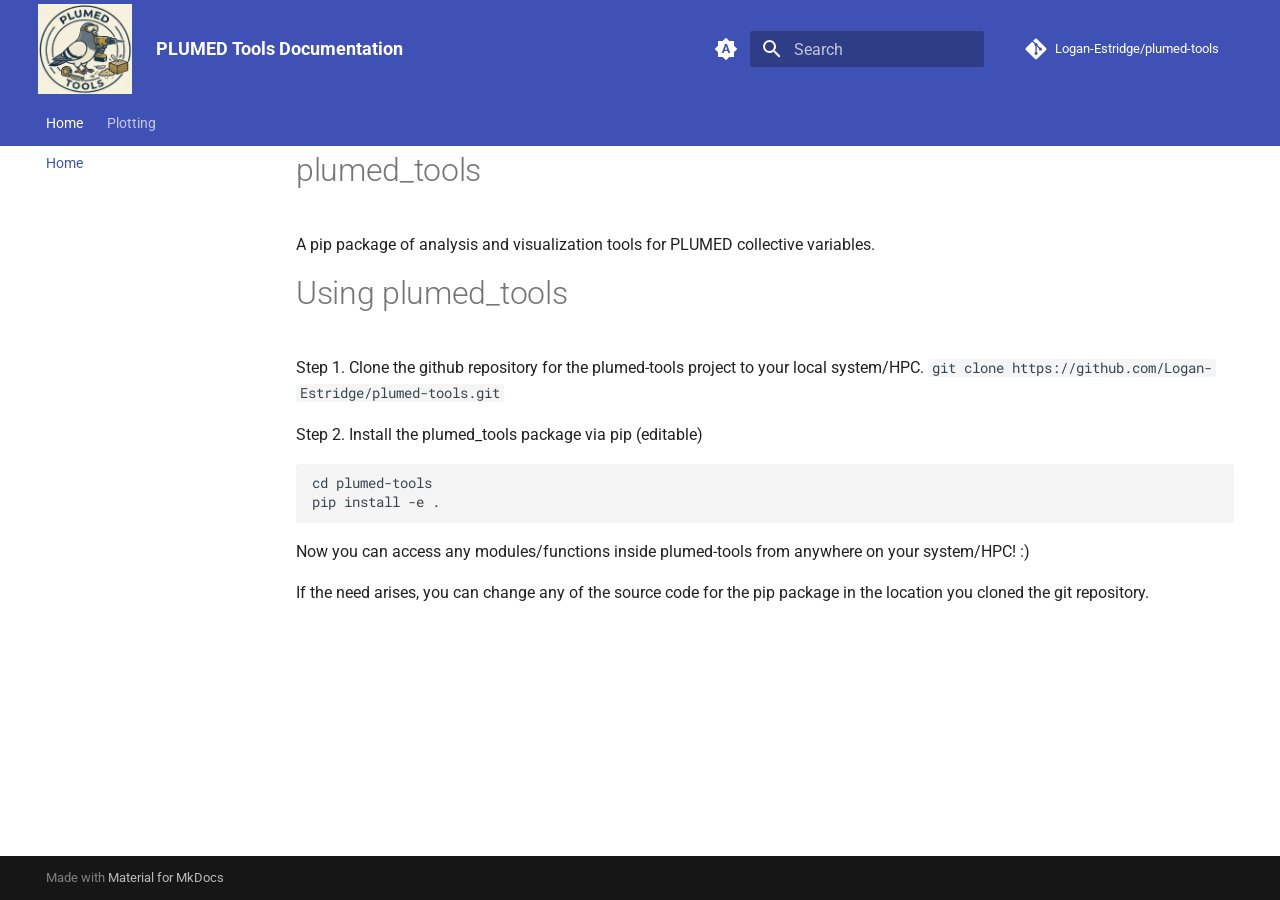
==== index.html @ 9e68bade "Deployed 9e7e307 with MkDocs version: 1.6.1" ====
<!doctype html>
<html lang="en" class="no-js">
  <head>
    
      <meta charset="utf-8">
      <meta name="viewport" content="width=device-width,initial-scale=1">
      
      
      
      
      
        <link rel="next" href="reference/">
      
      
        
      
      
      <link rel="icon" href="plumed-tools-logo.png">
      <meta name="generator" content="mkdocs-1.6.1, mkdocs-material-9.7.4">
    
    
      
        <title>PLUMED Tools Documentation</title>
      
    
    
      <link rel="stylesheet" href="assets/stylesheets/main.484c7ddc.min.css">
      
        
        <link rel="stylesheet" href="assets/stylesheets/palette.ab4e12ef.min.css">
      
      


    
    
      
    
    
      
        
        
        <link rel="preconnect" href="https://fonts.gstatic.com" crossorigin>
        <link rel="stylesheet" href="https://fonts.googleapis.com/css?family=Roboto:300,300i,400,400i,700,700i%7CRoboto+Mono:400,400i,700,700i&display=fallback">
        <style>:root{--md-text-font:"Roboto";--md-code-font:"Roboto Mono"}</style>
      
    
    
      <link rel="stylesheet" href="assets/_mkdocstrings.css">
    
      <link rel="stylesheet" href="extra.css">
    
    <script>__md_scope=new URL(".",location),__md_hash=e=>[...e].reduce(((e,_)=>(e<<5)-e+_.charCodeAt(0)),0),__md_get=(e,_=localStorage,t=__md_scope)=>JSON.parse(_.getItem(t.pathname+"."+e)),__md_set=(e,_,t=localStorage,a=__md_scope)=>{try{t.setItem(a.pathname+"."+e,JSON.stringify(_))}catch(e){}}</script>
    
      

    
    
  </head>
  
  
    
    
      
    
    
    
    
    <body dir="ltr" data-md-color-scheme="default" data-md-color-primary="indigo" data-md-color-accent="indigo">
  
    
    <input class="md-toggle" data-md-toggle="drawer" type="checkbox" id="__drawer" autocomplete="off">
    <input class="md-toggle" data-md-toggle="search" type="checkbox" id="__search" autocomplete="off">
    <label class="md-overlay" for="__drawer"></label>
    <div data-md-component="skip">
      
        
        <a href="#plumed_tools" class="md-skip">
          Skip to content
        </a>
      
    </div>
    <div data-md-component="announce">
      
    </div>
    
    
      

  

<header class="md-header md-header--shadow md-header--lifted" data-md-component="header">
  <nav class="md-header__inner md-grid" aria-label="Header">
    <a href="." title="PLUMED Tools Documentation" class="md-header__button md-logo" aria-label="PLUMED Tools Documentation" data-md-component="logo">
      
  <img src="plumed-tools-logo.png" alt="logo">

    </a>
    <label class="md-header__button md-icon" for="__drawer">
      
      <svg xmlns="http://www.w3.org/2000/svg" viewBox="0 0 24 24"><path d="M3 6h18v2H3zm0 5h18v2H3zm0 5h18v2H3z"/></svg>
    </label>
    <div class="md-header__title" data-md-component="header-title">
      <div class="md-header__ellipsis">
        <div class="md-header__topic">
          <span class="md-ellipsis">
            PLUMED Tools Documentation
          </span>
        </div>
        <div class="md-header__topic" data-md-component="header-topic">
          <span class="md-ellipsis">
            
              Home
            
          </span>
        </div>
      </div>
    </div>
    
      
        <form class="md-header__option" data-md-component="palette">
  
    
    
    
    <input class="md-option" data-md-color-media="(prefers-color-scheme)" data-md-color-scheme="default" data-md-color-primary="indigo" data-md-color-accent="indigo"  aria-label="Switch to light mode"  type="radio" name="__palette" id="__palette_0">
    
      <label class="md-header__button md-icon" title="Switch to light mode" for="__palette_1" hidden>
        <svg xmlns="http://www.w3.org/2000/svg" viewBox="0 0 24 24"><path d="m14.3 16-.7-2h-3.2l-.7 2H7.8L11 7h2l3.2 9zM20 8.69V4h-4.69L12 .69 8.69 4H4v4.69L.69 12 4 15.31V20h4.69L12 23.31 15.31 20H20v-4.69L23.31 12zm-9.15 3.96h2.3L12 9z"/></svg>
      </label>
    
  
    
    
    
    <input class="md-option" data-md-color-media="(prefers-color-scheme: light)" data-md-color-scheme="default" data-md-color-primary="indigo" data-md-color-accent="indigo"  aria-label="Switch to dark mode"  type="radio" name="__palette" id="__palette_1">
    
      <label class="md-header__button md-icon" title="Switch to dark mode" for="__palette_2" hidden>
        <svg xmlns="http://www.w3.org/2000/svg" viewBox="0 0 24 24"><path d="M12 8a4 4 0 0 0-4 4 4 4 0 0 0 4 4 4 4 0 0 0 4-4 4 4 0 0 0-4-4m0 10a6 6 0 0 1-6-6 6 6 0 0 1 6-6 6 6 0 0 1 6 6 6 6 0 0 1-6 6m8-9.31V4h-4.69L12 .69 8.69 4H4v4.69L.69 12 4 15.31V20h4.69L12 23.31 15.31 20H20v-4.69L23.31 12z"/></svg>
      </label>
    
  
    
    
    
    <input class="md-option" data-md-color-media="(prefers-color-scheme: dark)" data-md-color-scheme="slate" data-md-color-primary="indigo" data-md-color-accent="indigo"  aria-label="Switch to system preference"  type="radio" name="__palette" id="__palette_2">
    
      <label class="md-header__button md-icon" title="Switch to system preference" for="__palette_0" hidden>
        <svg xmlns="http://www.w3.org/2000/svg" viewBox="0 0 24 24"><path d="M12 18c-.89 0-1.74-.2-2.5-.55C11.56 16.5 13 14.42 13 12s-1.44-4.5-3.5-5.45C10.26 6.2 11.11 6 12 6a6 6 0 0 1 6 6 6 6 0 0 1-6 6m8-9.31V4h-4.69L12 .69 8.69 4H4v4.69L.69 12 4 15.31V20h4.69L12 23.31 15.31 20H20v-4.69L23.31 12z"/></svg>
      </label>
    
  
</form>
      
    
    
      <script>var palette=__md_get("__palette");if(palette&&palette.color){if("(prefers-color-scheme)"===palette.color.media){var media=matchMedia("(prefers-color-scheme: light)"),input=document.querySelector(media.matches?"[data-md-color-media='(prefers-color-scheme: light)']":"[data-md-color-media='(prefers-color-scheme: dark)']");palette.color.media=input.getAttribute("data-md-color-media"),palette.color.scheme=input.getAttribute("data-md-color-scheme"),palette.color.primary=input.getAttribute("data-md-color-primary"),palette.color.accent=input.getAttribute("data-md-color-accent")}for(var[key,value]of Object.entries(palette.color))document.body.setAttribute("data-md-color-"+key,value)}</script>
    
    
    
      
      
        <label class="md-header__button md-icon" for="__search">
          
          <svg xmlns="http://www.w3.org/2000/svg" viewBox="0 0 24 24"><path d="M9.5 3A6.5 6.5 0 0 1 16 9.5c0 1.61-.59 3.09-1.56 4.23l.27.27h.79l5 5-1.5 1.5-5-5v-.79l-.27-.27A6.52 6.52 0 0 1 9.5 16 6.5 6.5 0 0 1 3 9.5 6.5 6.5 0 0 1 9.5 3m0 2C7 5 5 7 5 9.5S7 14 9.5 14 14 12 14 9.5 12 5 9.5 5"/></svg>
        </label>
        <div class="md-search" data-md-component="search" role="dialog">
  <label class="md-search__overlay" for="__search"></label>
  <div class="md-search__inner" role="search">
    <form class="md-search__form" name="search">
      <input type="text" class="md-search__input" name="query" aria-label="Search" placeholder="Search" autocapitalize="off" autocorrect="off" autocomplete="off" spellcheck="false" data-md-component="search-query" required>
      <label class="md-search__icon md-icon" for="__search">
        
        <svg xmlns="http://www.w3.org/2000/svg" viewBox="0 0 24 24"><path d="M9.5 3A6.5 6.5 0 0 1 16 9.5c0 1.61-.59 3.09-1.56 4.23l.27.27h.79l5 5-1.5 1.5-5-5v-.79l-.27-.27A6.52 6.52 0 0 1 9.5 16 6.5 6.5 0 0 1 3 9.5 6.5 6.5 0 0 1 9.5 3m0 2C7 5 5 7 5 9.5S7 14 9.5 14 14 12 14 9.5 12 5 9.5 5"/></svg>
        
        <svg xmlns="http://www.w3.org/2000/svg" viewBox="0 0 24 24"><path d="M20 11v2H8l5.5 5.5-1.42 1.42L4.16 12l7.92-7.92L13.5 5.5 8 11z"/></svg>
      </label>
      <nav class="md-search__options" aria-label="Search">
        
        <button type="reset" class="md-search__icon md-icon" title="Clear" aria-label="Clear" tabindex="-1">
          
          <svg xmlns="http://www.w3.org/2000/svg" viewBox="0 0 24 24"><path d="M19 6.41 17.59 5 12 10.59 6.41 5 5 6.41 10.59 12 5 17.59 6.41 19 12 13.41 17.59 19 19 17.59 13.41 12z"/></svg>
        </button>
      </nav>
      
        <div class="md-search__suggest" data-md-component="search-suggest"></div>
      
    </form>
    <div class="md-search__output">
      <div class="md-search__scrollwrap" tabindex="0" data-md-scrollfix>
        <div class="md-search-result" data-md-component="search-result">
          <div class="md-search-result__meta">
            Initializing search
          </div>
          <ol class="md-search-result__list" role="presentation"></ol>
        </div>
      </div>
    </div>
  </div>
</div>
      
    
    
      <div class="md-header__source">
        <a href="https://github.com/Logan-Estridge/plumed-tools" title="Go to repository" class="md-source" data-md-component="source">
  <div class="md-source__icon md-icon">
    
    <svg xmlns="http://www.w3.org/2000/svg" viewBox="0 0 448 512"><!--! Font Awesome Free 7.1.0 by @fontawesome - https://fontawesome.com License - https://fontawesome.com/license/free (Icons: CC BY 4.0, Fonts: SIL OFL 1.1, Code: MIT License) Copyright 2025 Fonticons, Inc.--><path d="M439.6 236.1 244 40.5c-5.4-5.5-12.8-8.5-20.4-8.5s-15 3-20.4 8.4L162.5 81l51.5 51.5c27.1-9.1 52.7 16.8 43.4 43.7l49.7 49.7c34.2-11.8 61.2 31 35.5 56.7-26.5 26.5-70.2-2.9-56-37.3L240.3 199v121.9c25.3 12.5 22.3 41.8 9.1 55-6.4 6.4-15.2 10.1-24.3 10.1s-17.8-3.6-24.3-10.1c-17.6-17.6-11.1-46.9 11.2-56v-123c-20.8-8.5-24.6-30.7-18.6-45L142.6 101 8.5 235.1C3 240.6 0 247.9 0 255.5s3 15 8.5 20.4l195.6 195.7c5.4 5.4 12.7 8.4 20.4 8.4s15-3 20.4-8.4l194.7-194.7c5.4-5.4 8.4-12.8 8.4-20.4s-3-15-8.4-20.4"/></svg>
  </div>
  <div class="md-source__repository">
    Logan-Estridge/plumed-tools
  </div>
</a>
      </div>
    
  </nav>
  
    
      
<nav class="md-tabs" aria-label="Tabs" data-md-component="tabs">
  <div class="md-grid">
    <ul class="md-tabs__list">
      
        
  
  
  
    
  
  
    <li class="md-tabs__item md-tabs__item--active">
      <a href="." class="md-tabs__link">
        
  
  
    
  
  Home

      </a>
    </li>
  

      
        
  
  
  
  
    <li class="md-tabs__item">
      <a href="reference/" class="md-tabs__link">
        
  
  
    
  
  Plotting

      </a>
    </li>
  

      
    </ul>
  </div>
</nav>
    
  
</header>
    
    <div class="md-container" data-md-component="container">
      
      
        
      
      <main class="md-main" data-md-component="main">
        <div class="md-main__inner md-grid">
          
            
              
              <div class="md-sidebar md-sidebar--primary" data-md-component="sidebar" data-md-type="navigation" >
                <div class="md-sidebar__scrollwrap">
                  <div class="md-sidebar__inner">
                    


  


  

<nav class="md-nav md-nav--primary md-nav--lifted md-nav--integrated" aria-label="Navigation" data-md-level="0">
  <label class="md-nav__title" for="__drawer">
    <a href="." title="PLUMED Tools Documentation" class="md-nav__button md-logo" aria-label="PLUMED Tools Documentation" data-md-component="logo">
      
  <img src="plumed-tools-logo.png" alt="logo">

    </a>
    PLUMED Tools Documentation
  </label>
  
    <div class="md-nav__source">
      <a href="https://github.com/Logan-Estridge/plumed-tools" title="Go to repository" class="md-source" data-md-component="source">
  <div class="md-source__icon md-icon">
    
    <svg xmlns="http://www.w3.org/2000/svg" viewBox="0 0 448 512"><!--! Font Awesome Free 7.1.0 by @fontawesome - https://fontawesome.com License - https://fontawesome.com/license/free (Icons: CC BY 4.0, Fonts: SIL OFL 1.1, Code: MIT License) Copyright 2025 Fonticons, Inc.--><path d="M439.6 236.1 244 40.5c-5.4-5.5-12.8-8.5-20.4-8.5s-15 3-20.4 8.4L162.5 81l51.5 51.5c27.1-9.1 52.7 16.8 43.4 43.7l49.7 49.7c34.2-11.8 61.2 31 35.5 56.7-26.5 26.5-70.2-2.9-56-37.3L240.3 199v121.9c25.3 12.5 22.3 41.8 9.1 55-6.4 6.4-15.2 10.1-24.3 10.1s-17.8-3.6-24.3-10.1c-17.6-17.6-11.1-46.9 11.2-56v-123c-20.8-8.5-24.6-30.7-18.6-45L142.6 101 8.5 235.1C3 240.6 0 247.9 0 255.5s3 15 8.5 20.4l195.6 195.7c5.4 5.4 12.7 8.4 20.4 8.4s15-3 20.4-8.4l194.7-194.7c5.4-5.4 8.4-12.8 8.4-20.4s-3-15-8.4-20.4"/></svg>
  </div>
  <div class="md-source__repository">
    Logan-Estridge/plumed-tools
  </div>
</a>
    </div>
  
  <ul class="md-nav__list" data-md-scrollfix>
    
      
      
  
  
    
  
  
  
    <li class="md-nav__item md-nav__item--active">
      
      <input class="md-nav__toggle md-toggle" type="checkbox" id="__toc">
      
      
        
      
      
      <a href="." class="md-nav__link md-nav__link--active">
        
  
  
  <span class="md-ellipsis">
    
  
    Home
  

    
  </span>
  
  

      </a>
      
    </li>
  

    
      
      
  
  
  
  
    <li class="md-nav__item">
      <a href="reference/" class="md-nav__link">
        
  
  
  <span class="md-ellipsis">
    
  
    Plotting
  

    
  </span>
  
  

      </a>
    </li>
  

    
  </ul>
</nav>
                  </div>
                </div>
              </div>
            
            
          
          
            <div class="md-content" data-md-component="content">
              
              <article class="md-content__inner md-typeset">
                
                  


  
  


<h1 id="plumed_tools">plumed_tools</h1>
<p>A pip package of analysis and visualization tools for PLUMED collective variables.</p>
<h1 id="using-plumed_tools">Using plumed_tools</h1>
<p>Step 1. Clone the github repository for the plumed-tools project to your local system/HPC.
<code>git clone https://github.com/Logan-Estridge/plumed-tools.git</code></p>
<p>Step 2. Install the plumed_tools package via pip (editable)</p>
<pre><code>cd plumed-tools
pip install -e .
</code></pre>
<p>Now you can access any modules/functions inside plumed-tools from anywhere on your 
system/HPC! :)</p>
<p>If the need arises, you can change any of the source code for the pip package
in the location you cloned the git repository. </p>












                
              </article>
            </div>
          
          
<script>var target=document.getElementById(location.hash.slice(1));target&&target.name&&(target.checked=target.name.startsWith("__tabbed_"))</script>
        </div>
        
          <button type="button" class="md-top md-icon" data-md-component="top" hidden>
  
  <svg xmlns="http://www.w3.org/2000/svg" viewBox="0 0 24 24"><path d="M13 20h-2V8l-5.5 5.5-1.42-1.42L12 4.16l7.92 7.92-1.42 1.42L13 8z"/></svg>
  Back to top
</button>
        
      </main>
      
        <footer class="md-footer">
  
  <div class="md-footer-meta md-typeset">
    <div class="md-footer-meta__inner md-grid">
      <div class="md-copyright">
  
  
    Made with
    <a href="https://squidfunk.github.io/mkdocs-material/" target="_blank" rel="noopener">
      Material for MkDocs
    </a>
  
</div>
      
    </div>
  </div>
</footer>
      
    </div>
    <div class="md-dialog" data-md-component="dialog">
      <div class="md-dialog__inner md-typeset"></div>
    </div>
    
    
    
      
      
      <script id="__config" type="application/json">{"annotate": null, "base": ".", "features": ["navigation.tabs", "navigation.tabs.sticky", "toc.integrate", "navigation.top", "search.suggest", "search.highlight"], "search": "assets/javascripts/workers/search.2c215733.min.js", "tags": null, "translations": {"clipboard.copied": "Copied to clipboard", "clipboard.copy": "Copy to clipboard", "search.result.more.one": "1 more on this page", "search.result.more.other": "# more on this page", "search.result.none": "No matching documents", "search.result.one": "1 matching document", "search.result.other": "# matching documents", "search.result.placeholder": "Type to start searching", "search.result.term.missing": "Missing", "select.version": "Select version"}, "version": null}</script>
    
    
      <script src="assets/javascripts/bundle.79ae519e.min.js"></script>
      
    
  </body>
</html>
---- assets/stylesheets/main.484c7ddc.min.css ----
@charset "UTF-8";html{-webkit-text-size-adjust:none;-moz-text-size-adjust:none;text-size-adjust:none;box-sizing:border-box}*,:after,:before{box-sizing:inherit}@media (prefers-reduced-motion){*,:after,:before{transition:none!important}}body{margin:0}a,button,input,label{-webkit-tap-highlight-color:transparent}a{color:inherit;text-decoration:none}hr{border:0;box-sizing:initial;display:block;height:.05rem;overflow:visible;padding:0}small{font-size:80%}sub,sup{line-height:1em}img{border-style:none}table{border-collapse:initial;border-spacing:0}td,th{font-weight:400;vertical-align:top}button{background:#0000;border:0;font-family:inherit;font-size:inherit;margin:0;padding:0}input{border:0;outline:none}:root{--md-primary-fg-color:#4051b5;--md-primary-fg-color--light:#5d6cc0;--md-primary-fg-color--dark:#303fa1;--md-primary-bg-color:#fff;--md-primary-bg-color--light:#ffffffb3;--md-accent-fg-color:#526cfe;--md-accent-fg-color--transparent:#526cfe1a;--md-accent-bg-color:#fff;--md-accent-bg-color--light:#ffffffb3}[data-md-color-scheme=default]{color-scheme:light}[data-md-color-scheme=default] img[src$="#gh-dark-mode-only"],[data-md-color-scheme=default] img[src$="#only-dark"]{display:none}:root,[data-md-color-scheme=default]{--md-hue:225deg;--md-default-fg-color:#000000de;--md-default-fg-color--light:#0000008a;--md-default-fg-color--lighter:#00000052;--md-default-fg-color--lightest:#00000012;--md-default-bg-color:#fff;--md-default-bg-color--light:#ffffffb3;--md-default-bg-color--lighter:#ffffff4d;--md-default-bg-color--lightest:#ffffff1f;--md-code-fg-color:#36464e;--md-code-bg-color:#f5f5f5;--md-code-bg-color--light:#f5f5f5b3;--md-code-bg-color--lighter:#f5f5f54d;--md-code-hl-color:#4287ff;--md-code-hl-color--light:#4287ff1a;--md-code-hl-number-color:#d52a2a;--md-code-hl-special-color:#db1457;--md-code-hl-function-color:#a846b9;--md-code-hl-constant-color:#6e59d9;--md-code-hl-keyword-color:#3f6ec6;--md-code-hl-string-color:#1c7d4d;--md-code-hl-name-color:var(--md-code-fg-color);--md-code-hl-operator-color:var(--md-default-fg-color--light);--md-code-hl-punctuation-color:var(--md-default-fg-color--light);--md-code-hl-comment-color:var(--md-default-fg-color--light);--md-code-hl-generic-color:var(--md-default-fg-color--light);--md-code-hl-variable-color:var(--md-default-fg-color--light);--md-typeset-color:var(--md-default-fg-color);--md-typeset-a-color:var(--md-primary-fg-color);--md-typeset-del-color:#f5503d26;--md-typeset-ins-color:#0bd57026;--md-typeset-kbd-color:#fafafa;--md-typeset-kbd-accent-color:#fff;--md-typeset-kbd-border-color:#b8b8b8;--md-typeset-mark-color:#ffff0080;--md-typeset-table-color:#0000001f;--md-typeset-table-color--light:rgba(0,0,0,.035);--md-admonition-fg-color:var(--md-default-fg-color);--md-admonition-bg-color:var(--md-default-bg-color);--md-warning-fg-color:#000000de;--md-warning-bg-color:#ff9;--md-footer-fg-color:#fff;--md-footer-fg-color--light:#ffffffb3;--md-footer-fg-color--lighter:#ffffff73;--md-footer-bg-color:#000000de;--md-footer-bg-color--dark:#00000052;--md-shadow-z1:0 0.2rem 0.5rem #0000000d,0 0 0.05rem #0000001a;--md-shadow-z2:0 0.2rem 0.5rem #0000001a,0 0 0.05rem #00000040;--md-shadow-z3:0 0.2rem 0.5rem #0003,0 0 0.05rem #00000059}.md-icon svg{fill:currentcolor;display:block;height:1.2rem;width:1.2rem}body{-webkit-font-smoothing:antialiased;-moz-osx-font-smoothing:grayscale;--md-text-font-family:var(--md-text-font,_),-apple-system,BlinkMacSystemFont,Helvetica,Arial,sans-serif;--md-code-font-family:var(--md-code-font,_),SFMono-Regular,Consolas,Menlo,monospace}aside,body,input{font-feature-settings:"kern","liga";color:var(--md-typeset-color);font-family:var(--md-text-font-family)}code,kbd,pre{font-feature-settings:"kern";font-family:var(--md-code-font-family)}:root{--md-typeset-table-sort-icon:url('data:image/svg+xml;charset=utf-8,<svg xmlns="http://www.w3.org/2000/svg" viewBox="0 0 24 24"><path d="m18 21-4-4h3V7h-3l4-4 4 4h-3v10h3M2 19v-2h10v2M2 13v-2h7v2M2 7V5h4v2z"/></svg>');--md-typeset-table-sort-icon--asc:url('data:image/svg+xml;charset=utf-8,<svg xmlns="http://www.w3.org/2000/svg" viewBox="0 0 24 24"><path d="M19 17h3l-4 4-4-4h3V3h2M2 17h10v2H2M6 5v2H2V5m0 6h7v2H2z"/></svg>');--md-typeset-table-sort-icon--desc:url('data:image/svg+xml;charset=utf-8,<svg xmlns="http://www.w3.org/2000/svg" viewBox="0 0 24 24"><path d="M19 7h3l-4-4-4 4h3v14h2M2 17h10v2H2M6 5v2H2V5m0 6h7v2H2z"/></svg>')}.md-typeset{-webkit-print-color-adjust:exact;color-adjust:exact;font-size:.8rem;line-height:1.6;overflow-wrap:break-word}@media print{.md-typeset{font-size:.68rem}}.md-typeset blockquote,.md-typeset dl,.md-typeset figure,.md-typeset ol,.md-typeset pre,.md-typeset ul{margin-bottom:1em;margin-top:1em}.md-typeset h1{color:var(--md-default-fg-color--light);font-size:2em;line-height:1.3;margin:0 0 1.25em}.md-typeset h1,.md-typeset h2{font-weight:300;letter-spacing:-.01em}.md-typeset h2{font-size:1.5625em;line-height:1.4;margin:1.6em 0 .64em}.md-typeset h3{font-size:1.25em;font-weight:400;letter-spacing:-.01em;line-height:1.5;margin:1.6em 0 .8em}.md-typeset h2+h3{margin-top:.8em}.md-typeset h4{font-weight:700;letter-spacing:-.01em;margin:1em 0}.md-typeset h5,.md-typeset h6{color:var(--md-default-fg-color--light);font-size:.8em;font-weight:700;letter-spacing:-.01em;margin:1.25em 0}.md-typeset h5{text-transform:uppercase}.md-typeset h5 code{text-transform:none}.md-typeset hr{border-bottom:.05rem solid var(--md-default-fg-color--lightest);display:flow-root;margin:1.5em 0}.md-typeset a{color:var(--md-typeset-a-color);word-break:break-word}.md-typeset a,.md-typeset a:before{transition:color 125ms}.md-typeset a:focus,.md-typeset a:hover{color:var(--md-accent-fg-color)}.md-typeset a:focus code,.md-typeset a:hover code{background-color:var(--md-accent-fg-color--transparent);color:var(--md-accent-fg-color)}.md-typeset a code{color:var(--md-typeset-a-color)}.md-typeset a.focus-visible{outline-color:var(--md-accent-fg-color);outline-offset:.2rem}.md-typeset code,.md-typeset kbd,.md-typeset pre{color:var(--md-code-fg-color);direction:ltr;font-variant-ligatures:none;transition:background-color 125ms}@media print{.md-typeset code,.md-typeset kbd,.md-typeset pre{white-space:pre-wrap}}.md-typeset code{background-color:var(--md-code-bg-color);border-radius:.1rem;-webkit-box-decoration-break:clone;box-decoration-break:clone;font-size:.85em;padding:0 .2941176471em;transition:color 125ms,background-color 125ms;word-break:break-word}.md-typeset code:not(.focus-visible){-webkit-tap-highlight-color:transparent;outline:none}.md-typeset pre{display:flow-root;line-height:1.4;position:relative}.md-typeset pre>code{-webkit-box-decoration-break:slice;box-decoration-break:slice;box-shadow:none;display:block;margin:0;outline-color:var(--md-accent-fg-color);overflow:auto;padding:.7720588235em 1.1764705882em;scrollbar-color:var(--md-default-fg-color--lighter) #0000;scrollbar-width:thin;touch-action:auto;word-break:normal}.md-typeset pre>code:hover{scrollbar-color:var(--md-accent-fg-color) #0000}.md-typeset pre>code::-webkit-scrollbar{height:.2rem;width:.2rem}.md-typeset pre>code::-webkit-scrollbar-thumb{background-color:var(--md-default-fg-color--lighter)}.md-typeset pre>code::-webkit-scrollbar-thumb:hover{background-color:var(--md-accent-fg-color)}.md-typeset kbd{background-color:var(--md-typeset-kbd-color);border-radius:.1rem;box-shadow:0 .1rem 0 .05rem var(--md-typeset-kbd-border-color),0 .1rem 0 var(--md-typeset-kbd-border-color),0 -.1rem .2rem var(--md-typeset-kbd-accent-color) inset;color:var(--md-default-fg-color);display:inline-block;font-size:.75em;padding:0 .6666666667em;vertical-align:text-top;word-break:break-word}.md-typeset mark{background-color:var(--md-typeset-mark-color);-webkit-box-decoration-break:clone;box-decoration-break:clone;color:inherit;word-break:break-word}.md-typeset abbr{cursor:help;text-decoration:none}.md-typeset [data-preview],.md-typeset abbr{border-bottom:.05rem dotted var(--md-default-fg-color--light)}.md-typeset small{opacity:.75}[dir=ltr] .md-typeset sub,[dir=ltr] .md-typeset sup{margin-left:.078125em}[dir=rtl] .md-typeset sub,[dir=rtl] .md-typeset sup{margin-right:.078125em}[dir=ltr] .md-typeset blockquote{padding-left:.6rem}[dir=rtl] .md-typeset blockquote{padding-right:.6rem}[dir=ltr] .md-typeset blockquote{border-left:.2rem solid var(--md-default-fg-color--lighter)}[dir=rtl] .md-typeset blockquote{border-right:.2rem solid var(--md-default-fg-color--lighter)}.md-typeset blockquote{color:var(--md-default-fg-color--light);margin-left:0;margin-right:0}.md-typeset ul{list-style-type:disc}.md-typeset ul[type]{list-style-type:revert-layer}[dir=ltr] .md-typeset ol,[dir=ltr] .md-typeset ul{margin-left:.625em}[dir=rtl] .md-typeset ol,[dir=rtl] .md-typeset ul{margin-right:.625em}.md-typeset ol,.md-typeset ul{padding:0}.md-typeset ol:not([hidden]),.md-typeset ul:not([hidden]){display:flow-root}.md-typeset ol ol,.md-typeset ul ol{list-style-type:lower-alpha}.md-typeset ol ol ol,.md-typeset ul ol ol{list-style-type:lower-roman}.md-typeset ol ol ol ol,.md-typeset ul ol ol ol{list-style-type:upper-alpha}.md-typeset ol ol ol ol ol,.md-typeset ul ol ol ol ol{list-style-type:upper-roman}.md-typeset ol[type],.md-typeset ul[type]{list-style-type:revert-layer}[dir=ltr] .md-typeset ol li,[dir=ltr] .md-typeset ul li{margin-left:1.25em}[dir=rtl] .md-typeset ol li,[dir=rtl] .md-typeset ul li{margin-right:1.25em}.md-typeset ol li,.md-typeset ul li{margin-bottom:.5em}.md-typeset ol li blockquote,.md-typeset ol li p,.md-typeset ul li blockquote,.md-typeset ul li p{margin:.5em 0}.md-typeset ol li:last-child,.md-typeset ul li:last-child{margin-bottom:0}[dir=ltr] .md-typeset ol li ol,[dir=ltr] .md-typeset ol li ul,[dir=ltr] .md-typeset ul li ol,[dir=ltr] .md-typeset ul li ul{margin-left:.625em}[dir=rtl] .md-typeset ol li ol,[dir=rtl] .md-typeset ol li ul,[dir=rtl] .md-typeset ul li ol,[dir=rtl] .md-typeset ul li ul{margin-right:.625em}.md-typeset ol li ol,.md-typeset ol li ul,.md-typeset ul li ol,.md-typeset ul li ul{margin-bottom:.5em;margin-top:.5em}[dir=ltr] .md-typeset dd{margin-left:1.875em}[dir=rtl] .md-typeset dd{margin-right:1.875em}.md-typeset dd{margin-bottom:1.5em;margin-top:1em}.md-typeset img,.md-typeset svg,.md-typeset video{height:auto;max-width:100%}.md-typeset img[align=left]{margin:1em 1em 1em 0}.md-typeset img[align=right]{margin:1em 0 1em 1em}.md-typeset img[align]:only-child{margin-top:0}.md-typeset figure{display:flow-root;margin:1em auto;max-width:100%;text-align:center;width:fit-content}.md-typeset figure img{display:block;margin:0 auto}.md-typeset figcaption{font-style:italic;margin:1em auto;max-width:24rem}.md-typeset iframe{max-width:100%}.md-typeset table:not([class]){background-color:var(--md-default-bg-color);border:.05rem solid var(--md-typeset-table-color);border-radius:.1rem;display:inline-block;font-size:.64rem;max-width:100%;overflow:auto;touch-action:auto}@media print{.md-typeset table:not([class]){display:table}}.md-typeset table:not([class])+*{margin-top:1.5em}.md-typeset table:not([class]) td>:first-child,.md-typeset table:not([class]) th>:first-child{margin-top:0}.md-typeset table:not([class]) td>:last-child,.md-typeset table:not([class]) th>:last-child{margin-bottom:0}.md-typeset table:not([class]) td:not([align]),.md-typeset table:not([class]) th:not([align]){text-align:left}[dir=rtl] .md-typeset table:not([class]) td:not([align]),[dir=rtl] .md-typeset table:not([class]) th:not([align]){text-align:right}.md-typeset table:not([class]) th{font-weight:700;min-width:5rem;padding:.9375em 1.25em;vertical-align:top}.md-typeset table:not([class]) td{border-top:.05rem solid var(--md-typeset-table-color);padding:.9375em 1.25em;vertical-align:top}.md-typeset table:not([class]) tbody tr{transition:background-color 125ms}.md-typeset table:not([class]) tbody tr:hover{background-color:var(--md-typeset-table-color--light);box-shadow:0 .05rem 0 var(--md-default-bg-color) inset}.md-typeset table:not([class]) a{word-break:normal}.md-typeset table th[role=columnheader]{cursor:pointer}[dir=ltr] .md-typeset table th[role=columnheader]:after{margin-left:.5em}[dir=rtl] .md-typeset table th[role=columnheader]:after{margin-right:.5em}.md-typeset table th[role=columnheader]:after{content:"";display:inline-block;height:1.2em;-webkit-mask-image:var(--md-typeset-table-sort-icon);mask-image:var(--md-typeset-table-sort-icon);-webkit-mask-repeat:no-repeat;mask-repeat:no-repeat;-webkit-mask-size:contain;mask-size:contain;transition:background-color 125ms;vertical-align:text-bottom;width:1.2em}.md-typeset table th[role=columnheader]:hover:after{background-color:var(--md-default-fg-color--lighter)}.md-typeset table th[role=columnheader][aria-sort=ascending]:after{background-color:var(--md-default-fg-color--light);-webkit-mask-image:var(--md-typeset-table-sort-icon--asc);mask-image:var(--md-typeset-table-sort-icon--asc)}.md-typeset table th[role=columnheader][aria-sort=descending]:after{background-color:var(--md-default-fg-color--light);-webkit-mask-image:var(--md-typeset-table-sort-icon--desc);mask-image:var(--md-typeset-table-sort-icon--desc)}.md-typeset__scrollwrap{margin:1em -.8rem;overflow-x:auto;touch-action:auto}.md-typeset__table{display:inline-block;margin-bottom:.5em;padding:0 .8rem}@media print{.md-typeset__table{display:block}}html .md-typeset__table table{display:table;margin:0;overflow:hidden;width:100%}@media screen and (max-width:44.984375em){.md-content__inner>pre{margin:1em -.8rem}.md-content__inner>pre code{border-radius:0}}.md-typeset .md-author{border-radius:100%;display:block;flex-shrink:0;height:1.6rem;overflow:hidden;position:relative;transition:color 125ms,transform 125ms;width:1.6rem}.md-typeset .md-author img{display:block}.md-typeset .md-author--more{background:var(--md-default-fg-color--lightest);color:var(--md-default-fg-color--lighter);font-size:.6rem;font-weight:700;line-height:1.6rem;text-align:center}.md-typeset .md-author--long{height:2.4rem;width:2.4rem}.md-typeset a.md-author{transform:scale(1)}.md-typeset a.md-author img{border-radius:100%;filter:grayscale(100%) opacity(75%);transition:filter 125ms}.md-typeset a.md-author:focus,.md-typeset a.md-author:hover{transform:scale(1.1);z-index:1}.md-typeset a.md-author:focus img,.md-typeset a.md-author:hover img{filter:grayscale(0)}.md-banner{background-color:var(--md-footer-bg-color);color:var(--md-footer-fg-color);overflow:auto}@media print{.md-banner{display:none}}.md-banner--warning{background-color:var(--md-warning-bg-color);color:var(--md-warning-fg-color)}.md-banner__inner{font-size:.7rem;margin:.6rem auto;padding:0 .8rem}[dir=ltr] .md-banner__button{float:right}[dir=rtl] .md-banner__button{float:left}.md-banner__button{color:inherit;cursor:pointer;transition:opacity .25s}.no-js .md-banner__button{display:none}.md-banner__button:hover{opacity:.7}html{font-size:125%;height:100%;overflow-x:hidden}@media screen and (min-width:100em){html{font-size:137.5%}}@media screen and (min-width:125em){html{font-size:150%}}body{background-color:var(--md-default-bg-color);display:flex;flex-direction:column;font-size:.5rem;min-height:100%;position:relative;width:100%}@media print{body{display:block}}@media screen and (max-width:59.984375em){body[data-md-scrolllock]{position:fixed}}.md-grid{margin-left:auto;margin-right:auto;max-width:61rem}.md-container{display:flex;flex-direction:column;flex-grow:1}@media print{.md-container{display:block}}.md-main{flex-grow:1}.md-main__inner{display:flex;height:100%;margin-top:1.5rem}.md-ellipsis{overflow:hidden;text-overflow:ellipsis}.md-toggle{display:none}.md-option{height:0;opacity:0;position:absolute;width:0}.md-option:checked+label:not([hidden]){display:block}.md-option.focus-visible+label{outline-color:var(--md-accent-fg-color);outline-style:auto}.md-skip{background-color:var(--md-default-fg-color);border-radius:.1rem;color:var(--md-default-bg-color);font-size:.64rem;margin:.5rem;opacity:0;outline-color:var(--md-accent-fg-color);padding:.3rem .5rem;position:fixed;transform:translateY(.4rem);z-index:-1}.md-skip:focus{opacity:1;transform:translateY(0);transition:transform .25s cubic-bezier(.4,0,.2,1),opacity 175ms 75ms;z-index:10}@page{margin:25mm}:root{--md-clipboard-icon:url('data:image/svg+xml;charset=utf-8,<svg xmlns="http://www.w3.org/2000/svg" viewBox="0 0 24 24"><path d="M19 21H8V7h11m0-2H8a2 2 0 0 0-2 2v14a2 2 0 0 0 2 2h11a2 2 0 0 0 2-2V7a2 2 0 0 0-2-2m-3-4H4a2 2 0 0 0-2 2v14h2V3h12z"/></svg>')}.md-clipboard{border-radius:.1rem;color:var(--md-default-fg-color--lightest);cursor:pointer;height:1.5em;outline-color:var(--md-accent-fg-color);outline-offset:.1rem;transition:color .25s;width:1.5em;z-index:1}@media print{.md-clipboard{display:none}}.md-clipboard:not(.focus-visible){-webkit-tap-highlight-color:transparent;outline:none}:hover>.md-clipboard{color:var(--md-default-fg-color--light)}.md-clipboard:focus,.md-clipboard:hover{color:var(--md-accent-fg-color)}.md-clipboard:after{background-color:currentcolor;content:"";display:block;height:1.125em;margin:0 auto;-webkit-mask-image:var(--md-clipboard-icon);mask-image:var(--md-clipboard-icon);-webkit-mask-position:center;mask-position:center;-webkit-mask-repeat:no-repeat;mask-repeat:no-repeat;-webkit-mask-size:contain;mask-size:contain;width:1.125em}.md-clipboard--inline{cursor:pointer}.md-clipboard--inline code{transition:color .25s,background-color .25s}.md-clipboard--inline:focus code,.md-clipboard--inline:hover code{background-color:var(--md-accent-fg-color--transparent);color:var(--md-accent-fg-color)}:root{--md-code-select-icon:url('data:image/svg+xml;charset=utf-8,<svg xmlns="http://www.w3.org/2000/svg" viewBox="0 0 24 24"><path d="M19 19h-4v2h4c1.1 0 2-.9 2-2v-4h-2m0-12h-4v2h4v4h2V5c0-1.1-.9-2-2-2M5 5h4V3H5c-1.1 0-2 .9-2 2v4h2m0 6H3v4c0 1.1.9 2 2 2h4v-2H5zm2-4h2v2H7zm4 0h2v2h-2zm4 0h2v2h-2zM7 7h2v2H7zm4 0h2v2h-2zm4 0h2v2h-2zm-8 8h2v2H7zm4 0h2v2h-2zm4 0h2v2h-2z"/></svg>');--md-code-copy-icon:url('data:image/svg+xml;charset=utf-8,<svg xmlns="http://www.w3.org/2000/svg" viewBox="0 0 24 24"><path d="M19 21H8V7h11m0-2H8a2 2 0 0 0-2 2v14a2 2 0 0 0 2 2h11a2 2 0 0 0 2-2V7a2 2 0 0 0-2-2m-3-4H4a2 2 0 0 0-2 2v14h2V3h12z"/></svg>')}.md-typeset .md-code__content{display:grid}.md-code__nav{background-color:var(--md-code-bg-color--lighter);border-radius:.1rem;display:flex;gap:.2rem;padding:.2rem;position:absolute;right:.25em;top:.25em;transition:background-color .25s;z-index:1}:hover>.md-code__nav{background-color:var(--md-code-bg-color--light)}.md-code__button{color:var(--md-default-fg-color--lightest);cursor:pointer;display:block;height:1.5em;outline-color:var(--md-accent-fg-color);outline-offset:.1rem;transition:color .25s;width:1.5em}:hover>*>.md-code__button{color:var(--md-default-fg-color--light)}.md-code__button.focus-visible,.md-code__button:hover{color:var(--md-accent-fg-color)}.md-code__button--active{color:var(--md-default-fg-color)!important}.md-code__button:after{background-color:currentcolor;content:"";display:block;height:1.125em;margin:0 auto;-webkit-mask-position:center;mask-position:center;-webkit-mask-repeat:no-repeat;mask-repeat:no-repeat;-webkit-mask-size:contain;mask-size:contain;width:1.125em}.md-code__button[data-md-type=select]:after{-webkit-mask-image:var(--md-code-select-icon);mask-image:var(--md-code-select-icon)}.md-code__button[data-md-type=copy]:after{-webkit-mask-image:var(--md-code-copy-icon);mask-image:var(--md-code-copy-icon)}@keyframes consent{0%{opacity:0;transform:translateY(100%)}to{opacity:1;transform:translateY(0)}}@keyframes overlay{0%{opacity:0}to{opacity:1}}.md-consent__overlay{animation:overlay .25s both;-webkit-backdrop-filter:blur(.1rem);backdrop-filter:blur(.1rem);background-color:#0000008a;height:100%;opacity:1;position:fixed;top:0;width:100%;z-index:5}.md-consent__inner{animation:consent .5s cubic-bezier(.1,.7,.1,1) both;background-color:var(--md-default-bg-color);border:0;border-radius:.1rem;bottom:0;box-shadow:0 0 .2rem #0000001a,0 .2rem .4rem #0003;max-height:100%;overflow:auto;padding:0;position:fixed;width:100%;z-index:5}.md-consent__form{padding:.8rem}.md-consent__settings{display:none;margin:1em 0}input:checked+.md-consent__settings{display:block}.md-consent__controls{margin-bottom:.8rem}.md-typeset .md-consent__controls .md-button{display:inline}@media screen and (max-width:44.984375em){.md-typeset .md-consent__controls .md-button{display:block;margin-top:.4rem;text-align:center;width:100%}}.md-consent label{cursor:pointer}.md-content{flex-grow:1;min-width:0}.md-content__inner{margin:0 .8rem 1.2rem;padding-top:.6rem}@media screen and (min-width:76.25em){[dir=ltr] .md-sidebar--primary:not([hidden])~.md-content>.md-content__inner{margin-left:1.2rem}[dir=ltr] .md-sidebar--secondary:not([hidden])~.md-content>.md-content__inner,[dir=rtl] .md-sidebar--primary:not([hidden])~.md-content>.md-content__inner{margin-right:1.2rem}[dir=rtl] .md-sidebar--secondary:not([hidden])~.md-content>.md-content__inner{margin-left:1.2rem}}.md-content__inner:before{content:"";display:block;height:.4rem}.md-content__inner>:last-child{margin-bottom:0}[dir=ltr] .md-content__button{float:right}[dir=rtl] .md-content__button{float:left}[dir=ltr] .md-content__button{margin-left:.4rem}[dir=rtl] .md-content__button{margin-right:.4rem}.md-content__button{margin:.4rem 0;padding:0}@media print{.md-content__button{display:none}}.md-typeset .md-content__button{color:var(--md-default-fg-color--lighter)}.md-content__button svg{display:inline;vertical-align:top}[dir=rtl] .md-content__button svg{transform:scaleX(-1)}[dir=ltr] .md-dialog{right:.8rem}[dir=rtl] .md-dialog{left:.8rem}.md-dialog{background-color:var(--md-default-fg-color);border-radius:.1rem;bottom:.8rem;box-shadow:var(--md-shadow-z3);min-width:11.1rem;opacity:0;padding:.4rem .6rem;pointer-events:none;position:fixed;transform:translateY(100%);transition:transform 0ms .4s,opacity .4s;z-index:4}@media print{.md-dialog{display:none}}.md-dialog--active{opacity:1;pointer-events:auto;transform:translateY(0);transition:transform .4s cubic-bezier(.075,.85,.175,1),opacity .4s}.md-dialog__inner{color:var(--md-default-bg-color);font-size:.7rem}.md-feedback{margin:2em 0 1em;text-align:center}.md-feedback fieldset{border:none;margin:0;padding:0}.md-feedback__title{font-weight:700;margin:1em auto}.md-feedback__inner{position:relative}.md-feedback__list{display:flex;flex-wrap:wrap;place-content:baseline center;position:relative}.md-feedback__list:hover .md-icon:not(:disabled){color:var(--md-default-fg-color--lighter)}:disabled .md-feedback__list{min-height:1.8rem}.md-feedback__icon{color:var(--md-default-fg-color--light);cursor:pointer;flex-shrink:0;margin:0 .1rem;transition:color 125ms}.md-feedback__icon:not(:disabled).md-icon:hover{color:var(--md-accent-fg-color)}.md-feedback__icon:disabled{color:var(--md-default-fg-color--lightest);pointer-events:none}.md-feedback__note{opacity:0;position:relative;transform:translateY(.4rem);transition:transform .4s cubic-bezier(.1,.7,.1,1),opacity .15s}.md-feedback__note>*{margin:0 auto;max-width:16rem}:disabled .md-feedback__note{opacity:1;transform:translateY(0)}@media print{.md-feedback{display:none}}.md-footer{background-color:var(--md-footer-bg-color);color:var(--md-footer-fg-color)}@media print{.md-footer{display:none}}.md-footer__inner{justify-content:space-between;overflow:auto;padding:.2rem}.md-footer__inner:not([hidden]){display:flex}.md-footer__link{align-items:end;display:flex;flex-grow:0.01;margin-bottom:.4rem;margin-top:1rem;max-width:100%;outline-color:var(--md-accent-fg-color);overflow:hidden;transition:opacity .25s}.md-footer__link:focus,.md-footer__link:hover{opacity:.7}[dir=rtl] .md-footer__link svg{transform:scaleX(-1)}@media screen and (max-width:44.984375em){.md-footer__link--prev{flex-shrink:0}.md-footer__link--prev .md-footer__title{display:none}}[dir=ltr] .md-footer__link--next{margin-left:auto}[dir=rtl] .md-footer__link--next{margin-right:auto}.md-footer__link--next{text-align:right}[dir=rtl] .md-footer__link--next{text-align:left}.md-footer__title{flex-grow:1;font-size:.9rem;margin-bottom:.7rem;max-width:calc(100% - 2.4rem);padding:0 1rem;white-space:nowrap}.md-footer__button{margin:.2rem;padding:.4rem}.md-footer__direction{font-size:.64rem;opacity:.7}.md-footer-meta{background-color:var(--md-footer-bg-color--dark)}.md-footer-meta__inner{display:flex;flex-wrap:wrap;justify-content:space-between;padding:.2rem}html .md-footer-meta.md-typeset a{color:var(--md-footer-fg-color--light)}html .md-footer-meta.md-typeset a:focus,html .md-footer-meta.md-typeset a:hover{color:var(--md-footer-fg-color)}.md-copyright{color:var(--md-footer-fg-color--lighter);font-size:.64rem;margin:auto .6rem;padding:.4rem 0;width:100%}@media screen and (min-width:45em){.md-copyright{width:auto}}.md-copyright__highlight{color:var(--md-footer-fg-color--light)}.md-social{display:inline-flex;gap:.2rem;margin:0 .4rem;padding:.2rem 0 .6rem}@media screen and (min-width:45em){.md-social{padding:.6rem 0}}.md-social__link{display:inline-block;height:1.6rem;text-align:center;width:1.6rem}.md-social__link:before{line-height:1.9}.md-social__link svg{fill:currentcolor;max-height:.8rem;vertical-align:-25%}.md-typeset .md-button{border:.1rem solid;border-radius:.1rem;color:var(--md-primary-fg-color);cursor:pointer;display:inline-block;font-weight:700;padding:.625em 2em;transition:color 125ms,background-color 125ms,border-color 125ms}.md-typeset .md-button--primary{background-color:var(--md-primary-fg-color);border-color:var(--md-primary-fg-color);color:var(--md-primary-bg-color)}.md-typeset .md-button:focus,.md-typeset .md-button:hover{background-color:var(--md-accent-fg-color);border-color:var(--md-accent-fg-color);color:var(--md-accent-bg-color)}[dir=ltr] .md-typeset .md-input{border-top-left-radius:.1rem}[dir=ltr] .md-typeset .md-input,[dir=rtl] .md-typeset .md-input{border-top-right-radius:.1rem}[dir=rtl] .md-typeset .md-input{border-top-left-radius:.1rem}.md-typeset .md-input{border-bottom:.1rem solid var(--md-default-fg-color--lighter);box-shadow:var(--md-shadow-z1);font-size:.8rem;height:1.8rem;padding:0 .6rem;transition:border .25s,box-shadow .25s}.md-typeset .md-input:focus,.md-typeset .md-input:hover{border-bottom-color:var(--md-accent-fg-color);box-shadow:var(--md-shadow-z2)}.md-typeset .md-input--stretch{width:100%}.md-header{background-color:var(--md-primary-fg-color);box-shadow:0 0 .2rem #0000,0 .2rem .4rem #0000;color:var(--md-primary-bg-color);display:block;left:0;position:sticky;right:0;top:0;z-index:4}@media print{.md-header{display:none}}.md-header[hidden]{transform:translateY(-100%);transition:transform .25s cubic-bezier(.8,0,.6,1),box-shadow .25s}.md-header--shadow{box-shadow:0 0 .2rem #0000001a,0 .2rem .4rem #0003;transition:transform .25s cubic-bezier(.1,.7,.1,1),box-shadow .25s}.md-header__inner{align-items:center;display:flex;padding:0 .2rem}.md-header__button{color:currentcolor;cursor:pointer;margin:.2rem;outline-color:var(--md-accent-fg-color);padding:.4rem;position:relative;transition:opacity .25s;vertical-align:middle;z-index:1}.md-header__button:hover{opacity:.7}.md-header__button:not([hidden]){display:inline-block}.md-header__button:not(.focus-visible){-webkit-tap-highlight-color:transparent;outline:none}.md-header__button.md-logo{margin:.2rem;padding:.4rem}@media screen and (max-width:76.234375em){.md-header__button.md-logo{display:none}}.md-header__button.md-logo img,.md-header__button.md-logo svg{fill:currentcolor;display:block;height:1.2rem;width:auto}@media screen and (min-width:60em){.md-header__button[for=__search]{display:none}}.no-js .md-header__button[for=__search]{display:none}[dir=rtl] .md-header__button[for=__search] svg{transform:scaleX(-1)}@media screen and (min-width:76.25em){.md-header__button[for=__drawer]{display:none}}.md-header__topic{display:flex;max-width:100%;position:absolute;transition:transform .4s cubic-bezier(.1,.7,.1,1),opacity .15s;white-space:nowrap}.md-header__topic+.md-header__topic{opacity:0;pointer-events:none;transform:translateX(1.25rem);transition:transform .4s cubic-bezier(1,.7,.1,.1),opacity .15s;z-index:-1}[dir=rtl] .md-header__topic+.md-header__topic{transform:translateX(-1.25rem)}.md-header__topic:first-child{font-weight:700}[dir=ltr] .md-header__title{margin-left:1rem;margin-right:.4rem}[dir=rtl] .md-header__title{margin-left:.4rem;margin-right:1rem}.md-header__title{flex-grow:1;font-size:.9rem;height:2.4rem;line-height:2.4rem}.md-header__title--active .md-header__topic{opacity:0;pointer-events:none;transform:translateX(-1.25rem);transition:transform .4s cubic-bezier(1,.7,.1,.1),opacity .15s;z-index:-1}[dir=rtl] .md-header__title--active .md-header__topic{transform:translateX(1.25rem)}.md-header__title--active .md-header__topic+.md-header__topic{opacity:1;pointer-events:auto;transform:translateX(0);transition:transform .4s cubic-bezier(.1,.7,.1,1),opacity .15s;z-index:0}.md-header__title>.md-header__ellipsis{height:100%;position:relative;width:100%}.md-header__option{display:flex;flex-shrink:0;max-width:100%;transition:max-width 0ms .25s,opacity .25s .25s;white-space:nowrap}[data-md-toggle=search]:checked~.md-header .md-header__option{max-width:0;opacity:0;transition:max-width 0ms,opacity 0ms}.md-header__option>input{bottom:0}.md-header__source{display:none}@media screen and (min-width:60em){[dir=ltr] .md-header__source{margin-left:1rem}[dir=rtl] .md-header__source{margin-right:1rem}.md-header__source{display:block;max-width:11.7rem;width:11.7rem}}@media screen and (min-width:76.25em){[dir=ltr] .md-header__source{margin-left:1.4rem}[dir=rtl] .md-header__source{margin-right:1.4rem}}.md-meta{color:var(--md-default-fg-color--light);font-size:.7rem;line-height:1.3}.md-meta__list{display:inline-flex;flex-wrap:wrap;list-style:none;margin:0;padding:0}.md-meta__item:not(:last-child):after{content:"·";margin-left:.2rem;margin-right:.2rem}.md-meta__link{color:var(--md-typeset-a-color)}.md-meta__link:focus,.md-meta__link:hover{color:var(--md-accent-fg-color)}.md-draft{background-color:#ff1744;border-radius:.125em;color:#fff;display:inline-block;font-weight:700;padding-left:.5714285714em;padding-right:.5714285714em}:root{--md-nav-icon--prev:url('data:image/svg+xml;charset=utf-8,<svg xmlns="http://www.w3.org/2000/svg" viewBox="0 0 24 24"><path d="M20 11v2H8l5.5 5.5-1.42 1.42L4.16 12l7.92-7.92L13.5 5.5 8 11z"/></svg>');--md-nav-icon--next:url('data:image/svg+xml;charset=utf-8,<svg xmlns="http://www.w3.org/2000/svg" viewBox="0 0 24 24"><path d="M8.59 16.58 13.17 12 8.59 7.41 10 6l6 6-6 6z"/></svg>');--md-toc-icon:url('data:image/svg+xml;charset=utf-8,<svg xmlns="http://www.w3.org/2000/svg" viewBox="0 0 24 24"><path d="M3 9h14V7H3zm0 4h14v-2H3zm0 4h14v-2H3zm16 0h2v-2h-2zm0-10v2h2V7zm0 6h2v-2h-2z"/></svg>')}.md-nav{font-size:.7rem;line-height:1.3}.md-nav__title{color:var(--md-default-fg-color--light);display:block;font-weight:700;overflow:hidden;padding:0 .6rem;text-overflow:ellipsis}.md-nav__title .md-nav__button{display:none}.md-nav__title .md-nav__button img{height:100%;width:auto}.md-nav__title .md-nav__button.md-logo img,.md-nav__title .md-nav__button.md-logo svg{fill:currentcolor;display:block;height:2.4rem;max-width:100%;object-fit:contain;width:auto}.md-nav__list{list-style:none;margin:0;padding:0}.md-nav__link{align-items:flex-start;display:flex;gap:.4rem;margin-top:.625em;scroll-snap-align:start;transition:color 125ms}.md-nav__link--passed,.md-nav__link--passed code{color:var(--md-default-fg-color--light)}.md-nav__item .md-nav__link--active,.md-nav__item .md-nav__link--active code{color:var(--md-typeset-a-color)}.md-nav__link .md-ellipsis{position:relative}.md-nav__link .md-ellipsis code{word-break:normal}[dir=ltr] .md-nav__link .md-icon:last-child{margin-left:auto}[dir=rtl] .md-nav__link .md-icon:last-child{margin-right:auto}.md-nav__link .md-typeset{font-size:.7rem;line-height:1.3}.md-nav__link svg{fill:currentcolor;flex-shrink:0;height:1.3em;position:relative}.md-nav__link[for]:focus,.md-nav__link[for]:hover,.md-nav__link[href]:focus,.md-nav__link[href]:hover{color:var(--md-accent-fg-color);cursor:pointer}.md-nav__link[for]:focus code,.md-nav__link[for]:hover code,.md-nav__link[href]:focus code,.md-nav__link[href]:hover code{background-color:var(--md-accent-fg-color--transparent);color:var(--md-accent-fg-color)}.md-nav__link.focus-visible{outline-color:var(--md-accent-fg-color);outline-offset:.2rem}.md-nav--primary .md-nav__link[for=__toc]{display:none}.md-nav--primary .md-nav__link[for=__toc] .md-icon:after{background-color:currentcolor;display:block;height:100%;-webkit-mask-image:var(--md-toc-icon);mask-image:var(--md-toc-icon);width:100%}.md-nav--primary .md-nav__link[for=__toc]~.md-nav{display:none}.md-nav__container>.md-nav__link{margin-top:0}.md-nav__container>.md-nav__link:first-child{flex-grow:1;min-width:0}.md-nav__icon{flex-shrink:0}.md-nav__source{display:none}@media screen and (max-width:76.234375em){.md-nav--primary,.md-nav--primary .md-nav{background-color:var(--md-default-bg-color);display:flex;flex-direction:column;height:100%;left:0;position:absolute;right:0;top:0;z-index:1}.md-nav--primary .md-nav__item,.md-nav--primary .md-nav__title{font-size:.8rem;line-height:1.5}.md-nav--primary .md-nav__title{background-color:var(--md-default-fg-color--lightest);color:var(--md-default-fg-color--light);cursor:pointer;height:5.6rem;line-height:2.4rem;padding:3rem .8rem .2rem;position:relative;white-space:nowrap}[dir=ltr] .md-nav--primary .md-nav__title .md-nav__icon{left:.4rem}[dir=rtl] .md-nav--primary .md-nav__title .md-nav__icon{right:.4rem}.md-nav--primary .md-nav__title .md-nav__icon{display:block;height:1.2rem;margin:.2rem;position:absolute;top:.4rem;width:1.2rem}.md-nav--primary .md-nav__title .md-nav__icon:after{background-color:currentcolor;content:"";display:block;height:100%;-webkit-mask-image:var(--md-nav-icon--prev);mask-image:var(--md-nav-icon--prev);-webkit-mask-position:center;mask-position:center;-webkit-mask-repeat:no-repeat;mask-repeat:no-repeat;-webkit-mask-size:contain;mask-size:contain;width:100%}.md-nav--primary .md-nav__title~.md-nav__list{background-color:var(--md-default-bg-color);box-shadow:0 .05rem 0 var(--md-default-fg-color--lightest) inset;overflow-y:auto;scroll-snap-type:y mandatory;touch-action:pan-y}.md-nav--primary .md-nav__title~.md-nav__list>:first-child{border-top:0}.md-nav--primary .md-nav__title[for=__drawer]{background-color:var(--md-primary-fg-color);color:var(--md-primary-bg-color);font-weight:700}.md-nav--primary .md-nav__title .md-logo{display:block;left:.2rem;margin:.2rem;padding:.4rem;position:absolute;right:.2rem;top:.2rem}.md-nav--primary .md-nav__list{flex:1}.md-nav--primary .md-nav__item{border-top:.05rem solid var(--md-default-fg-color--lightest)}.md-nav--primary .md-nav__item--active>.md-nav__link{color:var(--md-typeset-a-color)}.md-nav--primary .md-nav__item--active>.md-nav__link:focus,.md-nav--primary .md-nav__item--active>.md-nav__link:hover{color:var(--md-accent-fg-color)}.md-nav--primary .md-nav__link{margin-top:0;padding:.6rem .8rem}.md-nav--primary .md-nav__link svg{margin-top:.1em}.md-nav--primary .md-nav__link>.md-nav__link{padding:0}[dir=ltr] .md-nav--primary .md-nav__link .md-nav__icon{margin-right:-.2rem}[dir=rtl] .md-nav--primary .md-nav__link .md-nav__icon{margin-left:-.2rem}.md-nav--primary .md-nav__link .md-nav__icon{font-size:1.2rem;height:1.2rem;width:1.2rem}.md-nav--primary .md-nav__link .md-nav__icon:after{background-color:currentcolor;content:"";display:block;height:100%;-webkit-mask-image:var(--md-nav-icon--next);mask-image:var(--md-nav-icon--next);-webkit-mask-position:center;mask-position:center;-webkit-mask-repeat:no-repeat;mask-repeat:no-repeat;-webkit-mask-size:contain;mask-size:contain;width:100%}[dir=rtl] .md-nav--primary .md-nav__icon:after{transform:scale(-1)}.md-nav--primary .md-nav--secondary .md-nav{background-color:initial;position:static}[dir=ltr] .md-nav--primary .md-nav--secondary .md-nav .md-nav__link{padding-left:1.4rem}[dir=rtl] .md-nav--primary .md-nav--secondary .md-nav .md-nav__link{padding-right:1.4rem}[dir=ltr] .md-nav--primary .md-nav--secondary .md-nav .md-nav .md-nav__link{padding-left:2rem}[dir=rtl] .md-nav--primary .md-nav--secondary .md-nav .md-nav .md-nav__link{padding-right:2rem}[dir=ltr] .md-nav--primary .md-nav--secondary .md-nav .md-nav .md-nav .md-nav__link{padding-left:2.6rem}[dir=rtl] .md-nav--primary .md-nav--secondary .md-nav .md-nav .md-nav .md-nav__link{padding-right:2.6rem}[dir=ltr] .md-nav--primary .md-nav--secondary .md-nav .md-nav .md-nav .md-nav .md-nav__link{padding-left:3.2rem}[dir=rtl] .md-nav--primary .md-nav--secondary .md-nav .md-nav .md-nav .md-nav .md-nav__link{padding-right:3.2rem}.md-nav--secondary{background-color:initial}.md-nav__toggle~.md-nav{display:flex;opacity:0;transform:translateX(100%);transition:transform .25s cubic-bezier(.8,0,.6,1),opacity 125ms 50ms}[dir=rtl] .md-nav__toggle~.md-nav{transform:translateX(-100%)}.md-nav__toggle:checked~.md-nav{opacity:1;transform:translateX(0);transition:transform .25s cubic-bezier(.4,0,.2,1),opacity 125ms 125ms}.md-nav__toggle:checked~.md-nav>.md-nav__list{backface-visibility:hidden}}@media screen and (max-width:59.984375em){.md-nav--primary .md-nav__link[for=__toc]{display:flex}.md-nav--primary .md-nav__link[for=__toc] .md-icon:after{content:""}.md-nav--primary .md-nav__link[for=__toc]+.md-nav__link{display:none}.md-nav--primary .md-nav__link[for=__toc]~.md-nav{display:flex}.md-nav__source{background-color:var(--md-primary-fg-color--dark);color:var(--md-primary-bg-color);display:block;padding:0 .2rem}}@media screen and (min-width:60em) and (max-width:76.234375em){.md-nav--integrated .md-nav__link[for=__toc]{display:flex}.md-nav--integrated .md-nav__link[for=__toc] .md-icon:after{content:""}.md-nav--integrated .md-nav__link[for=__toc]+.md-nav__link{display:none}.md-nav--integrated .md-nav__link[for=__toc]~.md-nav{display:flex}}@media screen and (min-width:60em){.md-nav{margin-bottom:-.4rem}.md-nav--secondary .md-nav__title{background:var(--md-default-bg-color);box-shadow:0 0 .4rem .4rem var(--md-default-bg-color);position:sticky;top:0;z-index:1}.md-nav--secondary .md-nav__title[for=__toc]{scroll-snap-align:start}.md-nav--secondary .md-nav__title .md-nav__icon{display:none}[dir=ltr] .md-nav--secondary .md-nav__list{padding-left:.6rem}[dir=rtl] .md-nav--secondary .md-nav__list{padding-right:.6rem}.md-nav--secondary .md-nav__list{padding-bottom:.4rem}[dir=ltr] .md-nav--secondary .md-nav__item>.md-nav__link{margin-right:.4rem}[dir=rtl] .md-nav--secondary .md-nav__item>.md-nav__link{margin-left:.4rem}}@media screen and (min-width:76.25em){.md-nav{margin-bottom:-.4rem;transition:max-height .25s cubic-bezier(.86,0,.07,1)}.md-nav--primary .md-nav__title{background:var(--md-default-bg-color);box-shadow:0 0 .4rem .4rem var(--md-default-bg-color);position:sticky;top:0;z-index:1}.md-nav--primary .md-nav__title[for=__drawer]{scroll-snap-align:start}.md-nav--primary .md-nav__title .md-nav__icon{display:none}[dir=ltr] .md-nav--primary .md-nav__list{padding-left:.6rem}[dir=rtl] .md-nav--primary .md-nav__list{padding-right:.6rem}.md-nav--primary .md-nav__list{padding-bottom:.4rem}[dir=ltr] .md-nav--primary .md-nav__item>.md-nav__link{margin-right:.4rem}[dir=rtl] .md-nav--primary .md-nav__item>.md-nav__link{margin-left:.4rem}.md-nav__toggle~.md-nav{display:grid;grid-template-rows:minmax(.4rem,0fr);opacity:0;transition:grid-template-rows .25s cubic-bezier(.86,0,.07,1),opacity .25s,visibility 0ms .25s;visibility:collapse}.md-nav__toggle~.md-nav>.md-nav__list{overflow:hidden}.md-nav__toggle.md-toggle--indeterminate~.md-nav,.md-nav__toggle:checked~.md-nav{grid-template-rows:minmax(.4rem,1fr);opacity:1;transition:grid-template-rows .25s cubic-bezier(.86,0,.07,1),opacity .15s .1s,visibility 0ms;visibility:visible}.md-nav__toggle.md-toggle--indeterminate~.md-nav{transition:none}.md-nav__item--nested>.md-nav>.md-nav__title{display:none}.md-nav__item--section{display:block;margin:1.25em 0}.md-nav__item--section:last-child{margin-bottom:0}.md-nav__item--section>.md-nav__link{font-weight:700}.md-nav__item--section>.md-nav__link[for]{color:var(--md-default-fg-color--light)}.md-nav__item--section>.md-nav__link:not(.md-nav__container){pointer-events:none}.md-nav__item--section>.md-nav__link .md-icon,.md-nav__item--section>.md-nav__link>[for]{display:none}[dir=ltr] .md-nav__item--section>.md-nav{margin-left:-.6rem}[dir=rtl] .md-nav__item--section>.md-nav{margin-right:-.6rem}.md-nav__item--section>.md-nav{display:block;opacity:1;visibility:visible}.md-nav__item--section>.md-nav>.md-nav__list>.md-nav__item{padding:0}.md-nav__icon{border-radius:100%;height:.9rem;transition:background-color .25s;width:.9rem}.md-nav__icon:hover{background-color:var(--md-accent-fg-color--transparent)}.md-nav__icon:after{background-color:currentcolor;border-radius:100%;content:"";display:inline-block;height:100%;-webkit-mask-image:var(--md-nav-icon--next);mask-image:var(--md-nav-icon--next);-webkit-mask-position:center;mask-position:center;-webkit-mask-repeat:no-repeat;mask-repeat:no-repeat;-webkit-mask-size:contain;mask-size:contain;transition:transform .25s;vertical-align:-.1rem;width:100%}[dir=rtl] .md-nav__icon:after{transform:rotate(180deg)}.md-nav__item--nested .md-nav__toggle:checked~.md-nav__link .md-nav__icon:after,.md-nav__item--nested .md-toggle--indeterminate~.md-nav__link .md-nav__icon:after{transform:rotate(90deg)}.md-nav--lifted>.md-nav__list>.md-nav__item,.md-nav--lifted>.md-nav__title{display:none}.md-nav--lifted>.md-nav__list>.md-nav__item--active{display:block}.md-nav--lifted>.md-nav__list>.md-nav__item--active>.md-nav__link{background:var(--md-default-bg-color);box-shadow:0 0 .4rem .4rem var(--md-default-bg-color);margin-top:0;position:sticky;top:0;z-index:1}.md-nav--lifted>.md-nav__list>.md-nav__item--active>.md-nav__link:not(.md-nav__container){pointer-events:none}.md-nav--lifted>.md-nav__list>.md-nav__item--active.md-nav__item--section{margin:0}[dir=ltr] .md-nav--lifted>.md-nav__list>.md-nav__item>.md-nav:not(.md-nav--secondary){margin-left:-.6rem}[dir=rtl] .md-nav--lifted>.md-nav__list>.md-nav__item>.md-nav:not(.md-nav--secondary){margin-right:-.6rem}.md-nav--lifted>.md-nav__list>.md-nav__item>[for]{color:var(--md-default-fg-color--light)}.md-nav--lifted .md-nav[data-md-level="1"]{grid-template-rows:minmax(.4rem,1fr);opacity:1;visibility:visible}[dir=ltr] .md-nav--integrated>.md-nav__list>.md-nav__item--active .md-nav--secondary{border-left:.05rem solid var(--md-primary-fg-color)}[dir=rtl] .md-nav--integrated>.md-nav__list>.md-nav__item--active .md-nav--secondary{border-right:.05rem solid var(--md-primary-fg-color)}.md-nav--integrated>.md-nav__list>.md-nav__item--active .md-nav--secondary{display:block;margin-bottom:1.25em;opacity:1;visibility:visible}.md-nav--integrated>.md-nav__list>.md-nav__item--active .md-nav--secondary>.md-nav__list{overflow:visible;padding-bottom:0}.md-nav--integrated>.md-nav__list>.md-nav__item--active .md-nav--secondary>.md-nav__title{display:none}}.md-pagination{font-size:.8rem;font-weight:700;gap:.4rem}.md-pagination,.md-pagination>*{align-items:center;display:flex;justify-content:center}.md-pagination>*{border-radius:.2rem;height:1.8rem;min-width:1.8rem;text-align:center}.md-pagination__current{background-color:var(--md-default-fg-color--lightest);color:var(--md-default-fg-color--light)}.md-pagination__link{transition:color 125ms,background-color 125ms}.md-pagination__link:focus,.md-pagination__link:hover{background-color:var(--md-accent-fg-color--transparent);color:var(--md-accent-fg-color)}.md-pagination__link:focus svg,.md-pagination__link:hover svg{color:var(--md-accent-fg-color)}.md-pagination__link.focus-visible{outline-color:var(--md-accent-fg-color);outline-offset:.2rem}.md-pagination__link svg{fill:currentcolor;color:var(--md-default-fg-color--lighter);display:block;max-height:100%;width:1.2rem}:root{--md-path-icon:url('data:image/svg+xml;charset=utf-8,<svg xmlns="http://www.w3.org/2000/svg" viewBox="0 0 24 24"><path d="M8.59 16.58 13.17 12 8.59 7.41 10 6l6 6-6 6z"/></svg>')}.md-path{font-size:.7rem;margin:0 .8rem;overflow:auto;padding-top:1.2rem}.md-path:not([hidden]){display:block}@media screen and (min-width:76.25em){.md-path{margin:0 1.2rem}}.md-path__list{align-items:center;display:flex;gap:.2rem;list-style:none;margin:0;padding:0}.md-path__item:not(:first-child){display:inline-flex;gap:.2rem;white-space:nowrap}.md-path__item:not(:first-child):before{background-color:var(--md-default-fg-color--lighter);content:"";display:inline;height:.8rem;-webkit-mask-image:var(--md-path-icon);mask-image:var(--md-path-icon);width:.8rem}.md-path__link{align-items:center;color:var(--md-default-fg-color--light);display:flex}.md-path__link:focus,.md-path__link:hover{color:var(--md-accent-fg-color)}:root{--md-post-pin-icon:url('data:image/svg+xml;charset=utf-8,<svg xmlns="http://www.w3.org/2000/svg" viewBox="0 0 24 24"><path d="M16 12V4h1V2H7v2h1v8l-2 2v2h5.2v6h1.6v-6H18v-2z"/></svg>')}.md-post__back{border-bottom:.05rem solid var(--md-default-fg-color--lightest);margin-bottom:1.2rem;padding-bottom:1.2rem}@media screen and (max-width:76.234375em){.md-post__back{display:none}}[dir=rtl] .md-post__back svg{transform:scaleX(-1)}.md-post__authors{display:flex;flex-direction:column;gap:.6rem;margin:0 .6rem 1.2rem}.md-post .md-post__meta a{transition:color 125ms}.md-post .md-post__meta a:focus,.md-post .md-post__meta a:hover{color:var(--md-accent-fg-color)}.md-post__title{color:var(--md-default-fg-color--light);font-weight:700}.md-post--excerpt{margin-bottom:3.2rem}.md-post--excerpt .md-post__header{align-items:center;display:flex;gap:.6rem;min-height:1.6rem}.md-post--excerpt .md-post__authors{align-items:center;display:inline-flex;flex-direction:row;gap:.2rem;margin:0;min-height:2.4rem}[dir=ltr] .md-post--excerpt .md-post__meta .md-meta__list{margin-right:.4rem}[dir=rtl] .md-post--excerpt .md-post__meta .md-meta__list{margin-left:.4rem}.md-post--excerpt .md-post__content>:first-child{--md-scroll-margin:6rem;margin-top:0}.md-post>.md-nav--secondary{margin:1em 0}.md-pin{background:var(--md-default-fg-color--lightest);border-radius:1rem;margin-top:-.05rem;padding:.2rem}.md-pin:after{background-color:currentcolor;content:"";display:block;height:.6rem;margin:0 auto;-webkit-mask-image:var(--md-post-pin-icon);mask-image:var(--md-post-pin-icon);-webkit-mask-position:center;mask-position:center;-webkit-mask-repeat:no-repeat;mask-repeat:no-repeat;-webkit-mask-size:contain;mask-size:contain;width:.6rem}.md-profile{align-items:center;display:flex;font-size:.7rem;gap:.6rem;line-height:1.4;width:100%}.md-profile__description{flex-grow:1}.md-content--post{display:flex}@media screen and (max-width:76.234375em){.md-content--post{flex-flow:column-reverse}}.md-content--post>.md-content__inner{flex-grow:1;min-width:0}@media screen and (min-width:76.25em){[dir=ltr] .md-content--post>.md-content__inner{margin-left:1.2rem}[dir=rtl] .md-content--post>.md-content__inner{margin-right:1.2rem}}@media screen and (max-width:76.234375em){.md-sidebar.md-sidebar--post{padding:0;position:static;width:100%}.md-sidebar.md-sidebar--post .md-sidebar__scrollwrap{overflow:visible}.md-sidebar.md-sidebar--post .md-sidebar__inner{padding:0}.md-sidebar.md-sidebar--post .md-post__meta{margin-left:.6rem;margin-right:.6rem}.md-sidebar.md-sidebar--post .md-nav__item{border:none;display:inline}.md-sidebar.md-sidebar--post .md-nav__list{display:inline-flex;flex-wrap:wrap;gap:.6rem;padding-bottom:.6rem;padding-top:.6rem}.md-sidebar.md-sidebar--post .md-nav__link{padding:0}.md-sidebar.md-sidebar--post .md-nav{height:auto;margin-bottom:0;position:static}}:root{--md-progress-value:0;--md-progress-delay:400ms}.md-progress{background:var(--md-primary-bg-color);height:.075rem;opacity:min(clamp(0,var(--md-progress-value),1),clamp(0,100 - var(--md-progress-value),1));position:fixed;top:0;transform:scaleX(calc(var(--md-progress-value)*1%));transform-origin:left;transition:transform .5s cubic-bezier(.19,1,.22,1),opacity .25s var(--md-progress-delay);width:100%;z-index:4}:root{--md-search-result-icon:url('data:image/svg+xml;charset=utf-8,<svg xmlns="http://www.w3.org/2000/svg" viewBox="0 0 24 24"><path d="M14 2H6a2 2 0 0 0-2 2v16a2 2 0 0 0 2 2h7c-.41-.25-.8-.56-1.14-.9-.33-.33-.61-.7-.86-1.1H6V4h7v5h5v1.18c.71.16 1.39.43 2 .82V8zm6.31 16.9c1.33-2.11.69-4.9-1.4-6.22-2.11-1.33-4.91-.68-6.22 1.4-1.34 2.11-.69 4.89 1.4 6.22 1.46.93 3.32.93 4.79.02L22 23.39 23.39 22zm-3.81.1a2.5 2.5 0 0 1-2.5-2.5 2.5 2.5 0 0 1 2.5-2.5 2.5 2.5 0 0 1 2.5 2.5 2.5 2.5 0 0 1-2.5 2.5"/></svg>')}.md-search{position:relative}@media screen and (min-width:60em){.md-search{padding:.2rem 0}}.no-js .md-search{display:none}.md-search__overlay{opacity:0;z-index:1}@media screen and (max-width:59.984375em){[dir=ltr] .md-search__overlay{left:-2.2rem}[dir=rtl] .md-search__overlay{right:-2.2rem}.md-search__overlay{background-color:var(--md-default-bg-color);border-radius:1rem;height:2rem;overflow:hidden;pointer-events:none;position:absolute;top:-1rem;transform-origin:center;transition:transform .3s .1s,opacity .2s .2s;width:2rem}[data-md-toggle=search]:checked~.md-header .md-search__overlay{opacity:1;transition:transform .4s,opacity .1s}}@media screen and (min-width:60em){[dir=ltr] .md-search__overlay{left:0}[dir=rtl] .md-search__overlay{right:0}.md-search__overlay{background-color:#0000008a;cursor:pointer;height:0;position:fixed;top:0;transition:width 0ms .25s,height 0ms .25s,opacity .25s;width:0}[data-md-toggle=search]:checked~.md-header .md-search__overlay{height:200vh;opacity:1;transition:width 0ms,height 0ms,opacity .25s;width:100%}}@media screen and (max-width:29.984375em){[data-md-toggle=search]:checked~.md-header .md-search__overlay{transform:scale(45)}}@media screen and (min-width:30em) and (max-width:44.984375em){[data-md-toggle=search]:checked~.md-header .md-search__overlay{transform:scale(60)}}@media screen and (min-width:45em) and (max-width:59.984375em){[data-md-toggle=search]:checked~.md-header .md-search__overlay{transform:scale(75)}}.md-search__inner{backface-visibility:hidden}@media screen and (max-width:59.984375em){[dir=ltr] .md-search__inner{left:0}[dir=rtl] .md-search__inner{right:0}.md-search__inner{height:0;opacity:0;overflow:hidden;position:fixed;top:0;transform:translateX(5%);transition:width 0ms .3s,height 0ms .3s,transform .15s cubic-bezier(.4,0,.2,1) .15s,opacity .15s .15s;width:0;z-index:2}[dir=rtl] .md-search__inner{transform:translateX(-5%)}[data-md-toggle=search]:checked~.md-header .md-search__inner{height:100%;opacity:1;transform:translateX(0);transition:width 0ms 0ms,height 0ms 0ms,transform .15s cubic-bezier(.1,.7,.1,1) .15s,opacity .15s .15s;width:100%}}@media screen and (min-width:60em){[dir=ltr] .md-search__inner{float:right}[dir=rtl] .md-search__inner{float:left}.md-search__inner{padding:.1rem 0;position:relative;transition:width .25s cubic-bezier(.1,.7,.1,1);width:11.7rem}}@media screen and (min-width:60em) and (max-width:76.234375em){[data-md-toggle=search]:checked~.md-header .md-search__inner{width:23.4rem}}@media screen and (min-width:76.25em){[data-md-toggle=search]:checked~.md-header .md-search__inner{width:34.4rem}}.md-search__form{background-color:var(--md-default-bg-color);box-shadow:0 0 .6rem #0000;height:2.4rem;position:relative;transition:color .25s,background-color .25s;z-index:2}@media screen and (min-width:60em){.md-search__form{background-color:#00000042;border-radius:.1rem;height:1.8rem}.md-search__form:hover{background-color:#ffffff1f}}[data-md-toggle=search]:checked~.md-header .md-search__form{background-color:var(--md-default-bg-color);border-radius:.1rem .1rem 0 0;box-shadow:0 0 .6rem #00000012;color:var(--md-default-fg-color)}[dir=ltr] .md-search__input{padding-left:3.6rem;padding-right:2.2rem}[dir=rtl] .md-search__input{padding-left:2.2rem;padding-right:3.6rem}.md-search__input{background:#0000;font-size:.9rem;height:100%;position:relative;text-overflow:ellipsis;width:100%;z-index:2}.md-search__input::placeholder{transition:color .25s}.md-search__input::placeholder,.md-search__input~.md-search__icon{color:var(--md-default-fg-color--light)}.md-search__input::-ms-clear{display:none}@media screen and (max-width:59.984375em){.md-search__input{font-size:.9rem;height:2.4rem;width:100%}}@media screen and (min-width:60em){[dir=ltr] .md-search__input{padding-left:2.2rem}[dir=rtl] .md-search__input{padding-right:2.2rem}.md-search__input{color:inherit;font-size:.8rem}.md-search__input::placeholder{color:var(--md-primary-bg-color--light)}.md-search__input+.md-search__icon{color:var(--md-primary-bg-color)}[data-md-toggle=search]:checked~.md-header .md-search__input{text-overflow:clip}[data-md-toggle=search]:checked~.md-header .md-search__input+.md-search__icon{color:var(--md-default-fg-color--light)}[data-md-toggle=search]:checked~.md-header .md-search__input::placeholder{color:#0000}}.md-search__icon{cursor:pointer;display:inline-block;height:1.2rem;transition:color .25s,opacity .25s;width:1.2rem}.md-search__icon:hover{opacity:.7}[dir=ltr] .md-search__icon[for=__search]{left:.5rem}[dir=rtl] .md-search__icon[for=__search]{right:.5rem}.md-search__icon[for=__search]{position:absolute;top:.3rem;z-index:2}[dir=rtl] .md-search__icon[for=__search] svg{transform:scaleX(-1)}@media screen and (max-width:59.984375em){[dir=ltr] .md-search__icon[for=__search]{left:.8rem}[dir=rtl] .md-search__icon[for=__search]{right:.8rem}.md-search__icon[for=__search]{top:.6rem}.md-search__icon[for=__search] svg:first-child{display:none}}@media screen and (min-width:60em){.md-search__icon[for=__search]{pointer-events:none}.md-search__icon[for=__search] svg:last-child{display:none}}[dir=ltr] .md-search__options{right:.5rem}[dir=rtl] .md-search__options{left:.5rem}.md-search__options{pointer-events:none;position:absolute;top:.3rem;z-index:2}@media screen and (max-width:59.984375em){[dir=ltr] .md-search__options{right:.8rem}[dir=rtl] .md-search__options{left:.8rem}.md-search__options{top:.6rem}}[dir=ltr] .md-search__options>.md-icon{margin-left:.2rem}[dir=rtl] .md-search__options>.md-icon{margin-right:.2rem}.md-search__options>.md-icon{color:var(--md-default-fg-color--light);opacity:0;transform:scale(.75);transition:transform .15s cubic-bezier(.1,.7,.1,1),opacity .15s}.md-search__options>.md-icon:not(.focus-visible){-webkit-tap-highlight-color:transparent;outline:none}[data-md-toggle=search]:checked~.md-header .md-search__input:valid~.md-search__options>.md-icon{opacity:1;pointer-events:auto;transform:scale(1)}[data-md-toggle=search]:checked~.md-header .md-search__input:valid~.md-search__options>.md-icon:hover{opacity:.7}[dir=ltr] .md-search__suggest{padding-left:3.6rem;padding-right:2.2rem}[dir=rtl] .md-search__suggest{padding-left:2.2rem;padding-right:3.6rem}.md-search__suggest{align-items:center;color:var(--md-default-fg-color--lighter);display:flex;font-size:.9rem;height:100%;opacity:0;position:absolute;top:0;transition:opacity 50ms;white-space:nowrap;width:100%}@media screen and (min-width:60em){[dir=ltr] .md-search__suggest{padding-left:2.2rem}[dir=rtl] .md-search__suggest{padding-right:2.2rem}.md-search__suggest{font-size:.8rem}}[data-md-toggle=search]:checked~.md-header .md-search__suggest{opacity:1;transition:opacity .3s .1s}[dir=ltr] .md-search__output{border-bottom-left-radius:.1rem}[dir=ltr] .md-search__output,[dir=rtl] .md-search__output{border-bottom-right-radius:.1rem}[dir=rtl] .md-search__output{border-bottom-left-radius:.1rem}.md-search__output{overflow:hidden;position:absolute;width:100%;z-index:1}@media screen and (max-width:59.984375em){.md-search__output{bottom:0;top:2.4rem}}@media screen and (min-width:60em){.md-search__output{opacity:0;top:1.9rem;transition:opacity .4s}[data-md-toggle=search]:checked~.md-header .md-search__output{box-shadow:var(--md-shadow-z3);opacity:1}}.md-search__scrollwrap{backface-visibility:hidden;background-color:var(--md-default-bg-color);height:100%;overflow-y:auto;touch-action:pan-y}@media (-webkit-max-device-pixel-ratio:1),(max-resolution:1dppx){.md-search__scrollwrap{transform:translateZ(0)}}@media screen and (min-width:60em) and (max-width:76.234375em){.md-search__scrollwrap{width:23.4rem}}@media screen and (min-width:76.25em){.md-search__scrollwrap{width:34.4rem}}@media screen and (min-width:60em){.md-search__scrollwrap{max-height:0;scrollbar-color:var(--md-default-fg-color--lighter) #0000;scrollbar-width:thin}[data-md-toggle=search]:checked~.md-header .md-search__scrollwrap{max-height:75vh}.md-search__scrollwrap:hover{scrollbar-color:var(--md-accent-fg-color) #0000}.md-search__scrollwrap::-webkit-scrollbar{height:.2rem;width:.2rem}.md-search__scrollwrap::-webkit-scrollbar-thumb{background-color:var(--md-default-fg-color--lighter)}.md-search__scrollwrap::-webkit-scrollbar-thumb:hover{background-color:var(--md-accent-fg-color)}}.md-search-result{color:var(--md-default-fg-color);word-break:break-word}.md-search-result__meta{background-color:var(--md-default-fg-color--lightest);color:var(--md-default-fg-color--light);font-size:.64rem;line-height:1.8rem;padding:0 .8rem;scroll-snap-align:start}@media screen and (min-width:60em){[dir=ltr] .md-search-result__meta{padding-left:2.2rem}[dir=rtl] .md-search-result__meta{padding-right:2.2rem}}.md-search-result__list{list-style:none;margin:0;padding:0;-webkit-user-select:none;user-select:none}.md-search-result__item{box-shadow:0 -.05rem var(--md-default-fg-color--lightest)}.md-search-result__item:first-child{box-shadow:none}.md-search-result__link{display:block;outline:none;scroll-snap-align:start;transition:background-color .25s}.md-search-result__link:focus,.md-search-result__link:hover{background-color:var(--md-accent-fg-color--transparent)}.md-search-result__link:last-child p:last-child{margin-bottom:.6rem}.md-search-result__more>summary{cursor:pointer;display:block;outline:none;position:sticky;scroll-snap-align:start;top:0;z-index:1}.md-search-result__more>summary::marker{display:none}.md-search-result__more>summary::-webkit-details-marker{display:none}.md-search-result__more>summary>div{color:var(--md-typeset-a-color);font-size:.64rem;padding:.75em .8rem;transition:color .25s,background-color .25s}@media screen and (min-width:60em){[dir=ltr] .md-search-result__more>summary>div{padding-left:2.2rem}[dir=rtl] .md-search-result__more>summary>div{padding-right:2.2rem}}.md-search-result__more>summary:focus>div,.md-search-result__more>summary:hover>div{background-color:var(--md-accent-fg-color--transparent);color:var(--md-accent-fg-color)}.md-search-result__more[open]>summary{background-color:var(--md-default-bg-color)}.md-search-result__article{overflow:hidden;padding:0 .8rem;position:relative}@media screen and (min-width:60em){[dir=ltr] .md-search-result__article{padding-left:2.2rem}[dir=rtl] .md-search-result__article{padding-right:2.2rem}}[dir=ltr] .md-search-result__icon{left:0}[dir=rtl] .md-search-result__icon{right:0}.md-search-result__icon{color:var(--md-default-fg-color--light);height:1.2rem;margin:.5rem;position:absolute;width:1.2rem}@media screen and (max-width:59.984375em){.md-search-result__icon{display:none}}.md-search-result__icon:after{background-color:currentcolor;content:"";display:inline-block;height:100%;-webkit-mask-image:var(--md-search-result-icon);mask-image:var(--md-search-result-icon);-webkit-mask-position:center;mask-position:center;-webkit-mask-repeat:no-repeat;mask-repeat:no-repeat;-webkit-mask-size:contain;mask-size:contain;width:100%}[dir=rtl] .md-search-result__icon:after{transform:scaleX(-1)}.md-search-result .md-typeset{color:var(--md-default-fg-color--light);font-size:.64rem;line-height:1.6}.md-search-result .md-typeset h1{color:var(--md-default-fg-color);font-size:.8rem;font-weight:400;line-height:1.4;margin:.55rem 0}.md-search-result .md-typeset h1 mark{text-decoration:none}.md-search-result .md-typeset h2{color:var(--md-default-fg-color);font-size:.64rem;font-weight:700;line-height:1.6;margin:.5em 0}.md-search-result .md-typeset h2 mark{text-decoration:none}.md-search-result__terms{color:var(--md-default-fg-color);display:block;font-size:.64rem;font-style:italic;margin:.5em 0}.md-search-result mark{background-color:initial;color:var(--md-accent-fg-color);text-decoration:underline}.md-select{position:relative;z-index:1}.md-select__inner{background-color:var(--md-default-bg-color);border-radius:.1rem;box-shadow:var(--md-shadow-z2);color:var(--md-default-fg-color);left:50%;margin-top:.2rem;max-height:0;opacity:0;position:absolute;top:calc(100% - .2rem);transform:translate3d(-50%,.3rem,0);transition:transform .25s 375ms,opacity .25s .25s,max-height 0ms .5s}.md-select:focus-within .md-select__inner,.md-select:hover .md-select__inner{max-height:10rem;opacity:1;transform:translate3d(-50%,0,0);transition:transform .25s cubic-bezier(.1,.7,.1,1),opacity .25s,max-height 0ms}.md-select__inner:after{border-bottom:.2rem solid #0000;border-bottom-color:var(--md-default-bg-color);border-left:.2rem solid #0000;border-right:.2rem solid #0000;border-top:0;content:"";height:0;left:50%;margin-left:-.2rem;margin-top:-.2rem;position:absolute;top:0;width:0}.md-select__list{border-radius:.1rem;font-size:.8rem;list-style-type:none;margin:0;max-height:inherit;overflow:auto;padding:0}.md-select__item{line-height:1.8rem}[dir=ltr] .md-select__link{padding-left:.6rem;padding-right:1.2rem}[dir=rtl] .md-select__link{padding-left:1.2rem;padding-right:.6rem}.md-select__link{cursor:pointer;display:block;outline:none;scroll-snap-align:start;transition:background-color .25s,color .25s;width:100%}.md-select__link:focus,.md-select__link:hover{color:var(--md-accent-fg-color)}.md-select__link:focus{background-color:var(--md-default-fg-color--lightest)}.md-sidebar{align-self:flex-start;flex-shrink:0;padding:1.2rem 0;position:sticky;top:2.4rem;width:12.1rem}@media print{.md-sidebar{display:none}}@media screen and (max-width:76.234375em){[dir=ltr] .md-sidebar--primary{left:-12.1rem}[dir=rtl] .md-sidebar--primary{right:-12.1rem}.md-sidebar--primary{background-color:var(--md-default-bg-color);display:block;height:100%;position:fixed;top:0;transform:translateX(0);transition:transform .25s cubic-bezier(.4,0,.2,1),box-shadow .25s;width:12.1rem;z-index:5}[data-md-toggle=drawer]:checked~.md-container .md-sidebar--primary{box-shadow:var(--md-shadow-z3);transform:translateX(12.1rem)}[dir=rtl] [data-md-toggle=drawer]:checked~.md-container .md-sidebar--primary{transform:translateX(-12.1rem)}.md-sidebar--primary .md-sidebar__scrollwrap{bottom:0;left:0;margin:0;overflow:hidden;position:absolute;right:0;scroll-snap-type:none;top:0}}@media screen and (min-width:76.25em){.md-sidebar{height:0}.no-js .md-sidebar{height:auto}.md-header--lifted~.md-container .md-sidebar{top:4.8rem}}.md-sidebar--secondary{display:none;order:2}@media screen and (min-width:60em){.md-sidebar--secondary{height:0}.no-js .md-sidebar--secondary{height:auto}.md-sidebar--secondary:not([hidden]){display:block}.md-sidebar--secondary .md-sidebar__scrollwrap{touch-action:pan-y}}.md-sidebar__scrollwrap{backface-visibility:hidden;margin:0 .2rem;overflow-y:auto;scrollbar-color:var(--md-default-fg-color--lighter) #0000}@media screen and (min-width:60em){.md-sidebar__scrollwrap{scrollbar-gutter:stable;scrollbar-width:thin}}.md-sidebar__scrollwrap::-webkit-scrollbar{height:.2rem;width:.2rem}.md-sidebar__scrollwrap:focus-within,.md-sidebar__scrollwrap:hover{scrollbar-color:var(--md-accent-fg-color) #0000}.md-sidebar__scrollwrap:focus-within::-webkit-scrollbar-thumb,.md-sidebar__scrollwrap:hover::-webkit-scrollbar-thumb{background-color:var(--md-default-fg-color--lighter)}.md-sidebar__scrollwrap:focus-within::-webkit-scrollbar-thumb:hover,.md-sidebar__scrollwrap:hover::-webkit-scrollbar-thumb:hover{background-color:var(--md-accent-fg-color)}@supports selector(::-webkit-scrollbar){.md-sidebar__scrollwrap{scrollbar-gutter:auto}[dir=ltr] .md-sidebar__inner{padding-right:calc(100% - 11.5rem)}[dir=rtl] .md-sidebar__inner{padding-left:calc(100% - 11.5rem)}}@media screen and (max-width:76.234375em){.md-overlay{background-color:#0000008a;height:0;opacity:0;position:fixed;top:0;transition:width 0ms .25s,height 0ms .25s,opacity .25s;width:0;z-index:5}[data-md-toggle=drawer]:checked~.md-overlay{height:100%;opacity:1;transition:width 0ms,height 0ms,opacity .25s;width:100%}}@keyframes facts{0%{height:0}to{height:.65rem}}@keyframes fact{0%{opacity:0;transform:translateY(100%)}50%{opacity:0}to{opacity:1;transform:translateY(0)}}:root{--md-source-forks-icon:url('data:image/svg+xml;charset=utf-8,<svg xmlns="http://www.w3.org/2000/svg" viewBox="0 0 16 16"><path d="M5 5.372v.878c0 .414.336.75.75.75h4.5a.75.75 0 0 0 .75-.75v-.878a2.25 2.25 0 1 1 1.5 0v.878a2.25 2.25 0 0 1-2.25 2.25h-1.5v2.128a2.251 2.251 0 1 1-1.5 0V8.5h-1.5A2.25 2.25 0 0 1 3.5 6.25v-.878a2.25 2.25 0 1 1 1.5 0M5 3.25a.75.75 0 1 0-1.5 0 .75.75 0 0 0 1.5 0m6.75.75a.75.75 0 1 0 0-1.5.75.75 0 0 0 0 1.5m-3 8.75a.75.75 0 1 0-1.5 0 .75.75 0 0 0 1.5 0"/></svg>');--md-source-repositories-icon:url('data:image/svg+xml;charset=utf-8,<svg xmlns="http://www.w3.org/2000/svg" viewBox="0 0 16 16"><path d="M2 2.5A2.5 2.5 0 0 1 4.5 0h8.75a.75.75 0 0 1 .75.75v12.5a.75.75 0 0 1-.75.75h-2.5a.75.75 0 0 1 0-1.5h1.75v-2h-8a1 1 0 0 0-.714 1.7.75.75 0 1 1-1.072 1.05A2.5 2.5 0 0 1 2 11.5Zm10.5-1h-8a1 1 0 0 0-1 1v6.708A2.5 2.5 0 0 1 4.5 9h8ZM5 12.25a.25.25 0 0 1 .25-.25h3.5a.25.25 0 0 1 .25.25v3.25a.25.25 0 0 1-.4.2l-1.45-1.087a.25.25 0 0 0-.3 0L5.4 15.7a.25.25 0 0 1-.4-.2Z"/></svg>');--md-source-stars-icon:url('data:image/svg+xml;charset=utf-8,<svg xmlns="http://www.w3.org/2000/svg" viewBox="0 0 16 16"><path d="M8 .25a.75.75 0 0 1 .673.418l1.882 3.815 4.21.612a.75.75 0 0 1 .416 1.279l-3.046 2.97.719 4.192a.751.751 0 0 1-1.088.791L8 12.347l-3.766 1.98a.75.75 0 0 1-1.088-.79l.72-4.194L.818 6.374a.75.75 0 0 1 .416-1.28l4.21-.611L7.327.668A.75.75 0 0 1 8 .25m0 2.445L6.615 5.5a.75.75 0 0 1-.564.41l-3.097.45 2.24 2.184a.75.75 0 0 1 .216.664l-.528 3.084 2.769-1.456a.75.75 0 0 1 .698 0l2.77 1.456-.53-3.084a.75.75 0 0 1 .216-.664l2.24-2.183-3.096-.45a.75.75 0 0 1-.564-.41z"/></svg>');--md-source-version-icon:url('data:image/svg+xml;charset=utf-8,<svg xmlns="http://www.w3.org/2000/svg" viewBox="0 0 16 16"><path d="M1 7.775V2.75C1 1.784 1.784 1 2.75 1h5.025c.464 0 .91.184 1.238.513l6.25 6.25a1.75 1.75 0 0 1 0 2.474l-5.026 5.026a1.75 1.75 0 0 1-2.474 0l-6.25-6.25A1.75 1.75 0 0 1 1 7.775m1.5 0c0 .066.026.13.073.177l6.25 6.25a.25.25 0 0 0 .354 0l5.025-5.025a.25.25 0 0 0 0-.354l-6.25-6.25a.25.25 0 0 0-.177-.073H2.75a.25.25 0 0 0-.25.25ZM6 5a1 1 0 1 1 0 2 1 1 0 0 1 0-2"/></svg>')}.md-source{backface-visibility:hidden;display:block;font-size:.65rem;line-height:1.2;outline-color:var(--md-accent-fg-color);transition:opacity .25s;white-space:nowrap}.md-source:hover{opacity:.7}.md-source__icon{display:inline-block;height:2.4rem;vertical-align:middle;width:2rem}[dir=ltr] .md-source__icon svg{margin-left:.6rem}[dir=rtl] .md-source__icon svg{margin-right:.6rem}.md-source__icon svg{margin-top:.6rem}[dir=ltr] .md-source__icon+.md-source__repository{padding-left:2rem}[dir=rtl] .md-source__icon+.md-source__repository{padding-right:2rem}[dir=ltr] .md-source__icon+.md-source__repository{margin-left:-2rem}[dir=rtl] .md-source__icon+.md-source__repository{margin-right:-2rem}[dir=ltr] .md-source__repository{margin-left:.6rem}[dir=rtl] .md-source__repository{margin-right:.6rem}.md-source__repository{display:inline-block;max-width:calc(100% - 1.2rem);overflow:hidden;text-overflow:ellipsis;vertical-align:middle}.md-source__facts{display:flex;font-size:.55rem;gap:.4rem;list-style-type:none;margin:.1rem 0 0;opacity:.75;overflow:hidden;padding:0;width:100%}.md-source__repository--active .md-source__facts{animation:facts .25s ease-in}.md-source__fact{overflow:hidden;text-overflow:ellipsis}.md-source__repository--active .md-source__fact{animation:fact .4s ease-out}[dir=ltr] .md-source__fact:before{margin-right:.1rem}[dir=rtl] .md-source__fact:before{margin-left:.1rem}.md-source__fact:before{background-color:currentcolor;content:"";display:inline-block;height:.6rem;-webkit-mask-position:center;mask-position:center;-webkit-mask-repeat:no-repeat;mask-repeat:no-repeat;-webkit-mask-size:contain;mask-size:contain;vertical-align:text-top;width:.6rem}.md-source__fact:nth-child(1n+2){flex-shrink:0}.md-source__fact--version:before{-webkit-mask-image:var(--md-source-version-icon);mask-image:var(--md-source-version-icon)}.md-source__fact--stars:before{-webkit-mask-image:var(--md-source-stars-icon);mask-image:var(--md-source-stars-icon)}.md-source__fact--forks:before{-webkit-mask-image:var(--md-source-forks-icon);mask-image:var(--md-source-forks-icon)}.md-source__fact--repositories:before{-webkit-mask-image:var(--md-source-repositories-icon);mask-image:var(--md-source-repositories-icon)}.md-source-file{margin:1em 0}[dir=ltr] .md-source-file__fact{margin-right:.6rem}[dir=rtl] .md-source-file__fact{margin-left:.6rem}.md-source-file__fact{align-items:center;color:var(--md-default-fg-color--light);display:inline-flex;font-size:.68rem;gap:.3rem}.md-source-file__fact .md-icon{flex-shrink:0;margin-bottom:.05rem}[dir=ltr] .md-source-file__fact .md-author{float:left}[dir=rtl] .md-source-file__fact .md-author{float:right}.md-source-file__fact .md-author{margin-right:.2rem}.md-source-file__fact svg{width:.9rem}:root{--md-status:url('data:image/svg+xml;charset=utf-8,<svg xmlns="http://www.w3.org/2000/svg" viewBox="0 0 24 24"><path d="M11 9h2V7h-2m1 13c-4.41 0-8-3.59-8-8s3.59-8 8-8 8 3.59 8 8-3.59 8-8 8m0-18A10 10 0 0 0 2 12a10 10 0 0 0 10 10 10 10 0 0 0 10-10A10 10 0 0 0 12 2m-1 15h2v-6h-2z"/></svg>');--md-status--new:url('data:image/svg+xml;charset=utf-8,<svg xmlns="http://www.w3.org/2000/svg" viewBox="0 0 24 24"><path d="m23 12-2.44-2.78.34-3.68-3.61-.82-1.89-3.18L12 3 8.6 1.54 6.71 4.72l-3.61.81.34 3.68L1 12l2.44 2.78-.34 3.69 3.61.82 1.89 3.18L12 21l3.4 1.46 1.89-3.18 3.61-.82-.34-3.68zm-10 5h-2v-2h2zm0-4h-2V7h2z"/></svg>');--md-status--deprecated:url('data:image/svg+xml;charset=utf-8,<svg xmlns="http://www.w3.org/2000/svg" viewBox="0 0 24 24"><path d="M9 3v1H4v2h1v13a2 2 0 0 0 2 2h10a2 2 0 0 0 2-2V6h1V4h-5V3zm0 5h2v9H9zm4 0h2v9h-2z"/></svg>');--md-status--encrypted:url('data:image/svg+xml;charset=utf-8,<svg xmlns="http://www.w3.org/2000/svg" viewBox="0 0 24 24"><path d="M12 1 3 5v6c0 5.55 3.84 10.74 9 12 5.16-1.26 9-6.45 9-12V5zm0 6c1.4 0 2.8 1.1 2.8 2.5V11c.6 0 1.2.6 1.2 1.3v3.5c0 .6-.6 1.2-1.3 1.2H9.2c-.6 0-1.2-.6-1.2-1.3v-3.5c0-.6.6-1.2 1.2-1.2V9.5C9.2 8.1 10.6 7 12 7m0 1.2c-.8 0-1.5.5-1.5 1.3V11h3V9.5c0-.8-.7-1.3-1.5-1.3"/></svg>')}.md-status:after{background-color:var(--md-default-fg-color--light);content:"";display:inline-block;height:1.125em;-webkit-mask-image:var(--md-status);mask-image:var(--md-status);-webkit-mask-position:center;mask-position:center;-webkit-mask-repeat:no-repeat;mask-repeat:no-repeat;-webkit-mask-size:contain;mask-size:contain;vertical-align:text-bottom;width:1.125em}.md-status:hover:after{background-color:currentcolor}.md-status--new:after{-webkit-mask-image:var(--md-status--new);mask-image:var(--md-status--new)}.md-status--deprecated:after{-webkit-mask-image:var(--md-status--deprecated);mask-image:var(--md-status--deprecated)}.md-status--encrypted:after{-webkit-mask-image:var(--md-status--encrypted);mask-image:var(--md-status--encrypted)}.md-tabs{background-color:var(--md-primary-fg-color);color:var(--md-primary-bg-color);display:block;line-height:1.3;overflow:auto;width:100%;z-index:3}@media print{.md-tabs{display:none}}@media screen and (max-width:76.234375em){.md-tabs{display:none}}.md-tabs[hidden]{pointer-events:none}[dir=ltr] .md-tabs__list{margin-left:.2rem}[dir=rtl] .md-tabs__list{margin-right:.2rem}.md-tabs__list{contain:content;display:flex;list-style:none;margin:0;overflow:auto;padding:0;scrollbar-width:none;white-space:nowrap}.md-tabs__list::-webkit-scrollbar{display:none}.md-tabs__item{height:2.4rem;padding-left:.6rem;padding-right:.6rem}.md-tabs__item--active .md-tabs__link{color:inherit;opacity:1}.md-tabs__link{backface-visibility:hidden;display:flex;font-size:.7rem;margin-top:.8rem;opacity:.7;outline-color:var(--md-accent-fg-color);outline-offset:.2rem;transition:transform .4s cubic-bezier(.1,.7,.1,1),opacity .25s}.md-tabs__link:focus,.md-tabs__link:hover{color:inherit;opacity:1}[dir=ltr] .md-tabs__link svg{margin-right:.4rem}[dir=rtl] .md-tabs__link svg{margin-left:.4rem}.md-tabs__link svg{fill:currentcolor;height:1.3em}.md-tabs__item:nth-child(2) .md-tabs__link{transition-delay:20ms}.md-tabs__item:nth-child(3) .md-tabs__link{transition-delay:40ms}.md-tabs__item:nth-child(4) .md-tabs__link{transition-delay:60ms}.md-tabs__item:nth-child(5) .md-tabs__link{transition-delay:80ms}.md-tabs__item:nth-child(6) .md-tabs__link{transition-delay:.1s}.md-tabs__item:nth-child(7) .md-tabs__link{transition-delay:.12s}.md-tabs__item:nth-child(8) .md-tabs__link{transition-delay:.14s}.md-tabs__item:nth-child(9) .md-tabs__link{transition-delay:.16s}.md-tabs__item:nth-child(10) .md-tabs__link{transition-delay:.18s}.md-tabs__item:nth-child(11) .md-tabs__link{transition-delay:.2s}.md-tabs__item:nth-child(12) .md-tabs__link{transition-delay:.22s}.md-tabs__item:nth-child(13) .md-tabs__link{transition-delay:.24s}.md-tabs__item:nth-child(14) .md-tabs__link{transition-delay:.26s}.md-tabs__item:nth-child(15) .md-tabs__link{transition-delay:.28s}.md-tabs__item:nth-child(16) .md-tabs__link{transition-delay:.3s}.md-tabs[hidden] .md-tabs__link{opacity:0;transform:translateY(50%);transition:transform 0ms .1s,opacity .1s}:root{--md-tag-icon:url('data:image/svg+xml;charset=utf-8,<svg xmlns="http://www.w3.org/2000/svg" viewBox="0 0 24 24"><path d="m5.41 21 .71-4h-4l.35-2h4l1.06-6h-4l.35-2h4l.71-4h2l-.71 4h6l.71-4h2l-.71 4h4l-.35 2h-4l-1.06 6h4l-.35 2h-4l-.71 4h-2l.71-4h-6l-.71 4zM9.53 9l-1.06 6h6l1.06-6z"/></svg>')}.md-typeset .md-tags:not([hidden]){display:inline-flex;flex-wrap:wrap;gap:.5em;margin-bottom:.75em;margin-top:-.125em}.md-typeset .md-tag{align-items:center;background:var(--md-default-fg-color--lightest);border-radius:2.4rem;display:inline-flex;font-size:.64rem;font-size:min(.8em,.64rem);font-weight:700;gap:.5em;letter-spacing:normal;line-height:1.6;padding:.3125em .78125em}.md-typeset .md-tag[href]{-webkit-tap-highlight-color:transparent;color:inherit;outline:none;transition:color 125ms,background-color 125ms}.md-typeset .md-tag[href]:focus,.md-typeset .md-tag[href]:hover{background-color:var(--md-accent-fg-color);color:var(--md-accent-bg-color)}[id]>.md-typeset .md-tag{vertical-align:text-top}.md-typeset .md-tag-shadow{opacity:.5}.md-typeset .md-tag-icon:before{background-color:var(--md-default-fg-color--lighter);content:"";display:inline-block;height:1.2em;-webkit-mask-image:var(--md-tag-icon);mask-image:var(--md-tag-icon);-webkit-mask-position:center;mask-position:center;-webkit-mask-repeat:no-repeat;mask-repeat:no-repeat;-webkit-mask-size:contain;mask-size:contain;transition:background-color 125ms;vertical-align:text-bottom;width:1.2em}.md-typeset .md-tag-icon[href]:focus:before,.md-typeset .md-tag-icon[href]:hover:before{background-color:var(--md-accent-bg-color)}@keyframes pulse{0%{transform:scale(.95)}75%{transform:scale(1)}to{transform:scale(.95)}}:root{--md-annotation-bg-icon:url('data:image/svg+xml;charset=utf-8,<svg xmlns="http://www.w3.org/2000/svg" viewBox="0 0 24 24"><path d="M12 2A10 10 0 0 0 2 12a10 10 0 0 0 10 10 10 10 0 0 0 10-10A10 10 0 0 0 12 2"/></svg>');--md-annotation-icon:url('data:image/svg+xml;charset=utf-8,<svg xmlns="http://www.w3.org/2000/svg" viewBox="0 0 24 24"><path d="M17 13h-4v4h-2v-4H7v-2h4V7h2v4h4m-5-9A10 10 0 0 0 2 12a10 10 0 0 0 10 10 10 10 0 0 0 10-10A10 10 0 0 0 12 2"/></svg>')}.md-tooltip{backface-visibility:hidden;background-color:var(--md-default-bg-color);border-radius:.1rem;box-shadow:var(--md-shadow-z2);color:var(--md-default-fg-color);font-family:var(--md-text-font-family);left:clamp(var(--md-tooltip-0,0rem) + .8rem,var(--md-tooltip-x),100vw + var(--md-tooltip-0,0rem) + .8rem - var(--md-tooltip-width) - 2 * .8rem);max-width:calc(100vw - 1.6rem);opacity:0;position:absolute;top:var(--md-tooltip-y);transform:translateY(-.4rem);transition:transform 0ms .25s,opacity .25s,z-index .25s;width:var(--md-tooltip-width);z-index:0}.md-tooltip--active{opacity:1;transform:translateY(0);transition:transform .25s cubic-bezier(.1,.7,.1,1),opacity .25s,z-index 0ms;z-index:2}.md-tooltip--inline{font-weight:700;-webkit-user-select:none;user-select:none;width:auto}.md-tooltip--inline:not(.md-tooltip--active){transform:translateY(.2rem) scale(.9)}.md-tooltip--inline .md-tooltip__inner{font-size:.5rem;padding:.2rem .4rem}[hidden]+.md-tooltip--inline{display:none}.focus-visible>.md-tooltip,.md-tooltip:target{outline:var(--md-accent-fg-color) auto}.md-tooltip__inner{font-size:.64rem;padding:.8rem}.md-tooltip__inner.md-typeset>:first-child{margin-top:0}.md-tooltip__inner.md-typeset>:last-child{margin-bottom:0}.md-annotation{font-style:normal;font-weight:400;outline:none;text-align:initial;vertical-align:text-bottom;white-space:normal}[dir=rtl] .md-annotation{direction:rtl}code .md-annotation{font-family:var(--md-code-font-family);font-size:inherit}.md-annotation:not([hidden]){display:inline-block;line-height:1.25}.md-annotation__index{border-radius:.01px;cursor:pointer;display:inline-block;margin-left:.4ch;margin-right:.4ch;outline:none;overflow:hidden;position:relative;-webkit-user-select:none;user-select:none;vertical-align:text-top;z-index:0}.md-annotation .md-annotation__index{transition:z-index .25s}@media screen{.md-annotation__index{width:2.2ch}[data-md-visible]>.md-annotation__index{animation:pulse 2s infinite}.md-annotation__index:before{background:var(--md-default-bg-color);-webkit-mask-image:var(--md-annotation-bg-icon);mask-image:var(--md-annotation-bg-icon)}.md-annotation__index:after,.md-annotation__index:before{content:"";height:2.2ch;-webkit-mask-position:center;mask-position:center;-webkit-mask-repeat:no-repeat;mask-repeat:no-repeat;-webkit-mask-size:contain;mask-size:contain;position:absolute;top:-.1ch;width:2.2ch;z-index:-1}.md-annotation__index:after{background-color:var(--md-default-fg-color--lighter);-webkit-mask-image:var(--md-annotation-icon);mask-image:var(--md-annotation-icon);transform:scale(1.0001);transition:background-color .25s,transform .25s}.md-tooltip--active+.md-annotation__index:after{transform:rotate(45deg)}.md-tooltip--active+.md-annotation__index:after,:hover>.md-annotation__index:after{background-color:var(--md-accent-fg-color)}}.md-tooltip--active+.md-annotation__index{animation-play-state:paused;transition-duration:0ms;z-index:2}.md-annotation__index [data-md-annotation-id]{display:inline-block}@media print{.md-annotation__index [data-md-annotation-id]{background:var(--md-default-fg-color--lighter);border-radius:2ch;color:var(--md-default-bg-color);font-weight:700;padding:0 .6ch;white-space:nowrap}.md-annotation__index [data-md-annotation-id]:after{content:attr(data-md-annotation-id)}}.md-typeset .md-annotation-list{counter-reset:annotation;list-style:none!important}.md-typeset .md-annotation-list li{position:relative}[dir=ltr] .md-typeset .md-annotation-list li:before{left:-2.125em}[dir=rtl] .md-typeset .md-annotation-list li:before{right:-2.125em}.md-typeset .md-annotation-list li:before{background:var(--md-default-fg-color--lighter);border-radius:2ch;color:var(--md-default-bg-color);content:counter(annotation);counter-increment:annotation;font-size:.8875em;font-weight:700;height:2ch;line-height:1.25;min-width:2ch;padding:0 .6ch;position:absolute;text-align:center;top:.25em}:root{--md-tooltip-width:20rem;--md-tooltip-tail:0.3rem}.md-tooltip2{backface-visibility:hidden;color:var(--md-default-fg-color);font-family:var(--md-text-font-family);opacity:0;pointer-events:none;position:absolute;top:calc(var(--md-tooltip-host-y) + var(--md-tooltip-y));transform:translateY(-.4rem);transform-origin:calc(var(--md-tooltip-host-x) + var(--md-tooltip-x)) 0;transition:transform 0ms .25s,opacity .25s,z-index .25s;width:100%;z-index:0}.md-tooltip2:before{border-left:var(--md-tooltip-tail) solid #0000;border-right:var(--md-tooltip-tail) solid #0000;content:"";display:block;left:clamp(1.5 * .8rem,var(--md-tooltip-host-x) + var(--md-tooltip-x) - var(--md-tooltip-tail),100vw - 2 * var(--md-tooltip-tail) - 1.5 * .8rem);position:absolute;z-index:1}.md-tooltip2--top:before{border-top:var(--md-tooltip-tail) solid var(--md-default-bg-color);bottom:calc(var(--md-tooltip-tail)*-1 + .025rem);filter:drop-shadow(0 1px 0 hsla(0,0%,0%,.05))}.md-tooltip2--bottom:before{border-bottom:var(--md-tooltip-tail) solid var(--md-default-bg-color);filter:drop-shadow(0 -1px 0 hsla(0,0%,0%,.05));top:calc(var(--md-tooltip-tail)*-1 + .025rem)}.md-tooltip2--active{opacity:1;transform:translateY(0);transition:transform .4s cubic-bezier(0,1,.5,1),opacity .25s,z-index 0ms;z-index:2}.md-tooltip2__inner{scrollbar-gutter:stable;background-color:var(--md-default-bg-color);border-radius:.1rem;box-shadow:var(--md-shadow-z2);left:clamp(.8rem,var(--md-tooltip-host-x) - .8rem,100vw - var(--md-tooltip-width) - .8rem);max-height:40vh;max-width:calc(100vw - 1.6rem);position:relative;scrollbar-width:thin}.md-tooltip2__inner::-webkit-scrollbar{height:.2rem;width:.2rem}.md-tooltip2__inner::-webkit-scrollbar-thumb{background-color:var(--md-default-fg-color--lighter)}.md-tooltip2__inner::-webkit-scrollbar-thumb:hover{background-color:var(--md-accent-fg-color)}[role=dialog]>.md-tooltip2__inner{font-size:.64rem;overflow:auto;padding:0 .8rem;pointer-events:auto;width:var(--md-tooltip-width)}[role=dialog]>.md-tooltip2__inner:after,[role=dialog]>.md-tooltip2__inner:before{content:"";display:block;height:.8rem;position:sticky;width:100%;z-index:10}[role=dialog]>.md-tooltip2__inner:before{background:linear-gradient(var(--md-default-bg-color),#0000 75%);top:0}[role=dialog]>.md-tooltip2__inner:after{background:linear-gradient(#0000,var(--md-default-bg-color) 75%);bottom:0}[role=tooltip]>.md-tooltip2__inner{font-size:.5rem;font-weight:700;left:clamp(.8rem,var(--md-tooltip-host-x) + var(--md-tooltip-x) - var(--md-tooltip-width)/2,100vw - var(--md-tooltip-width) - .8rem);max-width:min(100vw - 2 * .8rem,400px);padding:.2rem .4rem;-webkit-user-select:none;user-select:none;width:fit-content}.md-tooltip2__inner.md-typeset>:first-child{margin-top:0}.md-tooltip2__inner.md-typeset>:last-child{margin-bottom:0}[dir=ltr] .md-top{margin-left:50%}[dir=rtl] .md-top{margin-right:50%}.md-top{background-color:var(--md-default-bg-color);border-radius:1.6rem;box-shadow:var(--md-shadow-z2);color:var(--md-default-fg-color--light);cursor:pointer;display:block;font-size:.7rem;outline:none;padding:.4rem .8rem;position:fixed;top:3.2rem;transform:translate(-50%);transition:color 125ms,background-color 125ms,transform 125ms cubic-bezier(.4,0,.2,1),opacity 125ms;z-index:2}@media print{.md-top{display:none}}[dir=rtl] .md-top{transform:translate(50%)}.md-top[hidden]{opacity:0;pointer-events:none;transform:translate(-50%,.2rem);transition-duration:0ms}[dir=rtl] .md-top[hidden]{transform:translate(50%,.2rem)}.md-top:focus,.md-top:hover{background-color:var(--md-accent-fg-color);color:var(--md-accent-bg-color)}.md-top svg{display:inline-block;vertical-align:-.5em}@keyframes hoverfix{0%{pointer-events:none}}:root{--md-version-icon:url('data:image/svg+xml;charset=utf-8,<svg xmlns="http://www.w3.org/2000/svg" viewBox="0 0 320 512"><!--! Font Awesome Free 7.1.0 by @fontawesome - https://fontawesome.com License - https://fontawesome.com/license/free (Icons: CC BY 4.0, Fonts: SIL OFL 1.1, Code: MIT License) Copyright 2025 Fonticons, Inc.--><path d="M140.3 376.8c12.6 10.2 31.1 9.5 42.8-2.2l128-128c9.2-9.2 11.9-22.9 6.9-34.9S301.4 192 288.5 192h-256c-12.9 0-24.6 7.8-29.6 19.8s-2.2 25.7 7 34.8l128 128z"/></svg>')}.md-version{flex-shrink:0;font-size:.8rem;height:2.4rem}[dir=ltr] .md-version__current{margin-left:1.4rem;margin-right:.4rem}[dir=rtl] .md-version__current{margin-left:.4rem;margin-right:1.4rem}.md-version__current{color:inherit;cursor:pointer;outline:none;position:relative;top:.05rem}[dir=ltr] .md-version__current:after{margin-left:.4rem}[dir=rtl] .md-version__current:after{margin-right:.4rem}.md-version__current:after{background-color:currentcolor;content:"";display:inline-block;height:.6rem;-webkit-mask-image:var(--md-version-icon);mask-image:var(--md-version-icon);-webkit-mask-position:center;mask-position:center;-webkit-mask-repeat:no-repeat;mask-repeat:no-repeat;-webkit-mask-size:contain;mask-size:contain;width:.4rem}.md-version__alias{margin-left:.3rem;opacity:.7}.md-version__list{background-color:var(--md-default-bg-color);border-radius:.1rem;box-shadow:var(--md-shadow-z2);color:var(--md-default-fg-color);list-style-type:none;margin:.2rem .8rem;max-height:0;opacity:0;overflow:auto;padding:0;position:absolute;scroll-snap-type:y mandatory;top:.15rem;transition:max-height 0ms .5s,opacity .25s .25s;z-index:3}.md-version:focus-within .md-version__list,.md-version:hover .md-version__list{max-height:10rem;opacity:1;transition:max-height 0ms,opacity .25s}@media (hover:none),(pointer:coarse){.md-version:hover .md-version__list{animation:hoverfix .25s forwards}.md-version:focus-within .md-version__list{animation:none}}.md-version__item{line-height:1.8rem}[dir=ltr] .md-version__link{padding-left:.6rem;padding-right:1.2rem}[dir=rtl] .md-version__link{padding-left:1.2rem;padding-right:.6rem}.md-version__link{cursor:pointer;display:block;outline:none;scroll-snap-align:start;transition:color .25s,background-color .25s;white-space:nowrap;width:100%}.md-version__link:focus,.md-version__link:hover{color:var(--md-accent-fg-color)}.md-version__link:focus{background-color:var(--md-default-fg-color--lightest)}:root{--md-admonition-icon--note:url('data:image/svg+xml;charset=utf-8,<svg xmlns="http://www.w3.org/2000/svg" viewBox="0 0 24 24"><path d="M12 2C6.47 2 2 6.47 2 12s4.47 10 10 10 10-4.47 10-10S17.53 2 12 2m3.1 5.07c.14 0 .28.05.4.16l1.27 1.27c.23.22.23.57 0 .78l-1 1-2.05-2.05 1-1c.1-.11.24-.16.38-.16m-1.97 1.74 2.06 2.06-6.06 6.06H7.07v-2.06z"/></svg>');--md-admonition-icon--abstract:url('data:image/svg+xml;charset=utf-8,<svg xmlns="http://www.w3.org/2000/svg" viewBox="0 0 24 24"><path d="M17 9H7V7h10m0 6H7v-2h10m-3 6H7v-2h7M12 3a1 1 0 0 1 1 1 1 1 0 0 1-1 1 1 1 0 0 1-1-1 1 1 0 0 1 1-1m7 0h-4.18C14.4 1.84 13.3 1 12 1s-2.4.84-2.82 2H5a2 2 0 0 0-2 2v14a2 2 0 0 0 2 2h14a2 2 0 0 0 2-2V5a2 2 0 0 0-2-2"/></svg>');--md-admonition-icon--info:url('data:image/svg+xml;charset=utf-8,<svg xmlns="http://www.w3.org/2000/svg" viewBox="0 0 24 24"><path d="M13 9h-2V7h2m0 10h-2v-6h2m-1-9A10 10 0 0 0 2 12a10 10 0 0 0 10 10 10 10 0 0 0 10-10A10 10 0 0 0 12 2"/></svg>');--md-admonition-icon--tip:url('data:image/svg+xml;charset=utf-8,<svg xmlns="http://www.w3.org/2000/svg" viewBox="0 0 24 24"><path d="M17.66 11.2c-.23-.3-.51-.56-.77-.82-.67-.6-1.43-1.03-2.07-1.66C13.33 7.26 13 4.85 13.95 3c-.95.23-1.78.75-2.49 1.32-2.59 2.08-3.61 5.75-2.39 8.9.04.1.08.2.08.33 0 .22-.15.42-.35.5-.23.1-.47.04-.66-.12a.6.6 0 0 1-.14-.17c-1.13-1.43-1.31-3.48-.55-5.12C5.78 10 4.87 12.3 5 14.47c.06.5.12 1 .29 1.5.14.6.41 1.2.71 1.73 1.08 1.73 2.95 2.97 4.96 3.22 2.14.27 4.43-.12 6.07-1.6 1.83-1.66 2.47-4.32 1.53-6.6l-.13-.26c-.21-.46-.77-1.26-.77-1.26m-3.16 6.3c-.28.24-.74.5-1.1.6-1.12.4-2.24-.16-2.9-.82 1.19-.28 1.9-1.16 2.11-2.05.17-.8-.15-1.46-.28-2.23-.12-.74-.1-1.37.17-2.06.19.38.39.76.63 1.06.77 1 1.98 1.44 2.24 2.8.04.14.06.28.06.43.03.82-.33 1.72-.93 2.27"/></svg>');--md-admonition-icon--success:url('data:image/svg+xml;charset=utf-8,<svg xmlns="http://www.w3.org/2000/svg" viewBox="0 0 24 24"><path d="M21 7 9 19l-5.5-5.5 1.41-1.41L9 16.17 19.59 5.59z"/></svg>');--md-admonition-icon--question:url('data:image/svg+xml;charset=utf-8,<svg xmlns="http://www.w3.org/2000/svg" viewBox="0 0 24 24"><path d="m15.07 11.25-.9.92C13.45 12.89 13 13.5 13 15h-2v-.5c0-1.11.45-2.11 1.17-2.83l1.24-1.26c.37-.36.59-.86.59-1.41a2 2 0 0 0-2-2 2 2 0 0 0-2 2H8a4 4 0 0 1 4-4 4 4 0 0 1 4 4 3.2 3.2 0 0 1-.93 2.25M13 19h-2v-2h2M12 2A10 10 0 0 0 2 12a10 10 0 0 0 10 10 10 10 0 0 0 10-10c0-5.53-4.5-10-10-10"/></svg>');--md-admonition-icon--warning:url('data:image/svg+xml;charset=utf-8,<svg xmlns="http://www.w3.org/2000/svg" viewBox="0 0 24 24"><path d="M13 14h-2V9h2m0 9h-2v-2h2M1 21h22L12 2z"/></svg>');--md-admonition-icon--failure:url('data:image/svg+xml;charset=utf-8,<svg xmlns="http://www.w3.org/2000/svg" viewBox="0 0 24 24"><path d="M19 6.41 17.59 5 12 10.59 6.41 5 5 6.41 10.59 12 5 17.59 6.41 19 12 13.41 17.59 19 19 17.59 13.41 12z"/></svg>');--md-admonition-icon--danger:url('data:image/svg+xml;charset=utf-8,<svg xmlns="http://www.w3.org/2000/svg" viewBox="0 0 24 24"><path d="m11.5 20 4.86-9.73H13V4l-5 9.73h3.5zM12 2c2.75 0 5.1 1 7.05 2.95S22 9.25 22 12s-1 5.1-2.95 7.05S14.75 22 12 22s-5.1-1-7.05-2.95S2 14.75 2 12s1-5.1 2.95-7.05S9.25 2 12 2"/></svg>');--md-admonition-icon--bug:url('data:image/svg+xml;charset=utf-8,<svg xmlns="http://www.w3.org/2000/svg" viewBox="0 0 24 24"><path d="M11 13h2v1h-2zm10-8v6c0 5.5-3.8 10.7-9 12-5.2-1.3-9-6.5-9-12V5l9-4zm-4 5h-2.2c-.2-.6-.6-1.1-1.1-1.5l1.2-1.2-.7-.7L12.8 8H12c-.2 0-.5 0-.7.1L9.9 6.6l-.8.8 1.2 1.2c-.5.3-.9.8-1.1 1.4H7v1h2v1H7v1h2v1H7v1h2.2c.4 1.2 1.5 2 2.8 2s2.4-.8 2.8-2H17v-1h-2v-1h2v-1h-2v-1h2zm-6 2h2v-1h-2z"/></svg>');--md-admonition-icon--example:url('data:image/svg+xml;charset=utf-8,<svg xmlns="http://www.w3.org/2000/svg" viewBox="0 0 24 24"><path d="M7 2v2h1v14a4 4 0 0 0 4 4 4 4 0 0 0 4-4V4h1V2zm4 14c-.6 0-1-.4-1-1s.4-1 1-1 1 .4 1 1-.4 1-1 1m2-4c-.6 0-1-.4-1-1s.4-1 1-1 1 .4 1 1-.4 1-1 1m1-5h-4V4h4z"/></svg>');--md-admonition-icon--quote:url('data:image/svg+xml;charset=utf-8,<svg xmlns="http://www.w3.org/2000/svg" viewBox="0 0 24 24"><path d="M14 17h3l2-4V7h-6v6h3M6 17h3l2-4V7H5v6h3z"/></svg>')}.md-typeset .admonition,.md-typeset details{background-color:var(--md-admonition-bg-color);border:.075rem solid #448aff;border-radius:.2rem;box-shadow:var(--md-shadow-z1);color:var(--md-admonition-fg-color);display:flow-root;font-size:.64rem;margin:1.5625em 0;padding:0 .6rem;page-break-inside:avoid;transition:box-shadow 125ms}@media print{.md-typeset .admonition,.md-typeset details{box-shadow:none}}.md-typeset .admonition:focus-within,.md-typeset details:focus-within{box-shadow:0 0 0 .2rem #448aff1a}.md-typeset .admonition>*,.md-typeset details>*{box-sizing:border-box}.md-typeset .admonition .admonition,.md-typeset .admonition details,.md-typeset details .admonition,.md-typeset details details{margin-bottom:1em;margin-top:1em}.md-typeset .admonition .md-typeset__scrollwrap,.md-typeset details .md-typeset__scrollwrap{margin:1em -.6rem}.md-typeset .admonition .md-typeset__table,.md-typeset details .md-typeset__table{padding:0 .6rem}.md-typeset .admonition>.tabbed-set:only-child,.md-typeset details>.tabbed-set:only-child{margin-top:0}html .md-typeset .admonition>:last-child,html .md-typeset details>:last-child{margin-bottom:.6rem}[dir=ltr] .md-typeset .admonition-title,[dir=ltr] .md-typeset summary{padding-left:2rem;padding-right:.6rem}[dir=rtl] .md-typeset .admonition-title,[dir=rtl] .md-typeset summary{padding-left:.6rem;padding-right:2rem}[dir=ltr] .md-typeset .admonition-title,[dir=ltr] .md-typeset summary{border-left-width:.2rem}[dir=rtl] .md-typeset .admonition-title,[dir=rtl] .md-typeset summary{border-right-width:.2rem}[dir=ltr] .md-typeset .admonition-title,[dir=ltr] .md-typeset summary{border-top-left-radius:.1rem}[dir=ltr] .md-typeset .admonition-title,[dir=ltr] .md-typeset summary,[dir=rtl] .md-typeset .admonition-title,[dir=rtl] .md-typeset summary{border-top-right-radius:.1rem}[dir=rtl] .md-typeset .admonition-title,[dir=rtl] .md-typeset summary{border-top-left-radius:.1rem}.md-typeset .admonition-title,.md-typeset summary{background-color:#448aff1a;border:none;font-weight:700;margin:0 -.6rem;padding-bottom:.4rem;padding-top:.4rem;position:relative}html .md-typeset .admonition-title:last-child,html .md-typeset summary:last-child{margin-bottom:0}[dir=ltr] .md-typeset .admonition-title:before,[dir=ltr] .md-typeset summary:before{left:.6rem}[dir=rtl] .md-typeset .admonition-title:before,[dir=rtl] .md-typeset summary:before{right:.6rem}.md-typeset .admonition-title:before,.md-typeset summary:before{background-color:#448aff;content:"";height:1rem;-webkit-mask-image:var(--md-admonition-icon--note);mask-image:var(--md-admonition-icon--note);-webkit-mask-position:center;mask-position:center;-webkit-mask-repeat:no-repeat;mask-repeat:no-repeat;-webkit-mask-size:contain;mask-size:contain;position:absolute;top:.625em;width:1rem}.md-typeset .admonition-title code,.md-typeset summary code{box-shadow:0 0 0 .05rem var(--md-default-fg-color--lightest)}.md-typeset .admonition.note,.md-typeset details.note{border-color:#448aff}.md-typeset .admonition.note:focus-within,.md-typeset details.note:focus-within{box-shadow:0 0 0 .2rem #448aff1a}.md-typeset .note>.admonition-title,.md-typeset .note>summary{background-color:#448aff1a}.md-typeset .note>.admonition-title:before,.md-typeset .note>summary:before{background-color:#448aff;-webkit-mask-image:var(--md-admonition-icon--note);mask-image:var(--md-admonition-icon--note)}.md-typeset .note>.admonition-title:after,.md-typeset .note>summary:after{color:#448aff}.md-typeset .admonition.abstract,.md-typeset details.abstract{border-color:#00b0ff}.md-typeset .admonition.abstract:focus-within,.md-typeset details.abstract:focus-within{box-shadow:0 0 0 .2rem #00b0ff1a}.md-typeset .abstract>.admonition-title,.md-typeset .abstract>summary{background-color:#00b0ff1a}.md-typeset .abstract>.admonition-title:before,.md-typeset .abstract>summary:before{background-color:#00b0ff;-webkit-mask-image:var(--md-admonition-icon--abstract);mask-image:var(--md-admonition-icon--abstract)}.md-typeset .abstract>.admonition-title:after,.md-typeset .abstract>summary:after{color:#00b0ff}.md-typeset .admonition.info,.md-typeset details.info{border-color:#00b8d4}.md-typeset .admonition.info:focus-within,.md-typeset details.info:focus-within{box-shadow:0 0 0 .2rem #00b8d41a}.md-typeset .info>.admonition-title,.md-typeset .info>summary{background-color:#00b8d41a}.md-typeset .info>.admonition-title:before,.md-typeset .info>summary:before{background-color:#00b8d4;-webkit-mask-image:var(--md-admonition-icon--info);mask-image:var(--md-admonition-icon--info)}.md-typeset .info>.admonition-title:after,.md-typeset .info>summary:after{color:#00b8d4}.md-typeset .admonition.tip,.md-typeset details.tip{border-color:#00bfa5}.md-typeset .admonition.tip:focus-within,.md-typeset details.tip:focus-within{box-shadow:0 0 0 .2rem #00bfa51a}.md-typeset .tip>.admonition-title,.md-typeset .tip>summary{background-color:#00bfa51a}.md-typeset .tip>.admonition-title:before,.md-typeset .tip>summary:before{background-color:#00bfa5;-webkit-mask-image:var(--md-admonition-icon--tip);mask-image:var(--md-admonition-icon--tip)}.md-typeset .tip>.admonition-title:after,.md-typeset .tip>summary:after{color:#00bfa5}.md-typeset .admonition.success,.md-typeset details.success{border-color:#00c853}.md-typeset .admonition.success:focus-within,.md-typeset details.success:focus-within{box-shadow:0 0 0 .2rem #00c8531a}.md-typeset .success>.admonition-title,.md-typeset .success>summary{background-color:#00c8531a}.md-typeset .success>.admonition-title:before,.md-typeset .success>summary:before{background-color:#00c853;-webkit-mask-image:var(--md-admonition-icon--success);mask-image:var(--md-admonition-icon--success)}.md-typeset .success>.admonition-title:after,.md-typeset .success>summary:after{color:#00c853}.md-typeset .admonition.question,.md-typeset details.question{border-color:#64dd17}.md-typeset .admonition.question:focus-within,.md-typeset details.question:focus-within{box-shadow:0 0 0 .2rem #64dd171a}.md-typeset .question>.admonition-title,.md-typeset .question>summary{background-color:#64dd171a}.md-typeset .question>.admonition-title:before,.md-typeset .question>summary:before{background-color:#64dd17;-webkit-mask-image:var(--md-admonition-icon--question);mask-image:var(--md-admonition-icon--question)}.md-typeset .question>.admonition-title:after,.md-typeset .question>summary:after{color:#64dd17}.md-typeset .admonition.warning,.md-typeset details.warning{border-color:#ff9100}.md-typeset .admonition.warning:focus-within,.md-typeset details.warning:focus-within{box-shadow:0 0 0 .2rem #ff91001a}.md-typeset .warning>.admonition-title,.md-typeset .warning>summary{background-color:#ff91001a}.md-typeset .warning>.admonition-title:before,.md-typeset .warning>summary:before{background-color:#ff9100;-webkit-mask-image:var(--md-admonition-icon--warning);mask-image:var(--md-admonition-icon--warning)}.md-typeset .warning>.admonition-title:after,.md-typeset .warning>summary:after{color:#ff9100}.md-typeset .admonition.failure,.md-typeset details.failure{border-color:#ff5252}.md-typeset .admonition.failure:focus-within,.md-typeset details.failure:focus-within{box-shadow:0 0 0 .2rem #ff52521a}.md-typeset .failure>.admonition-title,.md-typeset .failure>summary{background-color:#ff52521a}.md-typeset .failure>.admonition-title:before,.md-typeset .failure>summary:before{background-color:#ff5252;-webkit-mask-image:var(--md-admonition-icon--failure);mask-image:var(--md-admonition-icon--failure)}.md-typeset .failure>.admonition-title:after,.md-typeset .failure>summary:after{color:#ff5252}.md-typeset .admonition.danger,.md-typeset details.danger{border-color:#ff1744}.md-typeset .admonition.danger:focus-within,.md-typeset details.danger:focus-within{box-shadow:0 0 0 .2rem #ff17441a}.md-typeset .danger>.admonition-title,.md-typeset .danger>summary{background-color:#ff17441a}.md-typeset .danger>.admonition-title:before,.md-typeset .danger>summary:before{background-color:#ff1744;-webkit-mask-image:var(--md-admonition-icon--danger);mask-image:var(--md-admonition-icon--danger)}.md-typeset .danger>.admonition-title:after,.md-typeset .danger>summary:after{color:#ff1744}.md-typeset .admonition.bug,.md-typeset details.bug{border-color:#f50057}.md-typeset .admonition.bug:focus-within,.md-typeset details.bug:focus-within{box-shadow:0 0 0 .2rem #f500571a}.md-typeset .bug>.admonition-title,.md-typeset .bug>summary{background-color:#f500571a}.md-typeset .bug>.admonition-title:before,.md-typeset .bug>summary:before{background-color:#f50057;-webkit-mask-image:var(--md-admonition-icon--bug);mask-image:var(--md-admonition-icon--bug)}.md-typeset .bug>.admonition-title:after,.md-typeset .bug>summary:after{color:#f50057}.md-typeset .admonition.example,.md-typeset details.example{border-color:#7c4dff}.md-typeset .admonition.example:focus-within,.md-typeset details.example:focus-within{box-shadow:0 0 0 .2rem #7c4dff1a}.md-typeset .example>.admonition-title,.md-typeset .example>summary{background-color:#7c4dff1a}.md-typeset .example>.admonition-title:before,.md-typeset .example>summary:before{background-color:#7c4dff;-webkit-mask-image:var(--md-admonition-icon--example);mask-image:var(--md-admonition-icon--example)}.md-typeset .example>.admonition-title:after,.md-typeset .example>summary:after{color:#7c4dff}.md-typeset .admonition.quote,.md-typeset details.quote{border-color:#9e9e9e}.md-typeset .admonition.quote:focus-within,.md-typeset details.quote:focus-within{box-shadow:0 0 0 .2rem #9e9e9e1a}.md-typeset .quote>.admonition-title,.md-typeset .quote>summary{background-color:#9e9e9e1a}.md-typeset .quote>.admonition-title:before,.md-typeset .quote>summary:before{background-color:#9e9e9e;-webkit-mask-image:var(--md-admonition-icon--quote);mask-image:var(--md-admonition-icon--quote)}.md-typeset .quote>.admonition-title:after,.md-typeset .quote>summary:after{color:#9e9e9e}:root{--md-footnotes-icon:url('data:image/svg+xml;charset=utf-8,<svg xmlns="http://www.w3.org/2000/svg" viewBox="0 0 24 24"><path d="M19 7v4H5.83l3.58-3.59L8 6l-6 6 6 6 1.41-1.42L5.83 13H21V7z"/></svg>')}.md-typeset .footnote{color:var(--md-default-fg-color--light);font-size:.64rem}[dir=ltr] .md-typeset .footnote>ol{margin-left:0}[dir=rtl] .md-typeset .footnote>ol{margin-right:0}.md-typeset .footnote>ol>li{transition:color 125ms}.md-typeset .footnote>ol>li:target{color:var(--md-default-fg-color)}.md-typeset .footnote>ol>li:focus-within .footnote-backref{opacity:1;transform:translateX(0);transition:none}.md-typeset .footnote>ol>li:hover .footnote-backref,.md-typeset .footnote>ol>li:target .footnote-backref{opacity:1;transform:translateX(0)}.md-typeset .footnote>ol>li>:first-child{margin-top:0}.md-typeset .footnote-ref{font-size:.75em;font-weight:700}html .md-typeset .footnote-ref{outline-offset:.1rem}.md-typeset [id^="fnref:"]:target>.footnote-ref{outline:auto}.md-typeset .footnote-backref{color:var(--md-typeset-a-color);display:inline-block;font-size:0;opacity:0;transform:translateX(.25rem);transition:color .25s,transform .25s .25s,opacity 125ms .25s;vertical-align:text-bottom}@media print{.md-typeset .footnote-backref{color:var(--md-typeset-a-color);opacity:1;transform:translateX(0)}}[dir=rtl] .md-typeset .footnote-backref{transform:translateX(-.25rem)}.md-typeset .footnote-backref:hover{color:var(--md-accent-fg-color)}.md-typeset .footnote-backref:before{background-color:currentcolor;content:"";display:inline-block;height:.8rem;-webkit-mask-image:var(--md-footnotes-icon);mask-image:var(--md-footnotes-icon);-webkit-mask-position:center;mask-position:center;-webkit-mask-repeat:no-repeat;mask-repeat:no-repeat;-webkit-mask-size:contain;mask-size:contain;width:.8rem}[dir=rtl] .md-typeset .footnote-backref:before{transform:scaleX(-1)}[dir=ltr] .md-typeset .headerlink{margin-left:.5rem}[dir=rtl] .md-typeset .headerlink{margin-right:.5rem}.md-typeset .headerlink{color:var(--md-default-fg-color--lighter);display:inline-block;opacity:0;transition:color .25s,opacity 125ms}@media print{.md-typeset .headerlink{display:none}}.md-typeset .headerlink:focus,.md-typeset :hover>.headerlink,.md-typeset :target>.headerlink{opacity:1;transition:color .25s,opacity 125ms}.md-typeset .headerlink:focus,.md-typeset .headerlink:hover,.md-typeset :target>.headerlink{color:var(--md-accent-fg-color)}.md-typeset :target{--md-scroll-margin:3.6rem;--md-scroll-offset:0rem;scroll-margin-top:calc(var(--md-scroll-margin) - var(--md-scroll-offset))}@media screen and (min-width:76.25em){.md-header--lifted~.md-container .md-typeset :target{--md-scroll-margin:6rem}}.md-typeset h1:target,.md-typeset h2:target,.md-typeset h3:target{--md-scroll-offset:0.2rem}.md-typeset h4:target{--md-scroll-offset:0.15rem}.md-typeset div.arithmatex{overflow:auto}@media screen and (max-width:44.984375em){.md-typeset div.arithmatex{margin:0 -.8rem}.md-typeset div.arithmatex>*{width:min-content}}.md-typeset div.arithmatex>*{margin-left:auto!important;margin-right:auto!important;padding:0 .8rem;touch-action:auto}.md-typeset div.arithmatex>* mjx-container{margin:0!important}.md-typeset div.arithmatex mjx-assistive-mml{height:0}.md-typeset .katex-html svg{max-width:revert}.md-typeset del.critic{background-color:var(--md-typeset-del-color)}.md-typeset del.critic,.md-typeset ins.critic{-webkit-box-decoration-break:clone;box-decoration-break:clone}.md-typeset ins.critic{background-color:var(--md-typeset-ins-color)}.md-typeset .critic.comment{-webkit-box-decoration-break:clone;box-decoration-break:clone;color:var(--md-code-hl-comment-color)}.md-typeset .critic.comment:before{content:"/* "}.md-typeset .critic.comment:after{content:" */"}.md-typeset .critic.block{box-shadow:none;display:block;margin:1em 0;overflow:auto;padding-left:.8rem;padding-right:.8rem}.md-typeset .critic.block>:first-child{margin-top:.5em}.md-typeset .critic.block>:last-child{margin-bottom:.5em}:root{--md-details-icon:url('data:image/svg+xml;charset=utf-8,<svg xmlns="http://www.w3.org/2000/svg" viewBox="0 0 24 24"><path d="M8.59 16.58 13.17 12 8.59 7.41 10 6l6 6-6 6z"/></svg>')}.md-typeset details{display:flow-root;overflow:visible;padding-top:0}.md-typeset details[open]>summary:after{transform:rotate(90deg)}.md-typeset details:not([open]){box-shadow:none;padding-bottom:0}.md-typeset details:not([open])>summary{border-radius:.1rem}[dir=ltr] .md-typeset summary{padding-right:1.8rem}[dir=rtl] .md-typeset summary{padding-left:1.8rem}[dir=ltr] .md-typeset summary{border-top-left-radius:.1rem}[dir=ltr] .md-typeset summary,[dir=rtl] .md-typeset summary{border-top-right-radius:.1rem}[dir=rtl] .md-typeset summary{border-top-left-radius:.1rem}.md-typeset summary{cursor:pointer;display:block;min-height:1rem;overflow:hidden}.md-typeset summary.focus-visible{outline-color:var(--md-accent-fg-color);outline-offset:.2rem}.md-typeset summary:not(.focus-visible){-webkit-tap-highlight-color:transparent;outline:none}[dir=ltr] .md-typeset summary:after{right:.4rem}[dir=rtl] .md-typeset summary:after{left:.4rem}.md-typeset summary:after{background-color:currentcolor;content:"";height:1rem;-webkit-mask-image:var(--md-details-icon);mask-image:var(--md-details-icon);-webkit-mask-position:center;mask-position:center;-webkit-mask-repeat:no-repeat;mask-repeat:no-repeat;-webkit-mask-size:contain;mask-size:contain;position:absolute;top:.625em;transform:rotate(0deg);transition:transform .25s;width:1rem}[dir=rtl] .md-typeset summary:after{transform:rotate(180deg)}.md-typeset summary::marker{display:none}.md-typeset summary::-webkit-details-marker{display:none}.md-typeset .emojione,.md-typeset .gemoji,.md-typeset .twemoji{--md-icon-size:1.125em;display:inline-flex;height:var(--md-icon-size);vertical-align:text-top}.md-typeset .emojione svg,.md-typeset .gemoji svg,.md-typeset .twemoji svg{fill:currentcolor;max-height:100%;width:var(--md-icon-size)}.md-typeset .lg,.md-typeset .xl,.md-typeset .xxl,.md-typeset .xxxl{vertical-align:text-bottom}.md-typeset .middle{vertical-align:middle}.md-typeset .lg{--md-icon-size:1.5em}.md-typeset .xl{--md-icon-size:2.25em}.md-typeset .xxl{--md-icon-size:3em}.md-typeset .xxxl{--md-icon-size:4em}.highlight .o,.highlight .ow{color:var(--md-code-hl-operator-color)}.highlight .p{color:var(--md-code-hl-punctuation-color)}.highlight .cpf,.highlight .l,.highlight .s,.highlight .s1,.highlight .s2,.highlight .sb,.highlight .sc,.highlight .si,.highlight .ss{color:var(--md-code-hl-string-color)}.highlight .cp,.highlight .se,.highlight .sh,.highlight .sr,.highlight .sx{color:var(--md-code-hl-special-color)}.highlight .il,.highlight .m,.highlight .mb,.highlight .mf,.highlight .mh,.highlight .mi,.highlight .mo{color:var(--md-code-hl-number-color)}.highlight .k,.highlight .kd,.highlight .kn,.highlight .kp,.highlight .kr,.highlight .kt{color:var(--md-code-hl-keyword-color)}.highlight .kc,.highlight .n{color:var(--md-code-hl-name-color)}.highlight .bp,.highlight .nb,.highlight .no{color:var(--md-code-hl-constant-color)}.highlight .nc,.highlight .ne,.highlight .nf,.highlight .nn{color:var(--md-code-hl-function-color)}.highlight .nd,.highlight .ni,.highlight .nl,.highlight .nt{color:var(--md-code-hl-keyword-color)}.highlight .c,.highlight .c1,.highlight .ch,.highlight .cm,.highlight .cs,.highlight .sd{color:var(--md-code-hl-comment-color)}.highlight .na,.highlight .nv,.highlight .vc,.highlight .vg,.highlight .vi{color:var(--md-code-hl-variable-color)}.highlight .ge,.highlight .gh,.highlight .go,.highlight .gp,.highlight .gr,.highlight .gs,.highlight .gt,.highlight .gu{color:var(--md-code-hl-generic-color)}.highlight .gd,.highlight .gi{border-radius:.1rem;margin:0 -.125em;padding:0 .125em}.highlight .gd{background-color:var(--md-typeset-del-color)}.highlight .gi{background-color:var(--md-typeset-ins-color)}.highlight .hll{background-color:var(--md-code-hl-color--light);box-shadow:2px 0 0 0 var(--md-code-hl-color) inset;display:block;margin:0 -1.1764705882em;padding:0 1.1764705882em}.highlight span.filename{background-color:var(--md-code-bg-color);border-bottom:.05rem solid var(--md-default-fg-color--lightest);border-top-left-radius:.1rem;border-top-right-radius:.1rem;display:flow-root;font-size:.85em;font-weight:700;margin-top:1em;padding:.6617647059em 1.1764705882em;position:relative}.highlight span.filename+pre{margin-top:0}.highlight span.filename+pre>code{border-top-left-radius:0;border-top-right-radius:0}.highlight [data-linenos]:before{background-color:var(--md-code-bg-color);box-shadow:-.05rem 0 var(--md-default-fg-color--lightest) inset;color:var(--md-default-fg-color--light);content:attr(data-linenos);float:left;left:-1.1764705882em;margin-left:-1.1764705882em;margin-right:1.1764705882em;padding-left:1.1764705882em;position:sticky;-webkit-user-select:none;user-select:none;z-index:3}.highlight code a[id]{position:absolute;visibility:hidden}.highlight code[data-md-copying]{display:initial}.highlight code[data-md-copying] .hll{display:contents}.highlight code[data-md-copying] .md-annotation{display:none}.highlighttable{display:flow-root}.highlighttable tbody,.highlighttable td{display:block;padding:0}.highlighttable tr{display:flex}.highlighttable pre{margin:0}.highlighttable th.filename{flex-grow:1;padding:0;text-align:left}.highlighttable th.filename span.filename{margin-top:0}.highlighttable .linenos{background-color:var(--md-code-bg-color);border-bottom-left-radius:.1rem;border-top-left-radius:.1rem;font-size:.85em;padding:.7720588235em 0 .7720588235em 1.1764705882em;-webkit-user-select:none;user-select:none}.highlighttable .linenodiv{box-shadow:-.05rem 0 var(--md-default-fg-color--lightest) inset}.highlighttable .linenodiv pre{color:var(--md-default-fg-color--light);text-align:right}.highlighttable .linenodiv span[class]{padding-right:.5882352941em}.highlighttable .code{flex:1;min-width:0}.linenodiv a{color:inherit}.md-typeset .highlighttable{direction:ltr;margin:1em 0}.md-typeset .highlighttable>tbody>tr>.code>div>pre>code{border-bottom-left-radius:0;border-top-left-radius:0}.md-typeset .highlight+.result{border:.05rem solid var(--md-code-bg-color);border-bottom-left-radius:.1rem;border-bottom-right-radius:.1rem;border-top-width:.1rem;margin-top:-1.125em;overflow:visible;padding:0 1em}.md-typeset .highlight+.result:after{clear:both;content:"";display:block}@media screen and (max-width:44.984375em){.md-content__inner>.highlight{margin:1em -.8rem}.md-content__inner>.highlight>.filename,.md-content__inner>.highlight>.highlighttable>tbody>tr>.code>div>pre>code,.md-content__inner>.highlight>.highlighttable>tbody>tr>.filename span.filename,.md-content__inner>.highlight>.highlighttable>tbody>tr>.linenos,.md-content__inner>.highlight>pre>code{border-radius:0}.md-content__inner>.highlight+.result{border-left-width:0;border-radius:0;border-right-width:0;margin-left:-.8rem;margin-right:-.8rem}}.md-typeset .keys kbd:after,.md-typeset .keys kbd:before{-moz-osx-font-smoothing:initial;-webkit-font-smoothing:initial;color:inherit;margin:0;position:relative}.md-typeset .keys span{color:var(--md-default-fg-color--light);padding:0 .2em}.md-typeset .keys .key-alt:before,.md-typeset .keys .key-left-alt:before,.md-typeset .keys .key-right-alt:before{content:"⎇";padding-right:.4em}.md-typeset .keys .key-command:before,.md-typeset .keys .key-left-command:before,.md-typeset .keys .key-right-command:before{content:"⌘";padding-right:.4em}.md-typeset .keys .key-control:before,.md-typeset .keys .key-left-control:before,.md-typeset .keys .key-right-control:before{content:"⌃";padding-right:.4em}.md-typeset .keys .key-left-meta:before,.md-typeset .keys .key-meta:before,.md-typeset .keys .key-right-meta:before{content:"◆";padding-right:.4em}.md-typeset .keys .key-left-option:before,.md-typeset .keys .key-option:before,.md-typeset .keys .key-right-option:before{content:"⌥";padding-right:.4em}.md-typeset .keys .key-left-shift:before,.md-typeset .keys .key-right-shift:before,.md-typeset .keys .key-shift:before{content:"⇧";padding-right:.4em}.md-typeset .keys .key-left-super:before,.md-typeset .keys .key-right-super:before,.md-typeset .keys .key-super:before{content:"❖";padding-right:.4em}.md-typeset .keys .key-left-windows:before,.md-typeset .keys .key-right-windows:before,.md-typeset .keys .key-windows:before{content:"⊞";padding-right:.4em}.md-typeset .keys .key-arrow-down:before{content:"↓";padding-right:.4em}.md-typeset .keys .key-arrow-left:before{content:"←";padding-right:.4em}.md-typeset .keys .key-arrow-right:before{content:"→";padding-right:.4em}.md-typeset .keys .key-arrow-up:before{content:"↑";padding-right:.4em}.md-typeset .keys .key-backspace:before{content:"⌫";padding-right:.4em}.md-typeset .keys .key-backtab:before{content:"⇤";padding-right:.4em}.md-typeset .keys .key-caps-lock:before{content:"⇪";padding-right:.4em}.md-typeset .keys .key-clear:before{content:"⌧";padding-right:.4em}.md-typeset .keys .key-context-menu:before{content:"☰";padding-right:.4em}.md-typeset .keys .key-delete:before{content:"⌦";padding-right:.4em}.md-typeset .keys .key-eject:before{content:"⏏";padding-right:.4em}.md-typeset .keys .key-end:before{content:"⤓";padding-right:.4em}.md-typeset .keys .key-escape:before{content:"⎋";padding-right:.4em}.md-typeset .keys .key-home:before{content:"⤒";padding-right:.4em}.md-typeset .keys .key-insert:before{content:"⎀";padding-right:.4em}.md-typeset .keys .key-page-down:before{content:"⇟";padding-right:.4em}.md-typeset .keys .key-page-up:before{content:"⇞";padding-right:.4em}.md-typeset .keys .key-print-screen:before{content:"⎙";padding-right:.4em}.md-typeset .keys .key-tab:after{content:"⇥";padding-left:.4em}.md-typeset .keys .key-num-enter:after{content:"⌤";padding-left:.4em}.md-typeset .keys .key-enter:after{content:"⏎";padding-left:.4em}:root{--md-tabbed-icon--prev:url('data:image/svg+xml;charset=utf-8,<svg xmlns="http://www.w3.org/2000/svg" viewBox="0 0 24 24"><path d="M15.41 16.58 10.83 12l4.58-4.59L14 6l-6 6 6 6z"/></svg>');--md-tabbed-icon--next:url('data:image/svg+xml;charset=utf-8,<svg xmlns="http://www.w3.org/2000/svg" viewBox="0 0 24 24"><path d="M8.59 16.58 13.17 12 8.59 7.41 10 6l6 6-6 6z"/></svg>')}.md-typeset .tabbed-set{border-radius:.1rem;display:flex;flex-flow:column wrap;margin:1em 0;position:relative}.md-typeset .tabbed-set>input{height:0;opacity:0;position:absolute;width:0}.md-typeset .tabbed-set>input:target{--md-scroll-offset:0.625em}.md-typeset .tabbed-set>input.focus-visible~.tabbed-labels:before{background-color:var(--md-accent-fg-color)}.md-typeset .tabbed-labels{-ms-overflow-style:none;box-shadow:0 -.05rem var(--md-default-fg-color--lightest) inset;display:flex;max-width:100%;overflow:auto;scrollbar-width:none}@media print{.md-typeset .tabbed-labels{display:contents}}@media screen{.js .md-typeset .tabbed-labels{position:relative}.js .md-typeset .tabbed-labels:before{background:var(--md-default-fg-color);bottom:0;content:"";display:block;height:2px;left:0;position:absolute;transform:translateX(var(--md-indicator-x));transition:width 225ms,background-color .25s,transform .25s;transition-timing-function:cubic-bezier(.4,0,.2,1);width:var(--md-indicator-width)}}.md-typeset .tabbed-labels::-webkit-scrollbar{display:none}.md-typeset .tabbed-labels>label{border-bottom:.1rem solid #0000;border-radius:.1rem .1rem 0 0;color:var(--md-default-fg-color--light);cursor:pointer;flex-shrink:0;font-size:.64rem;font-weight:700;padding:.78125em 1.25em .625em;scroll-margin-inline-start:1rem;transition:background-color .25s,color .25s;white-space:nowrap;width:auto}@media print{.md-typeset .tabbed-labels>label:first-child{order:1}.md-typeset .tabbed-labels>label:nth-child(2){order:2}.md-typeset .tabbed-labels>label:nth-child(3){order:3}.md-typeset .tabbed-labels>label:nth-child(4){order:4}.md-typeset .tabbed-labels>label:nth-child(5){order:5}.md-typeset .tabbed-labels>label:nth-child(6){order:6}.md-typeset .tabbed-labels>label:nth-child(7){order:7}.md-typeset .tabbed-labels>label:nth-child(8){order:8}.md-typeset .tabbed-labels>label:nth-child(9){order:9}.md-typeset .tabbed-labels>label:nth-child(10){order:10}.md-typeset .tabbed-labels>label:nth-child(11){order:11}.md-typeset .tabbed-labels>label:nth-child(12){order:12}.md-typeset .tabbed-labels>label:nth-child(13){order:13}.md-typeset .tabbed-labels>label:nth-child(14){order:14}.md-typeset .tabbed-labels>label:nth-child(15){order:15}.md-typeset .tabbed-labels>label:nth-child(16){order:16}.md-typeset .tabbed-labels>label:nth-child(17){order:17}.md-typeset .tabbed-labels>label:nth-child(18){order:18}.md-typeset .tabbed-labels>label:nth-child(19){order:19}.md-typeset .tabbed-labels>label:nth-child(20){order:20}}.md-typeset .tabbed-labels>label:hover{color:var(--md-default-fg-color)}.md-typeset .tabbed-labels>label>[href]:first-child{color:inherit}.md-typeset .tabbed-labels--linked>label{padding:0}.md-typeset .tabbed-labels--linked>label>a{display:block;padding:.78125em 1.25em .625em}.md-typeset .tabbed-content{width:100%}@media print{.md-typeset .tabbed-content{display:contents}}.md-typeset .tabbed-block{display:none}@media print{.md-typeset .tabbed-block{display:block}.md-typeset .tabbed-block:first-child{order:1}.md-typeset .tabbed-block:nth-child(2){order:2}.md-typeset .tabbed-block:nth-child(3){order:3}.md-typeset .tabbed-block:nth-child(4){order:4}.md-typeset .tabbed-block:nth-child(5){order:5}.md-typeset .tabbed-block:nth-child(6){order:6}.md-typeset .tabbed-block:nth-child(7){order:7}.md-typeset .tabbed-block:nth-child(8){order:8}.md-typeset .tabbed-block:nth-child(9){order:9}.md-typeset .tabbed-block:nth-child(10){order:10}.md-typeset .tabbed-block:nth-child(11){order:11}.md-typeset .tabbed-block:nth-child(12){order:12}.md-typeset .tabbed-block:nth-child(13){order:13}.md-typeset .tabbed-block:nth-child(14){order:14}.md-typeset .tabbed-block:nth-child(15){order:15}.md-typeset .tabbed-block:nth-child(16){order:16}.md-typeset .tabbed-block:nth-child(17){order:17}.md-typeset .tabbed-block:nth-child(18){order:18}.md-typeset .tabbed-block:nth-child(19){order:19}.md-typeset .tabbed-block:nth-child(20){order:20}}.md-typeset .tabbed-block>.highlight:first-child>pre,.md-typeset .tabbed-block>pre:first-child{margin:0}.md-typeset .tabbed-block>.highlight:first-child>pre>code,.md-typeset .tabbed-block>pre:first-child>code{border-top-left-radius:0;border-top-right-radius:0}.md-typeset .tabbed-block>.highlight:first-child>.filename{border-top-left-radius:0;border-top-right-radius:0;margin:0}.md-typeset .tabbed-block>.highlight:first-child>.highlighttable{margin:0}.md-typeset .tabbed-block>.highlight:first-child>.highlighttable>tbody>tr>.filename span.filename,.md-typeset .tabbed-block>.highlight:first-child>.highlighttable>tbody>tr>.linenos{border-top-left-radius:0;border-top-right-radius:0;margin:0}.md-typeset .tabbed-block>.highlight:first-child>.highlighttable>tbody>tr>.code>div>pre>code{border-top-left-radius:0;border-top-right-radius:0}.md-typeset .tabbed-block>.highlight:first-child+.result{margin-top:-.125em}.md-typeset .tabbed-block>.tabbed-set{margin:0}.md-typeset .tabbed-button{align-self:center;border-radius:100%;color:var(--md-default-fg-color--light);cursor:pointer;display:block;height:.9rem;margin-top:.1rem;pointer-events:auto;transition:background-color .25s;width:.9rem}.md-typeset .tabbed-button:hover{background-color:var(--md-accent-fg-color--transparent);color:var(--md-accent-fg-color)}.md-typeset .tabbed-button:after{background-color:currentcolor;content:"";display:block;height:100%;-webkit-mask-image:var(--md-tabbed-icon--prev);mask-image:var(--md-tabbed-icon--prev);-webkit-mask-position:center;mask-position:center;-webkit-mask-repeat:no-repeat;mask-repeat:no-repeat;-webkit-mask-size:contain;mask-size:contain;transition:background-color .25s,transform .25s;width:100%}.md-typeset .tabbed-control{background:linear-gradient(to right,var(--md-default-bg-color) 60%,#0000);display:flex;height:1.9rem;justify-content:start;pointer-events:none;position:absolute;transition:opacity 125ms;width:1.2rem}[dir=rtl] .md-typeset .tabbed-control{transform:rotate(180deg)}.md-typeset .tabbed-control[hidden]{opacity:0}.md-typeset .tabbed-control--next{background:linear-gradient(to left,var(--md-default-bg-color) 60%,#0000);justify-content:end;right:0}.md-typeset .tabbed-control--next .tabbed-button:after{-webkit-mask-image:var(--md-tabbed-icon--next);mask-image:var(--md-tabbed-icon--next)}@media screen and (max-width:44.984375em){[dir=ltr] .md-content__inner>.tabbed-set .tabbed-labels{padding-left:.8rem}[dir=rtl] .md-content__inner>.tabbed-set .tabbed-labels{padding-right:.8rem}.md-content__inner>.tabbed-set .tabbed-labels{margin:0 -.8rem;max-width:100vw;scroll-padding-inline-start:.8rem}[dir=ltr] .md-content__inner>.tabbed-set .tabbed-labels:after{padding-right:.8rem}[dir=rtl] .md-content__inner>.tabbed-set .tabbed-labels:after{padding-left:.8rem}.md-content__inner>.tabbed-set .tabbed-labels:after{content:""}[dir=ltr] .md-content__inner>.tabbed-set .tabbed-labels~.tabbed-control--prev{padding-left:.8rem}[dir=rtl] .md-content__inner>.tabbed-set .tabbed-labels~.tabbed-control--prev{padding-right:.8rem}[dir=ltr] .md-content__inner>.tabbed-set .tabbed-labels~.tabbed-control--prev{margin-left:-.8rem}[dir=rtl] .md-content__inner>.tabbed-set .tabbed-labels~.tabbed-control--prev{margin-right:-.8rem}.md-content__inner>.tabbed-set .tabbed-labels~.tabbed-control--prev{width:2rem}[dir=ltr] .md-content__inner>.tabbed-set .tabbed-labels~.tabbed-control--next{padding-right:.8rem}[dir=rtl] .md-content__inner>.tabbed-set .tabbed-labels~.tabbed-control--next{padding-left:.8rem}[dir=ltr] .md-content__inner>.tabbed-set .tabbed-labels~.tabbed-control--next{margin-right:-.8rem}[dir=rtl] .md-content__inner>.tabbed-set .tabbed-labels~.tabbed-control--next{margin-left:-.8rem}.md-content__inner>.tabbed-set .tabbed-labels~.tabbed-control--next{width:2rem}}@media screen{.md-typeset .tabbed-set>input:first-child:checked~.tabbed-labels>:first-child,.md-typeset .tabbed-set>input:nth-child(10):checked~.tabbed-labels>:nth-child(10),.md-typeset .tabbed-set>input:nth-child(11):checked~.tabbed-labels>:nth-child(11),.md-typeset .tabbed-set>input:nth-child(12):checked~.tabbed-labels>:nth-child(12),.md-typeset .tabbed-set>input:nth-child(13):checked~.tabbed-labels>:nth-child(13),.md-typeset .tabbed-set>input:nth-child(14):checked~.tabbed-labels>:nth-child(14),.md-typeset .tabbed-set>input:nth-child(15):checked~.tabbed-labels>:nth-child(15),.md-typeset .tabbed-set>input:nth-child(16):checked~.tabbed-labels>:nth-child(16),.md-typeset .tabbed-set>input:nth-child(17):checked~.tabbed-labels>:nth-child(17),.md-typeset .tabbed-set>input:nth-child(18):checked~.tabbed-labels>:nth-child(18),.md-typeset .tabbed-set>input:nth-child(19):checked~.tabbed-labels>:nth-child(19),.md-typeset .tabbed-set>input:nth-child(2):checked~.tabbed-labels>:nth-child(2),.md-typeset .tabbed-set>input:nth-child(20):checked~.tabbed-labels>:nth-child(20),.md-typeset .tabbed-set>input:nth-child(3):checked~.tabbed-labels>:nth-child(3),.md-typeset .tabbed-set>input:nth-child(4):checked~.tabbed-labels>:nth-child(4),.md-typeset .tabbed-set>input:nth-child(5):checked~.tabbed-labels>:nth-child(5),.md-typeset .tabbed-set>input:nth-child(6):checked~.tabbed-labels>:nth-child(6),.md-typeset .tabbed-set>input:nth-child(7):checked~.tabbed-labels>:nth-child(7),.md-typeset .tabbed-set>input:nth-child(8):checked~.tabbed-labels>:nth-child(8),.md-typeset .tabbed-set>input:nth-child(9):checked~.tabbed-labels>:nth-child(9){color:var(--md-default-fg-color)}.md-typeset .no-js .tabbed-set>input:first-child:checked~.tabbed-labels>:first-child,.md-typeset .no-js .tabbed-set>input:nth-child(10):checked~.tabbed-labels>:nth-child(10),.md-typeset .no-js .tabbed-set>input:nth-child(11):checked~.tabbed-labels>:nth-child(11),.md-typeset .no-js .tabbed-set>input:nth-child(12):checked~.tabbed-labels>:nth-child(12),.md-typeset .no-js .tabbed-set>input:nth-child(13):checked~.tabbed-labels>:nth-child(13),.md-typeset .no-js .tabbed-set>input:nth-child(14):checked~.tabbed-labels>:nth-child(14),.md-typeset .no-js .tabbed-set>input:nth-child(15):checked~.tabbed-labels>:nth-child(15),.md-typeset .no-js .tabbed-set>input:nth-child(16):checked~.tabbed-labels>:nth-child(16),.md-typeset .no-js .tabbed-set>input:nth-child(17):checked~.tabbed-labels>:nth-child(17),.md-typeset .no-js .tabbed-set>input:nth-child(18):checked~.tabbed-labels>:nth-child(18),.md-typeset .no-js .tabbed-set>input:nth-child(19):checked~.tabbed-labels>:nth-child(19),.md-typeset .no-js .tabbed-set>input:nth-child(2):checked~.tabbed-labels>:nth-child(2),.md-typeset .no-js .tabbed-set>input:nth-child(20):checked~.tabbed-labels>:nth-child(20),.md-typeset .no-js .tabbed-set>input:nth-child(3):checked~.tabbed-labels>:nth-child(3),.md-typeset .no-js .tabbed-set>input:nth-child(4):checked~.tabbed-labels>:nth-child(4),.md-typeset .no-js .tabbed-set>input:nth-child(5):checked~.tabbed-labels>:nth-child(5),.md-typeset .no-js .tabbed-set>input:nth-child(6):checked~.tabbed-labels>:nth-child(6),.md-typeset .no-js .tabbed-set>input:nth-child(7):checked~.tabbed-labels>:nth-child(7),.md-typeset .no-js .tabbed-set>input:nth-child(8):checked~.tabbed-labels>:nth-child(8),.md-typeset .no-js .tabbed-set>input:nth-child(9):checked~.tabbed-labels>:nth-child(9),.md-typeset [role=dialog] .tabbed-set>input:first-child:checked~.tabbed-labels>:first-child,.md-typeset [role=dialog] .tabbed-set>input:nth-child(10):checked~.tabbed-labels>:nth-child(10),.md-typeset [role=dialog] .tabbed-set>input:nth-child(11):checked~.tabbed-labels>:nth-child(11),.md-typeset [role=dialog] .tabbed-set>input:nth-child(12):checked~.tabbed-labels>:nth-child(12),.md-typeset [role=dialog] .tabbed-set>input:nth-child(13):checked~.tabbed-labels>:nth-child(13),.md-typeset [role=dialog] .tabbed-set>input:nth-child(14):checked~.tabbed-labels>:nth-child(14),.md-typeset [role=dialog] .tabbed-set>input:nth-child(15):checked~.tabbed-labels>:nth-child(15),.md-typeset [role=dialog] .tabbed-set>input:nth-child(16):checked~.tabbed-labels>:nth-child(16),.md-typeset [role=dialog] .tabbed-set>input:nth-child(17):checked~.tabbed-labels>:nth-child(17),.md-typeset [role=dialog] .tabbed-set>input:nth-child(18):checked~.tabbed-labels>:nth-child(18),.md-typeset [role=dialog] .tabbed-set>input:nth-child(19):checked~.tabbed-labels>:nth-child(19),.md-typeset [role=dialog] .tabbed-set>input:nth-child(2):checked~.tabbed-labels>:nth-child(2),.md-typeset [role=dialog] .tabbed-set>input:nth-child(20):checked~.tabbed-labels>:nth-child(20),.md-typeset [role=dialog] .tabbed-set>input:nth-child(3):checked~.tabbed-labels>:nth-child(3),.md-typeset [role=dialog] .tabbed-set>input:nth-child(4):checked~.tabbed-labels>:nth-child(4),.md-typeset [role=dialog] .tabbed-set>input:nth-child(5):checked~.tabbed-labels>:nth-child(5),.md-typeset [role=dialog] .tabbed-set>input:nth-child(6):checked~.tabbed-labels>:nth-child(6),.md-typeset [role=dialog] .tabbed-set>input:nth-child(7):checked~.tabbed-labels>:nth-child(7),.md-typeset [role=dialog] .tabbed-set>input:nth-child(8):checked~.tabbed-labels>:nth-child(8),.md-typeset [role=dialog] .tabbed-set>input:nth-child(9):checked~.tabbed-labels>:nth-child(9),.no-js .md-typeset .tabbed-set>input:first-child:checked~.tabbed-labels>:first-child,.no-js .md-typeset .tabbed-set>input:nth-child(10):checked~.tabbed-labels>:nth-child(10),.no-js .md-typeset .tabbed-set>input:nth-child(11):checked~.tabbed-labels>:nth-child(11),.no-js .md-typeset .tabbed-set>input:nth-child(12):checked~.tabbed-labels>:nth-child(12),.no-js .md-typeset .tabbed-set>input:nth-child(13):checked~.tabbed-labels>:nth-child(13),.no-js .md-typeset .tabbed-set>input:nth-child(14):checked~.tabbed-labels>:nth-child(14),.no-js .md-typeset .tabbed-set>input:nth-child(15):checked~.tabbed-labels>:nth-child(15),.no-js .md-typeset .tabbed-set>input:nth-child(16):checked~.tabbed-labels>:nth-child(16),.no-js .md-typeset .tabbed-set>input:nth-child(17):checked~.tabbed-labels>:nth-child(17),.no-js .md-typeset .tabbed-set>input:nth-child(18):checked~.tabbed-labels>:nth-child(18),.no-js .md-typeset .tabbed-set>input:nth-child(19):checked~.tabbed-labels>:nth-child(19),.no-js .md-typeset .tabbed-set>input:nth-child(2):checked~.tabbed-labels>:nth-child(2),.no-js .md-typeset .tabbed-set>input:nth-child(20):checked~.tabbed-labels>:nth-child(20),.no-js .md-typeset .tabbed-set>input:nth-child(3):checked~.tabbed-labels>:nth-child(3),.no-js .md-typeset .tabbed-set>input:nth-child(4):checked~.tabbed-labels>:nth-child(4),.no-js .md-typeset .tabbed-set>input:nth-child(5):checked~.tabbed-labels>:nth-child(5),.no-js .md-typeset .tabbed-set>input:nth-child(6):checked~.tabbed-labels>:nth-child(6),.no-js .md-typeset .tabbed-set>input:nth-child(7):checked~.tabbed-labels>:nth-child(7),.no-js .md-typeset .tabbed-set>input:nth-child(8):checked~.tabbed-labels>:nth-child(8),.no-js .md-typeset .tabbed-set>input:nth-child(9):checked~.tabbed-labels>:nth-child(9),[role=dialog] .md-typeset .tabbed-set>input:first-child:checked~.tabbed-labels>:first-child,[role=dialog] .md-typeset .tabbed-set>input:nth-child(10):checked~.tabbed-labels>:nth-child(10),[role=dialog] .md-typeset .tabbed-set>input:nth-child(11):checked~.tabbed-labels>:nth-child(11),[role=dialog] .md-typeset .tabbed-set>input:nth-child(12):checked~.tabbed-labels>:nth-child(12),[role=dialog] .md-typeset .tabbed-set>input:nth-child(13):checked~.tabbed-labels>:nth-child(13),[role=dialog] .md-typeset .tabbed-set>input:nth-child(14):checked~.tabbed-labels>:nth-child(14),[role=dialog] .md-typeset .tabbed-set>input:nth-child(15):checked~.tabbed-labels>:nth-child(15),[role=dialog] .md-typeset .tabbed-set>input:nth-child(16):checked~.tabbed-labels>:nth-child(16),[role=dialog] .md-typeset .tabbed-set>input:nth-child(17):checked~.tabbed-labels>:nth-child(17),[role=dialog] .md-typeset .tabbed-set>input:nth-child(18):checked~.tabbed-labels>:nth-child(18),[role=dialog] .md-typeset .tabbed-set>input:nth-child(19):checked~.tabbed-labels>:nth-child(19),[role=dialog] .md-typeset .tabbed-set>input:nth-child(2):checked~.tabbed-labels>:nth-child(2),[role=dialog] .md-typeset .tabbed-set>input:nth-child(20):checked~.tabbed-labels>:nth-child(20),[role=dialog] .md-typeset .tabbed-set>input:nth-child(3):checked~.tabbed-labels>:nth-child(3),[role=dialog] .md-typeset .tabbed-set>input:nth-child(4):checked~.tabbed-labels>:nth-child(4),[role=dialog] .md-typeset .tabbed-set>input:nth-child(5):checked~.tabbed-labels>:nth-child(5),[role=dialog] .md-typeset .tabbed-set>input:nth-child(6):checked~.tabbed-labels>:nth-child(6),[role=dialog] .md-typeset .tabbed-set>input:nth-child(7):checked~.tabbed-labels>:nth-child(7),[role=dialog] .md-typeset .tabbed-set>input:nth-child(8):checked~.tabbed-labels>:nth-child(8),[role=dialog] .md-typeset .tabbed-set>input:nth-child(9):checked~.tabbed-labels>:nth-child(9){border-color:var(--md-default-fg-color)}}.md-typeset .tabbed-set>input:first-child.focus-visible~.tabbed-labels>:first-child,.md-typeset .tabbed-set>input:nth-child(10).focus-visible~.tabbed-labels>:nth-child(10),.md-typeset .tabbed-set>input:nth-child(11).focus-visible~.tabbed-labels>:nth-child(11),.md-typeset .tabbed-set>input:nth-child(12).focus-visible~.tabbed-labels>:nth-child(12),.md-typeset .tabbed-set>input:nth-child(13).focus-visible~.tabbed-labels>:nth-child(13),.md-typeset .tabbed-set>input:nth-child(14).focus-visible~.tabbed-labels>:nth-child(14),.md-typeset .tabbed-set>input:nth-child(15).focus-visible~.tabbed-labels>:nth-child(15),.md-typeset .tabbed-set>input:nth-child(16).focus-visible~.tabbed-labels>:nth-child(16),.md-typeset .tabbed-set>input:nth-child(17).focus-visible~.tabbed-labels>:nth-child(17),.md-typeset .tabbed-set>input:nth-child(18).focus-visible~.tabbed-labels>:nth-child(18),.md-typeset .tabbed-set>input:nth-child(19).focus-visible~.tabbed-labels>:nth-child(19),.md-typeset .tabbed-set>input:nth-child(2).focus-visible~.tabbed-labels>:nth-child(2),.md-typeset .tabbed-set>input:nth-child(20).focus-visible~.tabbed-labels>:nth-child(20),.md-typeset .tabbed-set>input:nth-child(3).focus-visible~.tabbed-labels>:nth-child(3),.md-typeset .tabbed-set>input:nth-child(4).focus-visible~.tabbed-labels>:nth-child(4),.md-typeset .tabbed-set>input:nth-child(5).focus-visible~.tabbed-labels>:nth-child(5),.md-typeset .tabbed-set>input:nth-child(6).focus-visible~.tabbed-labels>:nth-child(6),.md-typeset .tabbed-set>input:nth-child(7).focus-visible~.tabbed-labels>:nth-child(7),.md-typeset .tabbed-set>input:nth-child(8).focus-visible~.tabbed-labels>:nth-child(8),.md-typeset .tabbed-set>input:nth-child(9).focus-visible~.tabbed-labels>:nth-child(9){color:var(--md-accent-fg-color)}.md-typeset .tabbed-set>input:first-child:checked~.tabbed-content>:first-child,.md-typeset .tabbed-set>input:nth-child(10):checked~.tabbed-content>:nth-child(10),.md-typeset .tabbed-set>input:nth-child(11):checked~.tabbed-content>:nth-child(11),.md-typeset .tabbed-set>input:nth-child(12):checked~.tabbed-content>:nth-child(12),.md-typeset .tabbed-set>input:nth-child(13):checked~.tabbed-content>:nth-child(13),.md-typeset .tabbed-set>input:nth-child(14):checked~.tabbed-content>:nth-child(14),.md-typeset .tabbed-set>input:nth-child(15):checked~.tabbed-content>:nth-child(15),.md-typeset .tabbed-set>input:nth-child(16):checked~.tabbed-content>:nth-child(16),.md-typeset .tabbed-set>input:nth-child(17):checked~.tabbed-content>:nth-child(17),.md-typeset .tabbed-set>input:nth-child(18):checked~.tabbed-content>:nth-child(18),.md-typeset .tabbed-set>input:nth-child(19):checked~.tabbed-content>:nth-child(19),.md-typeset .tabbed-set>input:nth-child(2):checked~.tabbed-content>:nth-child(2),.md-typeset .tabbed-set>input:nth-child(20):checked~.tabbed-content>:nth-child(20),.md-typeset .tabbed-set>input:nth-child(3):checked~.tabbed-content>:nth-child(3),.md-typeset .tabbed-set>input:nth-child(4):checked~.tabbed-content>:nth-child(4),.md-typeset .tabbed-set>input:nth-child(5):checked~.tabbed-content>:nth-child(5),.md-typeset .tabbed-set>input:nth-child(6):checked~.tabbed-content>:nth-child(6),.md-typeset .tabbed-set>input:nth-child(7):checked~.tabbed-content>:nth-child(7),.md-typeset .tabbed-set>input:nth-child(8):checked~.tabbed-content>:nth-child(8),.md-typeset .tabbed-set>input:nth-child(9):checked~.tabbed-content>:nth-child(9){display:block}:root{--md-tasklist-icon:url('data:image/svg+xml;charset=utf-8,<svg xmlns="http://www.w3.org/2000/svg" viewBox="0 0 24 24"><path d="M1 12C1 5.925 5.925 1 12 1s11 4.925 11 11-4.925 11-11 11S1 18.075 1 12m16.28-2.72a.75.75 0 0 0-.018-1.042.75.75 0 0 0-1.042-.018l-5.97 5.97-2.47-2.47a.75.75 0 0 0-1.042.018.75.75 0 0 0-.018 1.042l3 3a.75.75 0 0 0 1.06 0Z"/></svg>');--md-tasklist-icon--checked:url('data:image/svg+xml;charset=utf-8,<svg xmlns="http://www.w3.org/2000/svg" viewBox="0 0 24 24"><path d="M1 12C1 5.925 5.925 1 12 1s11 4.925 11 11-4.925 11-11 11S1 18.075 1 12m16.28-2.72a.75.75 0 0 0-.018-1.042.75.75 0 0 0-1.042-.018l-5.97 5.97-2.47-2.47a.75.75 0 0 0-1.042.018.75.75 0 0 0-.018 1.042l3 3a.75.75 0 0 0 1.06 0Z"/></svg>')}.md-typeset .task-list-item{list-style-type:none;position:relative}[dir=ltr] .md-typeset .task-list-item [type=checkbox]{left:-2em}[dir=rtl] .md-typeset .task-list-item [type=checkbox]{right:-2em}.md-typeset .task-list-item [type=checkbox]{position:absolute;top:.45em}.md-typeset .task-list-control [type=checkbox]{opacity:0;z-index:-1}[dir=ltr] .md-typeset .task-list-indicator:before{left:-1.5em}[dir=rtl] .md-typeset .task-list-indicator:before{right:-1.5em}.md-typeset .task-list-indicator:before{background-color:var(--md-default-fg-color--lightest);content:"";height:1.25em;-webkit-mask-image:var(--md-tasklist-icon);mask-image:var(--md-tasklist-icon);-webkit-mask-position:center;mask-position:center;-webkit-mask-repeat:no-repeat;mask-repeat:no-repeat;-webkit-mask-size:contain;mask-size:contain;position:absolute;top:.15em;width:1.25em}.md-typeset [type=checkbox]:checked+.task-list-indicator:before{background-color:#00e676;-webkit-mask-image:var(--md-tasklist-icon--checked);mask-image:var(--md-tasklist-icon--checked)}@media print{.giscus,[id=__comments]{display:none}}:root>*{--md-mermaid-font-family:var(--md-text-font-family),sans-serif;--md-mermaid-edge-color:var(--md-code-fg-color);--md-mermaid-node-bg-color:var(--md-accent-fg-color--transparent);--md-mermaid-node-fg-color:var(--md-accent-fg-color);--md-mermaid-label-bg-color:var(--md-default-bg-color);--md-mermaid-label-fg-color:var(--md-code-fg-color);--md-mermaid-sequence-actor-bg-color:var(--md-mermaid-label-bg-color);--md-mermaid-sequence-actor-fg-color:var(--md-mermaid-label-fg-color);--md-mermaid-sequence-actor-border-color:var(--md-mermaid-node-fg-color);--md-mermaid-sequence-actor-line-color:var(--md-default-fg-color--lighter);--md-mermaid-sequence-actorman-bg-color:var(--md-mermaid-label-bg-color);--md-mermaid-sequence-actorman-line-color:var(--md-mermaid-node-fg-color);--md-mermaid-sequence-box-bg-color:var(--md-mermaid-node-bg-color);--md-mermaid-sequence-box-fg-color:var(--md-mermaid-edge-color);--md-mermaid-sequence-label-bg-color:var(--md-mermaid-node-bg-color);--md-mermaid-sequence-label-fg-color:var(--md-mermaid-node-fg-color);--md-mermaid-sequence-loop-bg-color:var(--md-mermaid-node-bg-color);--md-mermaid-sequence-loop-fg-color:var(--md-mermaid-edge-color);--md-mermaid-sequence-loop-border-color:var(--md-mermaid-node-fg-color);--md-mermaid-sequence-message-fg-color:var(--md-mermaid-edge-color);--md-mermaid-sequence-message-line-color:var(--md-mermaid-edge-color);--md-mermaid-sequence-note-bg-color:var(--md-mermaid-label-bg-color);--md-mermaid-sequence-note-fg-color:var(--md-mermaid-edge-color);--md-mermaid-sequence-note-border-color:var(--md-mermaid-label-fg-color);--md-mermaid-sequence-number-bg-color:var(--md-mermaid-node-fg-color);--md-mermaid-sequence-number-fg-color:var(--md-accent-bg-color)}.mermaid{line-height:normal;margin:1em 0}.md-typeset .grid{grid-gap:.4rem;display:grid;grid-template-columns:repeat(auto-fit,minmax(min(100%,16rem),1fr));margin:1em 0}.md-typeset .grid.cards>ol,.md-typeset .grid.cards>ul{display:contents}.md-typeset .grid.cards>ol>li,.md-typeset .grid.cards>ul>li,.md-typeset .grid>.card{border:.05rem solid var(--md-default-fg-color--lightest);border-radius:.1rem;display:block;margin:0;padding:.8rem;transition:border .25s,box-shadow .25s}.md-typeset .grid.cards>ol>li:focus-within,.md-typeset .grid.cards>ol>li:hover,.md-typeset .grid.cards>ul>li:focus-within,.md-typeset .grid.cards>ul>li:hover,.md-typeset .grid>.card:focus-within,.md-typeset .grid>.card:hover{border-color:#0000;box-shadow:var(--md-shadow-z2)}.md-typeset .grid.cards>ol>li>hr,.md-typeset .grid.cards>ul>li>hr,.md-typeset .grid>.card>hr{margin-bottom:1em;margin-top:1em}.md-typeset .grid.cards>ol>li>:first-child,.md-typeset .grid.cards>ul>li>:first-child,.md-typeset .grid>.card>:first-child{margin-top:0}.md-typeset .grid.cards>ol>li>:last-child,.md-typeset .grid.cards>ul>li>:last-child,.md-typeset .grid>.card>:last-child{margin-bottom:0}.md-typeset .grid>*,.md-typeset .grid>.admonition,.md-typeset .grid>.highlight>*,.md-typeset .grid>.highlighttable,.md-typeset .grid>.md-typeset details,.md-typeset .grid>details,.md-typeset .grid>pre{margin-bottom:0;margin-top:0}.md-typeset .grid>.highlight>pre:only-child,.md-typeset .grid>.highlight>pre>code,.md-typeset .grid>.highlighttable,.md-typeset .grid>.highlighttable>tbody,.md-typeset .grid>.highlighttable>tbody>tr,.md-typeset .grid>.highlighttable>tbody>tr>.code,.md-typeset .grid>.highlighttable>tbody>tr>.code>.highlight,.md-typeset .grid>.highlighttable>tbody>tr>.code>.highlight>pre,.md-typeset .grid>.highlighttable>tbody>tr>.code>.highlight>pre>code{height:100%}.md-typeset .grid>.tabbed-set{margin-bottom:0;margin-top:0}@media screen and (min-width:45em){[dir=ltr] .md-typeset .inline{float:left}[dir=rtl] .md-typeset .inline{float:right}[dir=ltr] .md-typeset .inline{margin-right:.8rem}[dir=rtl] .md-typeset .inline{margin-left:.8rem}.md-typeset .inline{margin-bottom:.8rem;margin-top:0;width:11.7rem}[dir=ltr] .md-typeset .inline.end{float:right}[dir=rtl] .md-typeset .inline.end{float:left}[dir=ltr] .md-typeset .inline.end{margin-left:.8rem;margin-right:0}[dir=rtl] .md-typeset .inline.end{margin-left:0;margin-right:.8rem}}
---- assets/stylesheets/palette.ab4e12ef.min.css ----
@media screen{[data-md-color-scheme=slate]{--md-default-fg-color:hsla(var(--md-hue),15%,90%,0.82);--md-default-fg-color--light:hsla(var(--md-hue),15%,90%,0.56);--md-default-fg-color--lighter:hsla(var(--md-hue),15%,90%,0.32);--md-default-fg-color--lightest:hsla(var(--md-hue),15%,90%,0.12);--md-default-bg-color:hsla(var(--md-hue),15%,14%,1);--md-default-bg-color--light:hsla(var(--md-hue),15%,14%,0.54);--md-default-bg-color--lighter:hsla(var(--md-hue),15%,14%,0.26);--md-default-bg-color--lightest:hsla(var(--md-hue),15%,14%,0.07);--md-code-fg-color:hsla(var(--md-hue),18%,86%,0.82);--md-code-bg-color:hsla(var(--md-hue),15%,18%,1);--md-code-bg-color--light:hsla(var(--md-hue),15%,18%,0.9);--md-code-bg-color--lighter:hsla(var(--md-hue),15%,18%,0.54);--md-code-hl-color:#2977ff;--md-code-hl-color--light:#2977ff1a;--md-code-hl-number-color:#e6695b;--md-code-hl-special-color:#f06090;--md-code-hl-function-color:#c973d9;--md-code-hl-constant-color:#9383e2;--md-code-hl-keyword-color:#6791e0;--md-code-hl-string-color:#2fb170;--md-code-hl-name-color:var(--md-code-fg-color);--md-code-hl-operator-color:var(--md-default-fg-color--light);--md-code-hl-punctuation-color:var(--md-default-fg-color--light);--md-code-hl-comment-color:var(--md-default-fg-color--light);--md-code-hl-generic-color:var(--md-default-fg-color--light);--md-code-hl-variable-color:var(--md-default-fg-color--light);--md-typeset-color:var(--md-default-fg-color);--md-typeset-a-color:var(--md-primary-fg-color);--md-typeset-kbd-color:hsla(var(--md-hue),15%,90%,0.12);--md-typeset-kbd-accent-color:hsla(var(--md-hue),15%,90%,0.2);--md-typeset-kbd-border-color:hsla(var(--md-hue),15%,14%,1);--md-typeset-mark-color:#4287ff4d;--md-typeset-table-color:hsla(var(--md-hue),15%,95%,0.12);--md-typeset-table-color--light:hsla(var(--md-hue),15%,95%,0.035);--md-admonition-fg-color:var(--md-default-fg-color);--md-admonition-bg-color:var(--md-default-bg-color);--md-footer-bg-color:hsla(var(--md-hue),15%,10%,0.87);--md-footer-bg-color--dark:hsla(var(--md-hue),15%,8%,1);--md-shadow-z1:0 0.2rem 0.5rem #0000000d,0 0 0.05rem #0000001a;--md-shadow-z2:0 0.2rem 0.5rem #00000040,0 0 0.05rem #00000040;--md-shadow-z3:0 0.2rem 0.5rem #0006,0 0 0.05rem #00000059;color-scheme:dark}[data-md-color-scheme=slate] img[src$="#gh-light-mode-only"],[data-md-color-scheme=slate] img[src$="#only-light"]{display:none}[data-md-color-scheme=slate][data-md-color-primary=pink]{--md-typeset-a-color:#ed5487}[data-md-color-scheme=slate][data-md-color-primary=purple]{--md-typeset-a-color:#c46fd3}[data-md-color-scheme=slate][data-md-color-primary=deep-purple]{--md-typeset-a-color:#a47bea}[data-md-color-scheme=slate][data-md-color-primary=indigo]{--md-typeset-a-color:#5488e8}[data-md-color-scheme=slate][data-md-color-primary=teal]{--md-typeset-a-color:#00ccb8}[data-md-color-scheme=slate][data-md-color-primary=green]{--md-typeset-a-color:#71c174}[data-md-color-scheme=slate][data-md-color-primary=deep-orange]{--md-typeset-a-color:#ff764d}[data-md-color-scheme=slate][data-md-color-primary=brown]{--md-typeset-a-color:#c1775c}[data-md-color-scheme=slate][data-md-color-primary=black],[data-md-color-scheme=slate][data-md-color-primary=blue-grey],[data-md-color-scheme=slate][data-md-color-primary=grey],[data-md-color-scheme=slate][data-md-color-primary=white]{--md-typeset-a-color:#5e8bde}[data-md-color-switching] *,[data-md-color-switching] :after,[data-md-color-switching] :before{transition-duration:0ms!important}}[data-md-color-accent=red]{--md-accent-fg-color:#ff1947;--md-accent-fg-color--transparent:#ff19471a;--md-accent-bg-color:#fff;--md-accent-bg-color--light:#ffffffb3}[data-md-color-accent=pink]{--md-accent-fg-color:#f50056;--md-accent-fg-color--transparent:#f500561a;--md-accent-bg-color:#fff;--md-accent-bg-color--light:#ffffffb3}[data-md-color-accent=purple]{--md-accent-fg-color:#df41fb;--md-accent-fg-color--transparent:#df41fb1a;--md-accent-bg-color:#fff;--md-accent-bg-color--light:#ffffffb3}[data-md-color-accent=deep-purple]{--md-accent-fg-color:#7c4dff;--md-accent-fg-color--transparent:#7c4dff1a;--md-accent-bg-color:#fff;--md-accent-bg-color--light:#ffffffb3}[data-md-color-accent=indigo]{--md-accent-fg-color:#526cfe;--md-accent-fg-color--transparent:#526cfe1a;--md-accent-bg-color:#fff;--md-accent-bg-color--light:#ffffffb3}[data-md-color-accent=blue]{--md-accent-fg-color:#4287ff;--md-accent-fg-color--transparent:#4287ff1a;--md-accent-bg-color:#fff;--md-accent-bg-color--light:#ffffffb3}[data-md-color-accent=light-blue]{--md-accent-fg-color:#0091eb;--md-accent-fg-color--transparent:#0091eb1a;--md-accent-bg-color:#fff;--md-accent-bg-color--light:#ffffffb3}[data-md-color-accent=cyan]{--md-accent-fg-color:#00bad6;--md-accent-fg-color--transparent:#00bad61a;--md-accent-bg-color:#fff;--md-accent-bg-color--light:#ffffffb3}[data-md-color-accent=teal]{--md-accent-fg-color:#00bda4;--md-accent-fg-color--transparent:#00bda41a;--md-accent-bg-color:#fff;--md-accent-bg-color--light:#ffffffb3}[data-md-color-accent=green]{--md-accent-fg-color:#00c753;--md-accent-fg-color--transparent:#00c7531a;--md-accent-bg-color:#fff;--md-accent-bg-color--light:#ffffffb3}[data-md-color-accent=light-green]{--md-accent-fg-color:#63de17;--md-accent-fg-color--transparent:#63de171a;--md-accent-bg-color:#fff;--md-accent-bg-color--light:#ffffffb3}[data-md-color-accent=lime]{--md-accent-fg-color:#b0eb00;--md-accent-fg-color--transparent:#b0eb001a;--md-accent-bg-color:#000000de;--md-accent-bg-color--light:#0000008a}[data-md-color-accent=yellow]{--md-accent-fg-color:#ffd500;--md-accent-fg-color--transparent:#ffd5001a;--md-accent-bg-color:#000000de;--md-accent-bg-color--light:#0000008a}[data-md-color-accent=amber]{--md-accent-fg-color:#fa0;--md-accent-fg-color--transparent:#ffaa001a;--md-accent-bg-color:#000000de;--md-accent-bg-color--light:#0000008a}[data-md-color-accent=orange]{--md-accent-fg-color:#ff9100;--md-accent-fg-color--transparent:#ff91001a;--md-accent-bg-color:#000000de;--md-accent-bg-color--light:#0000008a}[data-md-color-accent=deep-orange]{--md-accent-fg-color:#ff6e42;--md-accent-fg-color--transparent:#ff6e421a;--md-accent-bg-color:#fff;--md-accent-bg-color--light:#ffffffb3}[data-md-color-primary=red]{--md-primary-fg-color:#ef5552;--md-primary-fg-color--light:#e57171;--md-primary-fg-color--dark:#e53734;--md-primary-bg-color:#fff;--md-primary-bg-color--light:#ffffffb3}[data-md-color-primary=pink]{--md-primary-fg-color:#e92063;--md-primary-fg-color--light:#ec417a;--md-primary-fg-color--dark:#c3185d;--md-primary-bg-color:#fff;--md-primary-bg-color--light:#ffffffb3}[data-md-color-primary=purple]{--md-primary-fg-color:#ab47bd;--md-primary-fg-color--light:#bb69c9;--md-primary-fg-color--dark:#8c24a8;--md-primary-bg-color:#fff;--md-primary-bg-color--light:#ffffffb3}[data-md-color-primary=deep-purple]{--md-primary-fg-color:#7e56c2;--md-primary-fg-color--light:#9574cd;--md-primary-fg-color--dark:#673ab6;--md-primary-bg-color:#fff;--md-primary-bg-color--light:#ffffffb3}[data-md-color-primary=indigo]{--md-primary-fg-color:#4051b5;--md-primary-fg-color--light:#5d6cc0;--md-primary-fg-color--dark:#303fa1;--md-primary-bg-color:#fff;--md-primary-bg-color--light:#ffffffb3}[data-md-color-primary=blue]{--md-primary-fg-color:#2094f3;--md-primary-fg-color--light:#42a5f5;--md-primary-fg-color--dark:#1975d2;--md-primary-bg-color:#fff;--md-primary-bg-color--light:#ffffffb3}[data-md-color-primary=light-blue]{--md-primary-fg-color:#02a6f2;--md-primary-fg-color--light:#28b5f6;--md-primary-fg-color--dark:#0287cf;--md-primary-bg-color:#fff;--md-primary-bg-color--light:#ffffffb3}[data-md-color-primary=cyan]{--md-primary-fg-color:#00bdd6;--md-primary-fg-color--light:#25c5da;--md-primary-fg-color--dark:#0097a8;--md-primary-bg-color:#fff;--md-primary-bg-color--light:#ffffffb3}[data-md-color-primary=teal]{--md-primary-fg-color:#009485;--md-primary-fg-color--light:#26a699;--md-primary-fg-color--dark:#007a6c;--md-primary-bg-color:#fff;--md-primary-bg-color--light:#ffffffb3}[data-md-color-primary=green]{--md-primary-fg-color:#4cae4f;--md-primary-fg-color--light:#68bb6c;--md-primary-fg-color--dark:#398e3d;--md-primary-bg-color:#fff;--md-primary-bg-color--light:#ffffffb3}[data-md-color-primary=light-green]{--md-primary-fg-color:#8bc34b;--md-primary-fg-color--light:#9ccc66;--md-primary-fg-color--dark:#689f38;--md-primary-bg-color:#fff;--md-primary-bg-color--light:#ffffffb3}[data-md-color-primary=lime]{--md-primary-fg-color:#cbdc38;--md-primary-fg-color--light:#d3e156;--md-primary-fg-color--dark:#b0b52c;--md-primary-bg-color:#000000de;--md-primary-bg-color--light:#0000008a}[data-md-color-primary=yellow]{--md-primary-fg-color:#ffec3d;--md-primary-fg-color--light:#ffee57;--md-primary-fg-color--dark:#fbc02d;--md-primary-bg-color:#000000de;--md-primary-bg-color--light:#0000008a}[data-md-color-primary=amber]{--md-primary-fg-color:#ffc105;--md-primary-fg-color--light:#ffc929;--md-primary-fg-color--dark:#ffa200;--md-primary-bg-color:#000000de;--md-primary-bg-color--light:#0000008a}[data-md-color-primary=orange]{--md-primary-fg-color:#ffa724;--md-primary-fg-color--light:#ffa724;--md-primary-fg-color--dark:#fa8900;--md-primary-bg-color:#000000de;--md-primary-bg-color--light:#0000008a}[data-md-color-primary=deep-orange]{--md-primary-fg-color:#ff6e42;--md-primary-fg-color--light:#ff8a66;--md-primary-fg-color--dark:#f4511f;--md-primary-bg-color:#fff;--md-primary-bg-color--light:#ffffffb3}[data-md-color-primary=brown]{--md-primary-fg-color:#795649;--md-primary-fg-color--light:#8d6e62;--md-primary-fg-color--dark:#5d4037;--md-primary-bg-color:#fff;--md-primary-bg-color--light:#ffffffb3}[data-md-color-primary=grey]{--md-primary-fg-color:#757575;--md-primary-fg-color--light:#9e9e9e;--md-primary-fg-color--dark:#616161;--md-primary-bg-color:#fff;--md-primary-bg-color--light:#ffffffb3;--md-typeset-a-color:#4051b5}[data-md-color-primary=blue-grey]{--md-primary-fg-color:#546d78;--md-primary-fg-color--light:#607c8a;--md-primary-fg-color--dark:#455a63;--md-primary-bg-color:#fff;--md-primary-bg-color--light:#ffffffb3;--md-typeset-a-color:#4051b5}[data-md-color-primary=light-green]:not([data-md-color-scheme=slate]){--md-typeset-a-color:#72ad2e}[data-md-color-primary=lime]:not([data-md-color-scheme=slate]){--md-typeset-a-color:#8b990a}[data-md-color-primary=yellow]:not([data-md-color-scheme=slate]){--md-typeset-a-color:#b8a500}[data-md-color-primary=amber]:not([data-md-color-scheme=slate]){--md-typeset-a-color:#d19d00}[data-md-color-primary=orange]:not([data-md-color-scheme=slate]){--md-typeset-a-color:#e68a00}[data-md-color-primary=white]{--md-primary-fg-color:hsla(var(--md-hue),0%,100%,1);--md-primary-fg-color--light:hsla(var(--md-hue),0%,100%,0.7);--md-primary-fg-color--dark:hsla(var(--md-hue),0%,0%,0.07);--md-primary-bg-color:hsla(var(--md-hue),0%,0%,0.87);--md-primary-bg-color--light:hsla(var(--md-hue),0%,0%,0.54);--md-typeset-a-color:#4051b5}[data-md-color-primary=white] .md-button{color:var(--md-typeset-a-color)}[data-md-color-primary=white] .md-button--primary{background-color:var(--md-typeset-a-color);border-color:var(--md-typeset-a-color);color:hsla(var(--md-hue),0%,100%,1)}@media screen and (min-width:60em){[data-md-color-primary=white] .md-search__form{background-color:hsla(var(--md-hue),0%,0%,.07)}[data-md-color-primary=white] .md-search__form:hover{background-color:hsla(var(--md-hue),0%,0%,.32)}[data-md-color-primary=white] .md-search__input+.md-search__icon{color:hsla(var(--md-hue),0%,0%,.87)}}@media screen and (min-width:76.25em){[data-md-color-primary=white] .md-tabs{border-bottom:.05rem solid #00000012}}[data-md-color-primary=black]{--md-primary-fg-color:hsla(var(--md-hue),15%,9%,1);--md-primary-fg-color--light:hsla(var(--md-hue),15%,9%,0.54);--md-primary-fg-color--dark:hsla(var(--md-hue),15%,9%,1);--md-primary-bg-color:hsla(var(--md-hue),15%,100%,1);--md-primary-bg-color--light:hsla(var(--md-hue),15%,100%,0.7);--md-typeset-a-color:#4051b5}[data-md-color-primary=black] .md-button{color:var(--md-typeset-a-color)}[data-md-color-primary=black] .md-button--primary{background-color:var(--md-typeset-a-color);border-color:var(--md-typeset-a-color);color:hsla(var(--md-hue),0%,100%,1)}[data-md-color-primary=black] .md-header{background-color:hsla(var(--md-hue),15%,9%,1)}@media screen and (max-width:59.984375em){[data-md-color-primary=black] .md-nav__source{background-color:hsla(var(--md-hue),15%,11%,.87)}}@media screen and (max-width:76.234375em){html [data-md-color-primary=black] .md-nav--primary .md-nav__title[for=__drawer]{background-color:hsla(var(--md-hue),15%,9%,1)}}@media screen and (min-width:76.25em){[data-md-color-primary=black] .md-tabs{background-color:hsla(var(--md-hue),15%,9%,1)}}
---- assets/_mkdocstrings.css ----
/* Avoid breaking parameter names, etc. in table cells. */
.doc-contents td code {
  word-break: normal !important;
}

/* No line break before first paragraph of descriptions. */
.doc-md-description,
.doc-md-description>p:first-child {
  display: inline;
}

/* No text transformation from Material for MkDocs for H5 headings. */
.md-typeset h5 .doc-object-name {
  text-transform: none;
}

/* Max width for docstring sections tables. */
.doc .md-typeset__table,
.doc .md-typeset__table table {
  display: table !important;
  width: 100%;
}

.doc .md-typeset__table tr {
  display: table-row;
}

/* Defaults in Spacy table style. */
.doc-param-default,
.doc-type_param-default {
  float: right;
}

/* Parameter headings must be inline, not blocks. */
.doc-heading-parameter,
.doc-heading-type_parameter {
  display: inline;
}

/* Default font size for parameter headings. */
.md-typeset .doc-heading-parameter {
  font-size: inherit;
}

/* Prefer space on the right, not the left of parameter permalinks. */
.doc-heading-parameter .headerlink,
.doc-heading-type_parameter .headerlink {
  margin-left: 0 !important;
  margin-right: 0.2rem;
}

/* Backward-compatibility: docstring section titles in bold. */
.doc-section-title {
  font-weight: bold;
}

/* Backlinks crumb separator. */
.doc-backlink-crumb {
  display: inline-flex;
  gap: .2rem;
  white-space: nowrap;
  align-items: center;
  vertical-align: middle;
}
.doc-backlink-crumb:not(:first-child)::before {
  background-color: var(--md-default-fg-color--lighter);
  content: "";
  display: inline;
  height: 1rem;
  --md-path-icon: url('data:image/svg+xml;charset=utf-8,<svg xmlns="http://www.w3.org/2000/svg" viewBox="0 0 24 24"><path d="M8.59 16.58 13.17 12 8.59 7.41 10 6l6 6-6 6z"/></svg>');
  -webkit-mask-image: var(--md-path-icon);
  mask-image: var(--md-path-icon);
  width: 1rem;
}
.doc-backlink-crumb.last {
  font-weight: bold;
}

/* Symbols in Navigation and ToC. */
:root, :host,
[data-md-color-scheme="default"] {
  --doc-symbol-parameter-fg-color: #df50af;
  --doc-symbol-type_parameter-fg-color: #df50af;
  --doc-symbol-attribute-fg-color: #953800;
  --doc-symbol-function-fg-color: #8250df;
  --doc-symbol-method-fg-color: #8250df;
  --doc-symbol-class-fg-color: #0550ae;
  --doc-symbol-type_alias-fg-color: #0550ae;
  --doc-symbol-module-fg-color: #5cad0f;

  --doc-symbol-parameter-bg-color: #df50af1a;
  --doc-symbol-type_parameter-bg-color: #df50af1a;
  --doc-symbol-attribute-bg-color: #9538001a;
  --doc-symbol-function-bg-color: #8250df1a;
  --doc-symbol-method-bg-color: #8250df1a;
  --doc-symbol-class-bg-color: #0550ae1a;
  --doc-symbol-type_alias-bg-color: #0550ae1a;
  --doc-symbol-module-bg-color: #5cad0f1a;
}

[data-md-color-scheme="slate"] {
  --doc-symbol-parameter-fg-color: #ffa8cc;
  --doc-symbol-type_parameter-fg-color: #ffa8cc;
  --doc-symbol-attribute-fg-color: #ffa657;
  --doc-symbol-function-fg-color: #d2a8ff;
  --doc-symbol-method-fg-color: #d2a8ff;
  --doc-symbol-class-fg-color: #79c0ff;
  --doc-symbol-type_alias-fg-color: #79c0ff;
  --doc-symbol-module-fg-color: #baff79;

  --doc-symbol-parameter-bg-color: #ffa8cc1a;
  --doc-symbol-type_parameter-bg-color: #ffa8cc1a;
  --doc-symbol-attribute-bg-color: #ffa6571a;
  --doc-symbol-function-bg-color: #d2a8ff1a;
  --doc-symbol-method-bg-color: #d2a8ff1a;
  --doc-symbol-class-bg-color: #79c0ff1a;
  --doc-symbol-type_alias-bg-color: #79c0ff1a;
  --doc-symbol-module-bg-color: #baff791a;
}

code.doc-symbol {
  border-radius: .1rem;
  font-size: .85em;
  padding: 0 .3em;
  font-weight: bold;
}

code.doc-symbol-parameter,
a code.doc-symbol-parameter {
  color: var(--doc-symbol-parameter-fg-color);
  background-color: var(--doc-symbol-parameter-bg-color);
}

code.doc-symbol-parameter::after {
  content: "param";
}

code.doc-symbol-type_parameter,
a code.doc-symbol-type_parameter {
  color: var(--doc-symbol-type_parameter-fg-color);
  background-color: var(--doc-symbol-type_parameter-bg-color);
}

code.doc-symbol-type_parameter::after {
  content: "type-param";
}

code.doc-symbol-attribute,
a code.doc-symbol-attribute {
  color: var(--doc-symbol-attribute-fg-color);
  background-color: var(--doc-symbol-attribute-bg-color);
}

code.doc-symbol-attribute::after {
  content: "attr";
}

code.doc-symbol-function,
a code.doc-symbol-function {
  color: var(--doc-symbol-function-fg-color);
  background-color: var(--doc-symbol-function-bg-color);
}

code.doc-symbol-function::after {
  content: "func";
}

code.doc-symbol-method,
a code.doc-symbol-method {
  color: var(--doc-symbol-method-fg-color);
  background-color: var(--doc-symbol-method-bg-color);
}

code.doc-symbol-method::after {
  content: "meth";
}

code.doc-symbol-class,
a code.doc-symbol-class {
  color: var(--doc-symbol-class-fg-color);
  background-color: var(--doc-symbol-class-bg-color);
}

code.doc-symbol-class::after {
  content: "class";
}


code.doc-symbol-type_alias,
a code.doc-symbol-type_alias {
  color: var(--doc-symbol-type_alias-fg-color);
  background-color: var(--doc-symbol-type_alias-bg-color);
}

code.doc-symbol-type_alias::after {
  content: "type";
}

code.doc-symbol-module,
a code.doc-symbol-module {
  color: var(--doc-symbol-module-fg-color);
  background-color: var(--doc-symbol-module-bg-color);
}

code.doc-symbol-module::after {
  content: "mod";
}

.doc-signature .autorefs {
  color: inherit;
  border-bottom: 1px dotted currentcolor;
}

/* Source code blocks (admonitions). */
:root {
  --md-admonition-icon--mkdocstrings-source: url('data:image/svg+xml;charset=utf-8,<svg xmlns="http://www.w3.org/2000/svg" viewBox="0 0 24 24"><path d="M15.22 4.97a.75.75 0 0 1 1.06 0l6.5 6.5a.75.75 0 0 1 0 1.06l-6.5 6.5a.749.749 0 0 1-1.275-.326.75.75 0 0 1 .215-.734L21.19 12l-5.97-5.97a.75.75 0 0 1 0-1.06m-6.44 0a.75.75 0 0 1 0 1.06L2.81 12l5.97 5.97a.749.749 0 0 1-.326 1.275.75.75 0 0 1-.734-.215l-6.5-6.5a.75.75 0 0 1 0-1.06l6.5-6.5a.75.75 0 0 1 1.06 0"/></svg>')
}
.md-typeset .admonition.mkdocstrings-source,
.md-typeset details.mkdocstrings-source {
  border: none;
  padding: 0;
}
.md-typeset .admonition.mkdocstrings-source:focus-within,
.md-typeset details.mkdocstrings-source:focus-within {
  box-shadow: none;
}
.md-typeset .mkdocstrings-source > .admonition-title,
.md-typeset .mkdocstrings-source > summary {
  background-color: inherit;
}
.md-typeset .mkdocstrings-source > .admonition-title::before,
.md-typeset .mkdocstrings-source > summary::before {
  background-color: var(--md-default-fg-color);
  -webkit-mask-image: var(--md-admonition-icon--mkdocstrings-source);
          mask-image: var(--md-admonition-icon--mkdocstrings-source);
}
---- extra.css ----
/* Increase logo size and prevent it from being cropped */
.md-header__button.md-logo img {
    height: 4.5rem;   /* Standard is 1.2rem; increase this as needed */
    width: auto;
}

.md-header__button.md-logo {
    margin: 0.2rem;
    padding: 0;
}

/* Adjust header height to fit the larger logo if necessary */
.md-header {
    height: 5rem;
}
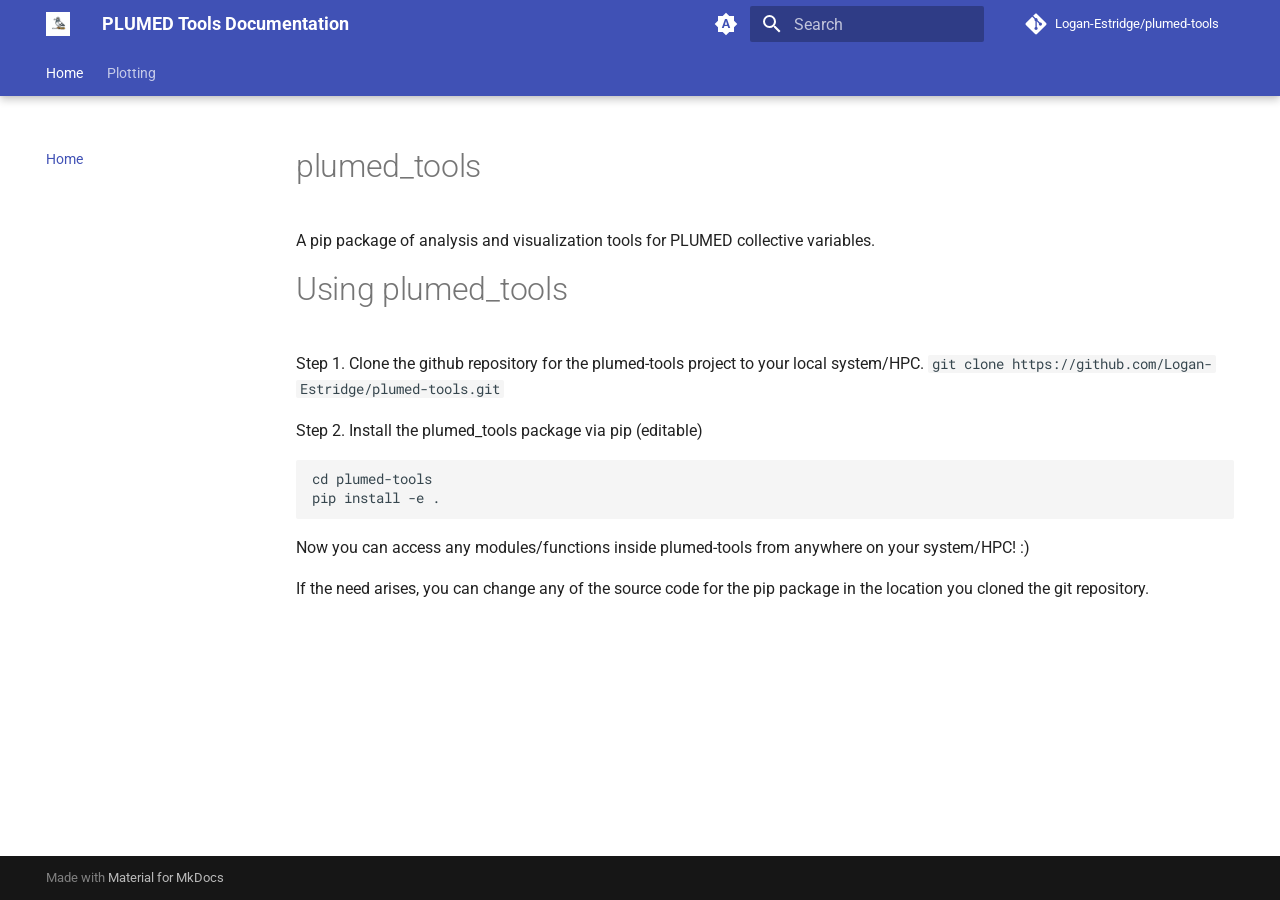
==== commit 033957ee: "Deployed 9e7e307 with MkDocs version: 1.6.1" ====
--- a/index.html
+++ b/index.html
@@ -16,7 +16,7 @@
         
       
       
-      <link rel="icon" href="plumed-tools-logo.png">
+      <link rel="icon" href="logo.png">
       <meta name="generator" content="mkdocs-1.6.1, mkdocs-material-9.7.4">
     
     
@@ -48,8 +48,6 @@
     
     
       <link rel="stylesheet" href="assets/_mkdocstrings.css">
-    
-      <link rel="stylesheet" href="extra.css">
     
     <script>__md_scope=new URL(".",location),__md_hash=e=>[...e].reduce(((e,_)=>(e<<5)-e+_.charCodeAt(0)),0),__md_get=(e,_=localStorage,t=__md_scope)=>JSON.parse(_.getItem(t.pathname+"."+e)),__md_set=(e,_,t=localStorage,a=__md_scope)=>{try{t.setItem(a.pathname+"."+e,JSON.stringify(_))}catch(e){}}</script>
     
@@ -94,7 +92,7 @@
   <nav class="md-header__inner md-grid" aria-label="Header">
     <a href="." title="PLUMED Tools Documentation" class="md-header__button md-logo" aria-label="PLUMED Tools Documentation" data-md-component="logo">
       
-  <img src="plumed-tools-logo.png" alt="logo">
+  <img src="logo.png" alt="logo">
 
     </a>
     <label class="md-header__button md-icon" for="__drawer">
@@ -294,7 +292,7 @@
   <label class="md-nav__title" for="__drawer">
     <a href="." title="PLUMED Tools Documentation" class="md-nav__button md-logo" aria-label="PLUMED Tools Documentation" data-md-component="logo">
       
-  <img src="plumed-tools-logo.png" alt="logo">
+  <img src="logo.png" alt="logo">
 
     </a>
     PLUMED Tools Documentation
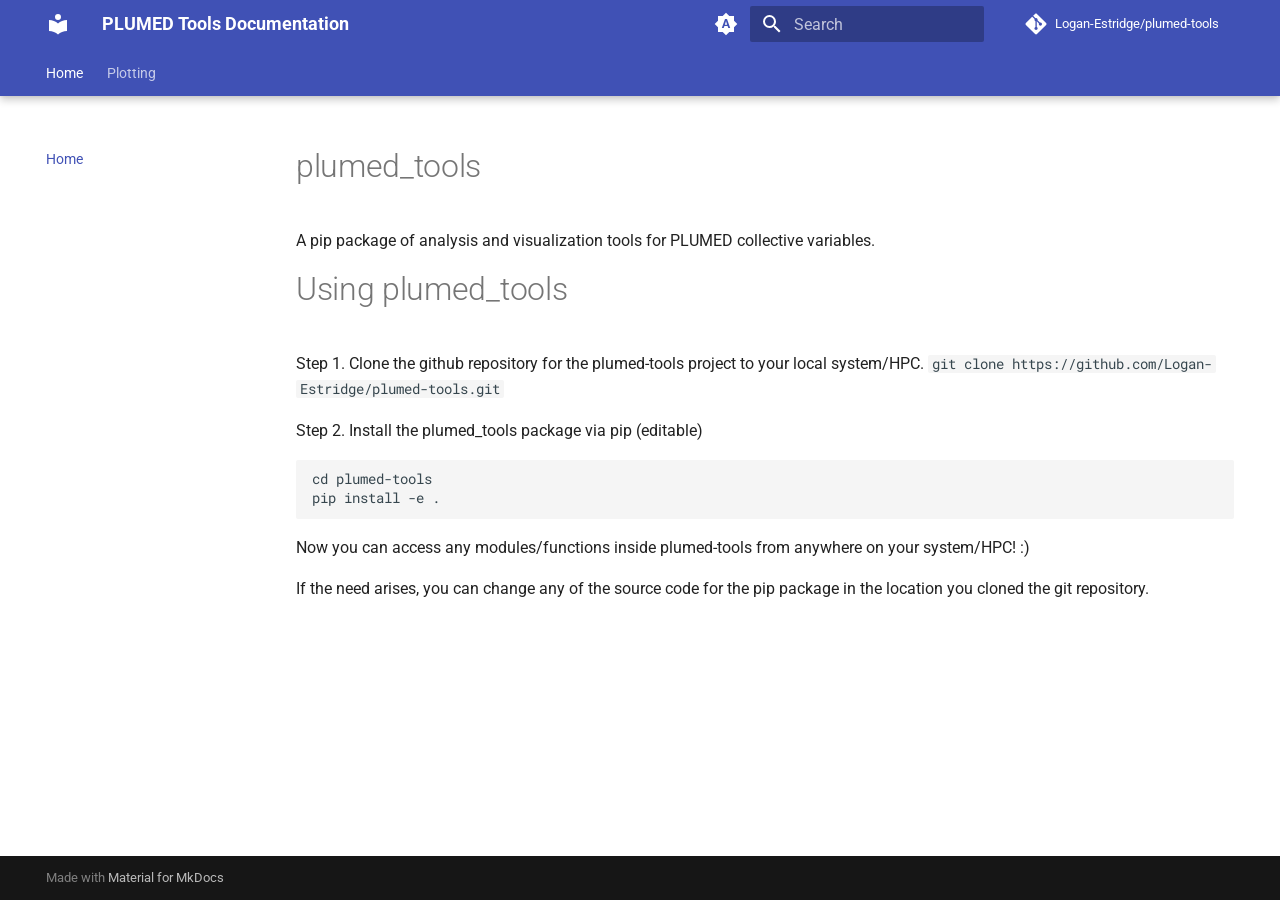
==== commit 1ca26986: "Deployed 9e7e307 with MkDocs version: 1.6.1" ====
--- a/index.html
+++ b/index.html
@@ -16,7 +16,7 @@
         
       
       
-      <link rel="icon" href="logo.png">
+      <link rel="icon" href="assets/images/favicon.png">
       <meta name="generator" content="mkdocs-1.6.1, mkdocs-material-9.7.4">
     
     
@@ -92,7 +92,8 @@
   <nav class="md-header__inner md-grid" aria-label="Header">
     <a href="." title="PLUMED Tools Documentation" class="md-header__button md-logo" aria-label="PLUMED Tools Documentation" data-md-component="logo">
       
-  <img src="logo.png" alt="logo">
+  
+  <svg xmlns="http://www.w3.org/2000/svg" viewBox="0 0 24 24"><path d="M12 8a3 3 0 0 0 3-3 3 3 0 0 0-3-3 3 3 0 0 0-3 3 3 3 0 0 0 3 3m0 3.54C9.64 9.35 6.5 8 3 8v11c3.5 0 6.64 1.35 9 3.54 2.36-2.19 5.5-3.54 9-3.54V8c-3.5 0-6.64 1.35-9 3.54"/></svg>
 
     </a>
     <label class="md-header__button md-icon" for="__drawer">
@@ -292,7 +293,8 @@
   <label class="md-nav__title" for="__drawer">
     <a href="." title="PLUMED Tools Documentation" class="md-nav__button md-logo" aria-label="PLUMED Tools Documentation" data-md-component="logo">
       
-  <img src="logo.png" alt="logo">
+  
+  <svg xmlns="http://www.w3.org/2000/svg" viewBox="0 0 24 24"><path d="M12 8a3 3 0 0 0 3-3 3 3 0 0 0-3-3 3 3 0 0 0-3 3 3 3 0 0 0 3 3m0 3.54C9.64 9.35 6.5 8 3 8v11c3.5 0 6.64 1.35 9 3.54 2.36-2.19 5.5-3.54 9-3.54V8c-3.5 0-6.64 1.35-9 3.54"/></svg>
 
     </a>
     PLUMED Tools Documentation
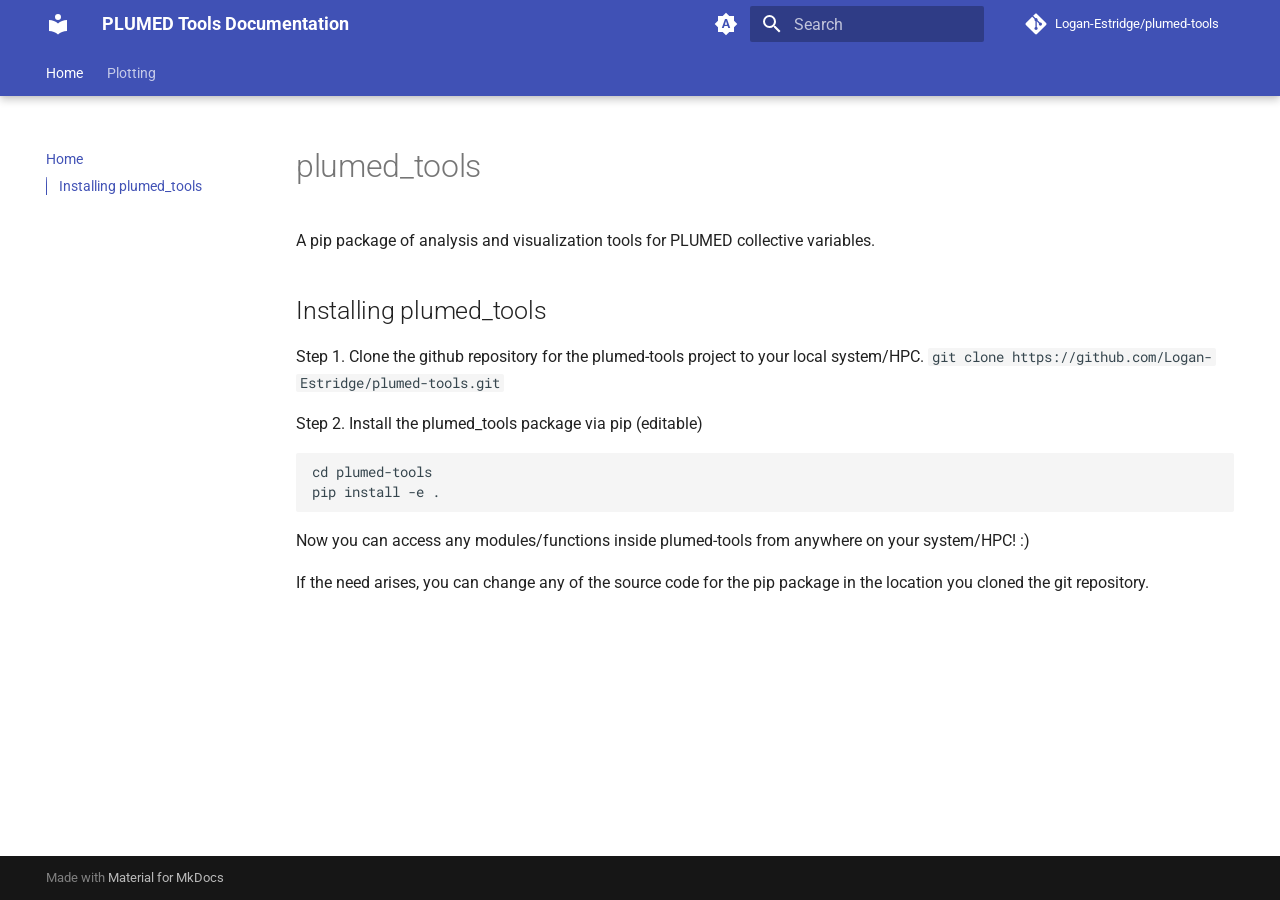
==== commit 96230737: "Deployed 9e7e307 with MkDocs version: 1.6.1" ====
--- a/index.html
+++ b/index.html
@@ -330,6 +330,24 @@
         
       
       
+        <label class="md-nav__link md-nav__link--active" for="__toc">
+          
+  
+  
+  <span class="md-ellipsis">
+    
+  
+    Home
+  
+
+    
+  </span>
+  
+  
+
+          <span class="md-nav__icon md-icon"></span>
+        </label>
+      
       <a href="." class="md-nav__link md-nav__link--active">
         
   
@@ -346,6 +364,36 @@
   
 
       </a>
+      
+        
+
+<nav class="md-nav md-nav--secondary" aria-label="Table of contents">
+  
+  
+  
+    
+  
+  
+    <label class="md-nav__title" for="__toc">
+      <span class="md-nav__icon md-icon"></span>
+      Table of contents
+    </label>
+    <ul class="md-nav__list" data-md-component="toc" data-md-scrollfix>
+      
+        <li class="md-nav__item">
+  <a href="#installing-plumed_tools" class="md-nav__link">
+    <span class="md-ellipsis">
+      
+        Installing plumed_tools
+      
+    </span>
+  </a>
+  
+</li>
+      
+    </ul>
+  
+</nav>
       
     </li>
   
@@ -400,7 +448,7 @@
 
 <h1 id="plumed_tools">plumed_tools</h1>
 <p>A pip package of analysis and visualization tools for PLUMED collective variables.</p>
-<h1 id="using-plumed_tools">Using plumed_tools</h1>
+<h2 id="installing-plumed_tools">Installing plumed_tools</h2>
 <p>Step 1. Clone the github repository for the plumed-tools project to your local system/HPC.
 <code>git clone https://github.com/Logan-Estridge/plumed-tools.git</code></p>
 <p>Step 2. Install the plumed_tools package via pip (editable)</p>
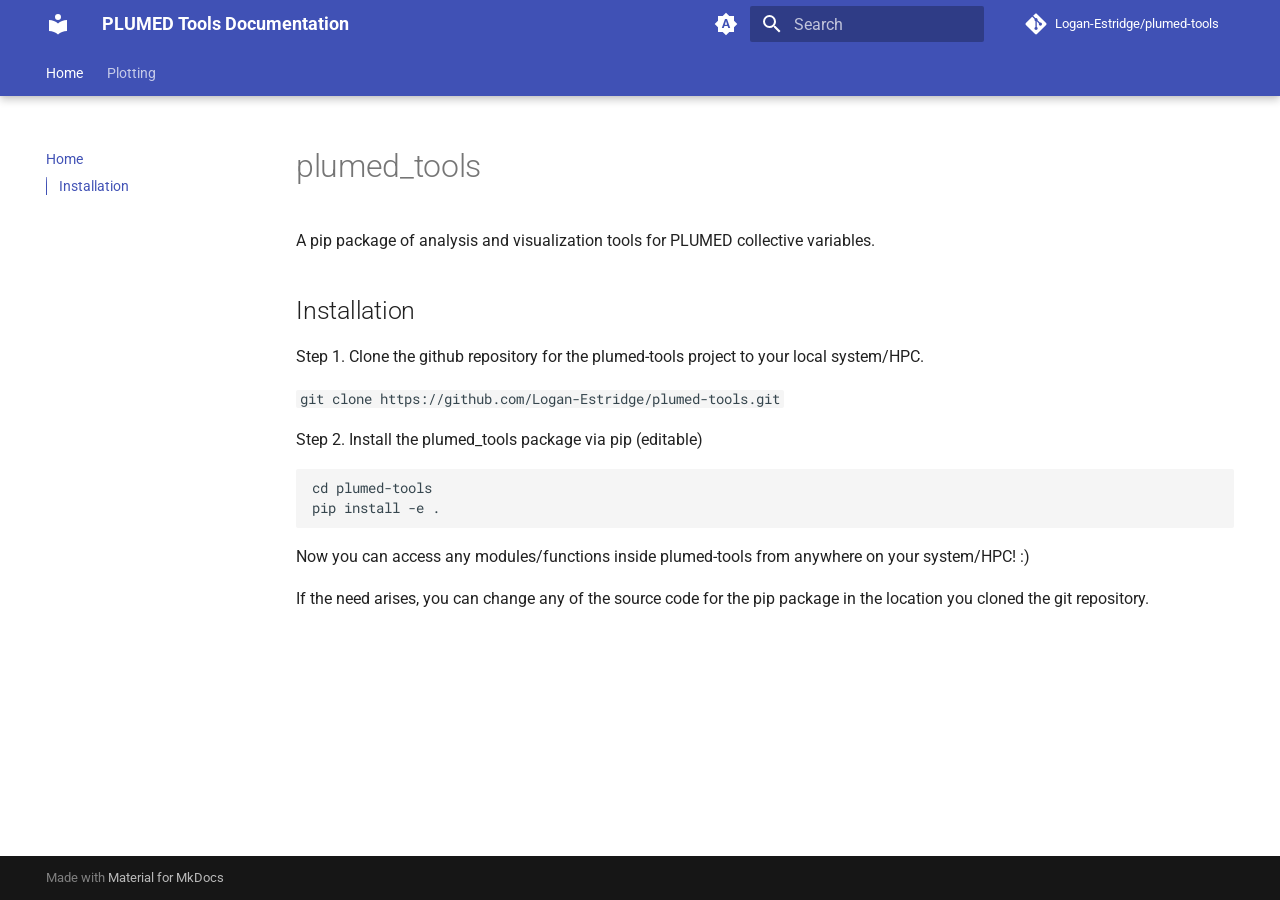
==== commit d07cc356: "Deployed 9e7e307 with MkDocs version: 1.6.1" ====
--- a/index.html
+++ b/index.html
@@ -381,10 +381,10 @@
     <ul class="md-nav__list" data-md-component="toc" data-md-scrollfix>
       
         <li class="md-nav__item">
-  <a href="#installing-plumed_tools" class="md-nav__link">
+  <a href="#installation" class="md-nav__link">
     <span class="md-ellipsis">
       
-        Installing plumed_tools
+        Installation
       
     </span>
   </a>
@@ -448,9 +448,9 @@
 
 <h1 id="plumed_tools">plumed_tools</h1>
 <p>A pip package of analysis and visualization tools for PLUMED collective variables.</p>
-<h2 id="installing-plumed_tools">Installing plumed_tools</h2>
-<p>Step 1. Clone the github repository for the plumed-tools project to your local system/HPC.
-<code>git clone https://github.com/Logan-Estridge/plumed-tools.git</code></p>
+<h2 id="installation">Installation</h2>
+<p>Step 1. Clone the github repository for the plumed-tools project to your local system/HPC.</p>
+<p><code>git clone https://github.com/Logan-Estridge/plumed-tools.git</code></p>
 <p>Step 2. Install the plumed_tools package via pip (editable)</p>
 <pre><code>cd plumed-tools
 pip install -e .
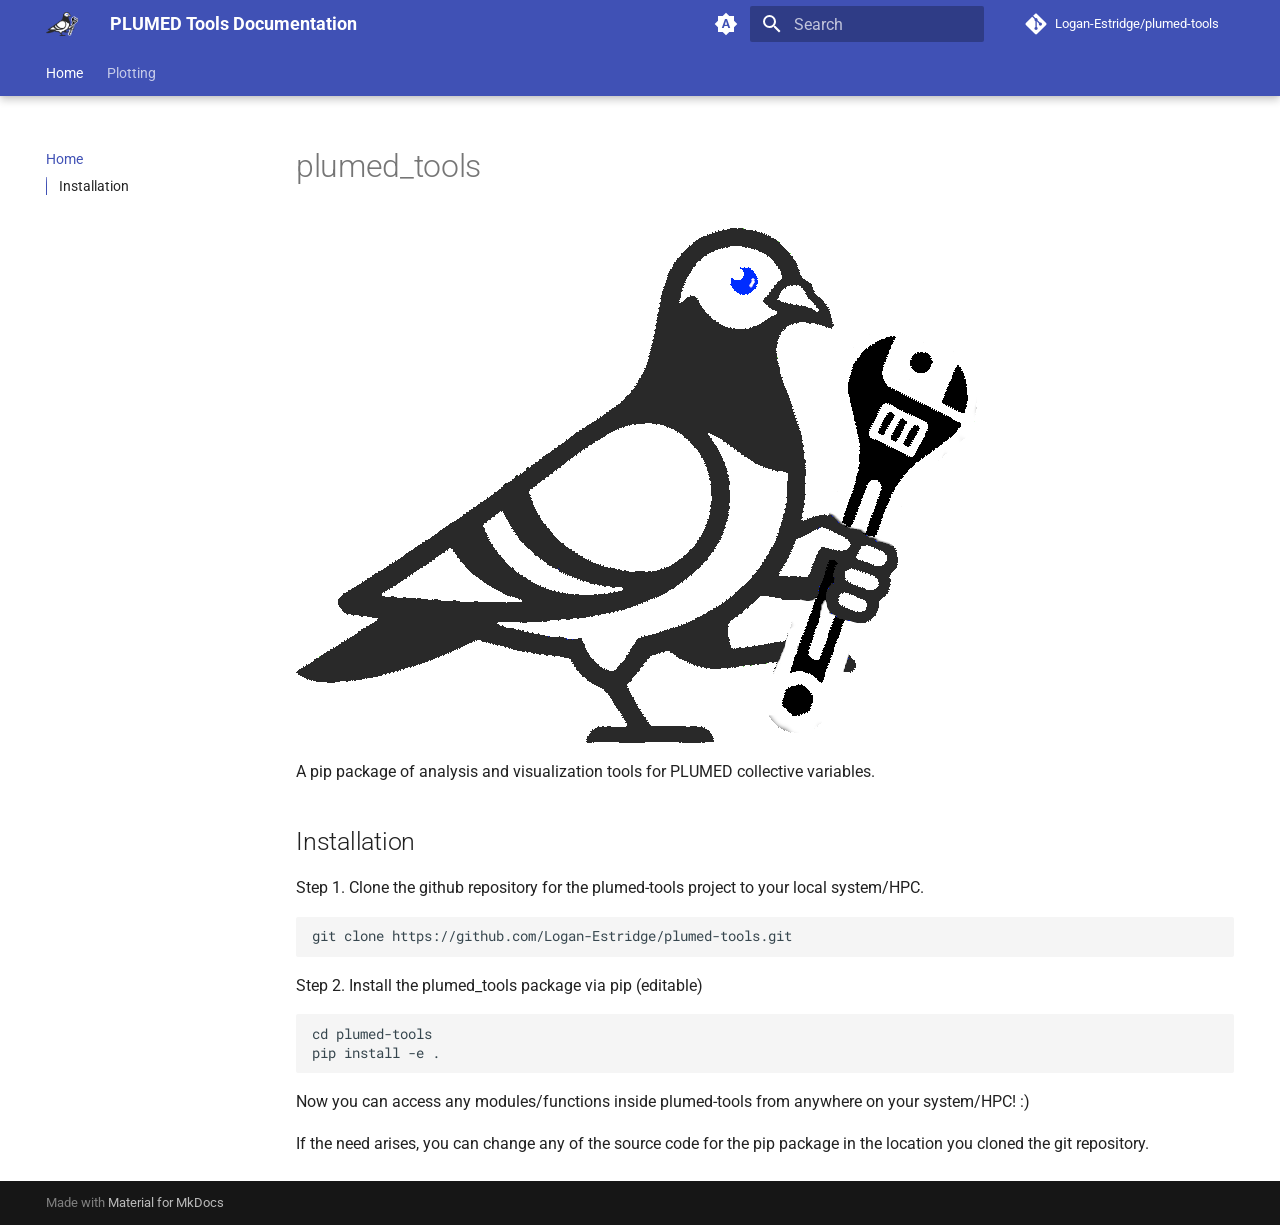
==== commit 87dffd72: "Deployed 8dac934 with MkDocs version: 1.6.1" ====
--- a/index.html
+++ b/index.html
@@ -1,7 +1,4 @@
-
-<!doctype html>
-<html lang="en" class="no-js">
-  <head>
+<!DOCTYPE html><html lang="en" class="no-js"><head>
     
       <meta charset="utf-8">
       <meta name="viewport" content="width=device-width,initial-scale=1">
@@ -10,13 +7,13 @@
       
       
       
-        <link rel="next" href="reference/">
-      
-      
-        
-      
-      
-      <link rel="icon" href="assets/images/favicon.png">
+        <link rel="next" href="plotting/reference/">
+      
+      
+        
+      
+      
+      <link rel="icon" href="assets/logo.png">
       <meta name="generator" content="mkdocs-1.6.1, mkdocs-material-9.7.4">
     
     
@@ -42,7 +39,7 @@
         
         
         <link rel="preconnect" href="https://fonts.gstatic.com" crossorigin>
-        <link rel="stylesheet" href="https://fonts.googleapis.com/css?family=Roboto:300,300i,400,400i,700,700i%7CRoboto+Mono:400,400i,700,700i&display=fallback">
+        <link rel="stylesheet" href="https://fonts.googleapis.com/css?family=Roboto:300,300i,400,400i,700,700i%7CRoboto+Mono:400,400i,700,700i&amp;display=fallback">
         <style>:root{--md-text-font:"Roboto";--md-code-font:"Roboto Mono"}</style>
       
     
@@ -55,7 +52,17 @@
 
     
     
-  </head>
+  <link href="assets/stylesheets/glightbox.min.css" rel="stylesheet"><script src="assets/javascripts/glightbox.min.js"></script><style id="glightbox-style">
+            html.glightbox-open { overflow: initial; height: 100%; }
+            .gslide-title { margin-top: 0px; user-select: text; }
+            .gslide-desc { color: #666; user-select: text; }
+            .gslide-image img { background: white; }
+            .gscrollbar-fixer { padding-right: 15px; }
+            .gdesc-inner { font-size: 0.75rem; }
+            body[data-md-color-scheme="slate"] .gdesc-inner { background: var(--md-default-bg-color); }
+            body[data-md-color-scheme="slate"] .gslide-title { color: var(--md-default-fg-color); }
+            body[data-md-color-scheme="slate"] .gslide-desc { color: var(--md-default-fg-color); }
+        </style></head>
   
   
     
@@ -92,13 +99,12 @@
   <nav class="md-header__inner md-grid" aria-label="Header">
     <a href="." title="PLUMED Tools Documentation" class="md-header__button md-logo" aria-label="PLUMED Tools Documentation" data-md-component="logo">
       
-  
-  <svg xmlns="http://www.w3.org/2000/svg" viewBox="0 0 24 24"><path d="M12 8a3 3 0 0 0 3-3 3 3 0 0 0-3-3 3 3 0 0 0-3 3 3 3 0 0 0 3 3m0 3.54C9.64 9.35 6.5 8 3 8v11c3.5 0 6.64 1.35 9 3.54 2.36-2.19 5.5-3.54 9-3.54V8c-3.5 0-6.64 1.35-9 3.54"/></svg>
+  <img src="assets/logo.png" alt="logo">
 
     </a>
     <label class="md-header__button md-icon" for="__drawer">
       
-      <svg xmlns="http://www.w3.org/2000/svg" viewBox="0 0 24 24"><path d="M3 6h18v2H3zm0 5h18v2H3zm0 5h18v2H3z"/></svg>
+      <svg xmlns="http://www.w3.org/2000/svg" viewBox="0 0 24 24"><path d="M3 6h18v2H3zm0 5h18v2H3zm0 5h18v2H3z"></path></svg>
     </label>
     <div class="md-header__title" data-md-component="header-title">
       <div class="md-header__ellipsis">
@@ -123,30 +129,30 @@
     
     
     
-    <input class="md-option" data-md-color-media="(prefers-color-scheme)" data-md-color-scheme="default" data-md-color-primary="indigo" data-md-color-accent="indigo"  aria-label="Switch to light mode"  type="radio" name="__palette" id="__palette_0">
+    <input class="md-option" data-md-color-media="(prefers-color-scheme)" data-md-color-scheme="default" data-md-color-primary="indigo" data-md-color-accent="indigo" aria-label="Switch to light mode" type="radio" name="__palette" id="__palette_0">
     
       <label class="md-header__button md-icon" title="Switch to light mode" for="__palette_1" hidden>
-        <svg xmlns="http://www.w3.org/2000/svg" viewBox="0 0 24 24"><path d="m14.3 16-.7-2h-3.2l-.7 2H7.8L11 7h2l3.2 9zM20 8.69V4h-4.69L12 .69 8.69 4H4v4.69L.69 12 4 15.31V20h4.69L12 23.31 15.31 20H20v-4.69L23.31 12zm-9.15 3.96h2.3L12 9z"/></svg>
+        <svg xmlns="http://www.w3.org/2000/svg" viewBox="0 0 24 24"><path d="m14.3 16-.7-2h-3.2l-.7 2H7.8L11 7h2l3.2 9zM20 8.69V4h-4.69L12 .69 8.69 4H4v4.69L.69 12 4 15.31V20h4.69L12 23.31 15.31 20H20v-4.69L23.31 12zm-9.15 3.96h2.3L12 9z"></path></svg>
       </label>
     
   
     
     
     
-    <input class="md-option" data-md-color-media="(prefers-color-scheme: light)" data-md-color-scheme="default" data-md-color-primary="indigo" data-md-color-accent="indigo"  aria-label="Switch to dark mode"  type="radio" name="__palette" id="__palette_1">
+    <input class="md-option" data-md-color-media="(prefers-color-scheme: light)" data-md-color-scheme="default" data-md-color-primary="indigo" data-md-color-accent="indigo" aria-label="Switch to dark mode" type="radio" name="__palette" id="__palette_1">
     
       <label class="md-header__button md-icon" title="Switch to dark mode" for="__palette_2" hidden>
-        <svg xmlns="http://www.w3.org/2000/svg" viewBox="0 0 24 24"><path d="M12 8a4 4 0 0 0-4 4 4 4 0 0 0 4 4 4 4 0 0 0 4-4 4 4 0 0 0-4-4m0 10a6 6 0 0 1-6-6 6 6 0 0 1 6-6 6 6 0 0 1 6 6 6 6 0 0 1-6 6m8-9.31V4h-4.69L12 .69 8.69 4H4v4.69L.69 12 4 15.31V20h4.69L12 23.31 15.31 20H20v-4.69L23.31 12z"/></svg>
+        <svg xmlns="http://www.w3.org/2000/svg" viewBox="0 0 24 24"><path d="M12 8a4 4 0 0 0-4 4 4 4 0 0 0 4 4 4 4 0 0 0 4-4 4 4 0 0 0-4-4m0 10a6 6 0 0 1-6-6 6 6 0 0 1 6-6 6 6 0 0 1 6 6 6 6 0 0 1-6 6m8-9.31V4h-4.69L12 .69 8.69 4H4v4.69L.69 12 4 15.31V20h4.69L12 23.31 15.31 20H20v-4.69L23.31 12z"></path></svg>
       </label>
     
   
     
     
     
-    <input class="md-option" data-md-color-media="(prefers-color-scheme: dark)" data-md-color-scheme="slate" data-md-color-primary="indigo" data-md-color-accent="indigo"  aria-label="Switch to system preference"  type="radio" name="__palette" id="__palette_2">
+    <input class="md-option" data-md-color-media="(prefers-color-scheme: dark)" data-md-color-scheme="slate" data-md-color-primary="indigo" data-md-color-accent="indigo" aria-label="Switch to system preference" type="radio" name="__palette" id="__palette_2">
     
       <label class="md-header__button md-icon" title="Switch to system preference" for="__palette_0" hidden>
-        <svg xmlns="http://www.w3.org/2000/svg" viewBox="0 0 24 24"><path d="M12 18c-.89 0-1.74-.2-2.5-.55C11.56 16.5 13 14.42 13 12s-1.44-4.5-3.5-5.45C10.26 6.2 11.11 6 12 6a6 6 0 0 1 6 6 6 6 0 0 1-6 6m8-9.31V4h-4.69L12 .69 8.69 4H4v4.69L.69 12 4 15.31V20h4.69L12 23.31 15.31 20H20v-4.69L23.31 12z"/></svg>
+        <svg xmlns="http://www.w3.org/2000/svg" viewBox="0 0 24 24"><path d="M12 18c-.89 0-1.74-.2-2.5-.55C11.56 16.5 13 14.42 13 12s-1.44-4.5-3.5-5.45C10.26 6.2 11.11 6 12 6a6 6 0 0 1 6 6 6 6 0 0 1-6 6m8-9.31V4h-4.69L12 .69 8.69 4H4v4.69L.69 12 4 15.31V20h4.69L12 23.31 15.31 20H20v-4.69L23.31 12z"></path></svg>
       </label>
     
   
@@ -162,7 +168,7 @@
       
         <label class="md-header__button md-icon" for="__search">
           
-          <svg xmlns="http://www.w3.org/2000/svg" viewBox="0 0 24 24"><path d="M9.5 3A6.5 6.5 0 0 1 16 9.5c0 1.61-.59 3.09-1.56 4.23l.27.27h.79l5 5-1.5 1.5-5-5v-.79l-.27-.27A6.52 6.52 0 0 1 9.5 16 6.5 6.5 0 0 1 3 9.5 6.5 6.5 0 0 1 9.5 3m0 2C7 5 5 7 5 9.5S7 14 9.5 14 14 12 14 9.5 12 5 9.5 5"/></svg>
+          <svg xmlns="http://www.w3.org/2000/svg" viewBox="0 0 24 24"><path d="M9.5 3A6.5 6.5 0 0 1 16 9.5c0 1.61-.59 3.09-1.56 4.23l.27.27h.79l5 5-1.5 1.5-5-5v-.79l-.27-.27A6.52 6.52 0 0 1 9.5 16 6.5 6.5 0 0 1 3 9.5 6.5 6.5 0 0 1 9.5 3m0 2C7 5 5 7 5 9.5S7 14 9.5 14 14 12 14 9.5 12 5 9.5 5"></path></svg>
         </label>
         <div class="md-search" data-md-component="search" role="dialog">
   <label class="md-search__overlay" for="__search"></label>
@@ -171,15 +177,15 @@
       <input type="text" class="md-search__input" name="query" aria-label="Search" placeholder="Search" autocapitalize="off" autocorrect="off" autocomplete="off" spellcheck="false" data-md-component="search-query" required>
       <label class="md-search__icon md-icon" for="__search">
         
-        <svg xmlns="http://www.w3.org/2000/svg" viewBox="0 0 24 24"><path d="M9.5 3A6.5 6.5 0 0 1 16 9.5c0 1.61-.59 3.09-1.56 4.23l.27.27h.79l5 5-1.5 1.5-5-5v-.79l-.27-.27A6.52 6.52 0 0 1 9.5 16 6.5 6.5 0 0 1 3 9.5 6.5 6.5 0 0 1 9.5 3m0 2C7 5 5 7 5 9.5S7 14 9.5 14 14 12 14 9.5 12 5 9.5 5"/></svg>
-        
-        <svg xmlns="http://www.w3.org/2000/svg" viewBox="0 0 24 24"><path d="M20 11v2H8l5.5 5.5-1.42 1.42L4.16 12l7.92-7.92L13.5 5.5 8 11z"/></svg>
+        <svg xmlns="http://www.w3.org/2000/svg" viewBox="0 0 24 24"><path d="M9.5 3A6.5 6.5 0 0 1 16 9.5c0 1.61-.59 3.09-1.56 4.23l.27.27h.79l5 5-1.5 1.5-5-5v-.79l-.27-.27A6.52 6.52 0 0 1 9.5 16 6.5 6.5 0 0 1 3 9.5 6.5 6.5 0 0 1 9.5 3m0 2C7 5 5 7 5 9.5S7 14 9.5 14 14 12 14 9.5 12 5 9.5 5"></path></svg>
+        
+        <svg xmlns="http://www.w3.org/2000/svg" viewBox="0 0 24 24"><path d="M20 11v2H8l5.5 5.5-1.42 1.42L4.16 12l7.92-7.92L13.5 5.5 8 11z"></path></svg>
       </label>
       <nav class="md-search__options" aria-label="Search">
         
         <button type="reset" class="md-search__icon md-icon" title="Clear" aria-label="Clear" tabindex="-1">
           
-          <svg xmlns="http://www.w3.org/2000/svg" viewBox="0 0 24 24"><path d="M19 6.41 17.59 5 12 10.59 6.41 5 5 6.41 10.59 12 5 17.59 6.41 19 12 13.41 17.59 19 19 17.59 13.41 12z"/></svg>
+          <svg xmlns="http://www.w3.org/2000/svg" viewBox="0 0 24 24"><path d="M19 6.41 17.59 5 12 10.59 6.41 5 5 6.41 10.59 12 5 17.59 6.41 19 12 13.41 17.59 19 19 17.59 13.41 12z"></path></svg>
         </button>
       </nav>
       
@@ -205,7 +211,7 @@
         <a href="https://github.com/Logan-Estridge/plumed-tools" title="Go to repository" class="md-source" data-md-component="source">
   <div class="md-source__icon md-icon">
     
-    <svg xmlns="http://www.w3.org/2000/svg" viewBox="0 0 448 512"><!--! Font Awesome Free 7.1.0 by @fontawesome - https://fontawesome.com License - https://fontawesome.com/license/free (Icons: CC BY 4.0, Fonts: SIL OFL 1.1, Code: MIT License) Copyright 2025 Fonticons, Inc.--><path d="M439.6 236.1 244 40.5c-5.4-5.5-12.8-8.5-20.4-8.5s-15 3-20.4 8.4L162.5 81l51.5 51.5c27.1-9.1 52.7 16.8 43.4 43.7l49.7 49.7c34.2-11.8 61.2 31 35.5 56.7-26.5 26.5-70.2-2.9-56-37.3L240.3 199v121.9c25.3 12.5 22.3 41.8 9.1 55-6.4 6.4-15.2 10.1-24.3 10.1s-17.8-3.6-24.3-10.1c-17.6-17.6-11.1-46.9 11.2-56v-123c-20.8-8.5-24.6-30.7-18.6-45L142.6 101 8.5 235.1C3 240.6 0 247.9 0 255.5s3 15 8.5 20.4l195.6 195.7c5.4 5.4 12.7 8.4 20.4 8.4s15-3 20.4-8.4l194.7-194.7c5.4-5.4 8.4-12.8 8.4-20.4s-3-15-8.4-20.4"/></svg>
+    <svg xmlns="http://www.w3.org/2000/svg" viewBox="0 0 448 512"><!--! Font Awesome Free 7.1.0 by @fontawesome - https://fontawesome.com License - https://fontawesome.com/license/free (Icons: CC BY 4.0, Fonts: SIL OFL 1.1, Code: MIT License) Copyright 2025 Fonticons, Inc.--><path d="M439.6 236.1 244 40.5c-5.4-5.5-12.8-8.5-20.4-8.5s-15 3-20.4 8.4L162.5 81l51.5 51.5c27.1-9.1 52.7 16.8 43.4 43.7l49.7 49.7c34.2-11.8 61.2 31 35.5 56.7-26.5 26.5-70.2-2.9-56-37.3L240.3 199v121.9c25.3 12.5 22.3 41.8 9.1 55-6.4 6.4-15.2 10.1-24.3 10.1s-17.8-3.6-24.3-10.1c-17.6-17.6-11.1-46.9 11.2-56v-123c-20.8-8.5-24.6-30.7-18.6-45L142.6 101 8.5 235.1C3 240.6 0 247.9 0 255.5s3 15 8.5 20.4l195.6 195.7c5.4 5.4 12.7 8.4 20.4 8.4s15-3 20.4-8.4l194.7-194.7c5.4-5.4 8.4-12.8 8.4-20.4s-3-15-8.4-20.4"></path></svg>
   </div>
   <div class="md-source__repository">
     Logan-Estridge/plumed-tools
@@ -248,7 +254,7 @@
   
   
     <li class="md-tabs__item">
-      <a href="reference/" class="md-tabs__link">
+      <a href="plotting/reference/" class="md-tabs__link">
         
   
   
@@ -278,7 +284,7 @@
           
             
               
-              <div class="md-sidebar md-sidebar--primary" data-md-component="sidebar" data-md-type="navigation" >
+              <div class="md-sidebar md-sidebar--primary" data-md-component="sidebar" data-md-type="navigation">
                 <div class="md-sidebar__scrollwrap">
                   <div class="md-sidebar__inner">
                     
@@ -293,8 +299,7 @@
   <label class="md-nav__title" for="__drawer">
     <a href="." title="PLUMED Tools Documentation" class="md-nav__button md-logo" aria-label="PLUMED Tools Documentation" data-md-component="logo">
       
-  
-  <svg xmlns="http://www.w3.org/2000/svg" viewBox="0 0 24 24"><path d="M12 8a3 3 0 0 0 3-3 3 3 0 0 0-3-3 3 3 0 0 0-3 3 3 3 0 0 0 3 3m0 3.54C9.64 9.35 6.5 8 3 8v11c3.5 0 6.64 1.35 9 3.54 2.36-2.19 5.5-3.54 9-3.54V8c-3.5 0-6.64 1.35-9 3.54"/></svg>
+  <img src="assets/logo.png" alt="logo">
 
     </a>
     PLUMED Tools Documentation
@@ -304,7 +309,7 @@
       <a href="https://github.com/Logan-Estridge/plumed-tools" title="Go to repository" class="md-source" data-md-component="source">
   <div class="md-source__icon md-icon">
     
-    <svg xmlns="http://www.w3.org/2000/svg" viewBox="0 0 448 512"><!--! Font Awesome Free 7.1.0 by @fontawesome - https://fontawesome.com License - https://fontawesome.com/license/free (Icons: CC BY 4.0, Fonts: SIL OFL 1.1, Code: MIT License) Copyright 2025 Fonticons, Inc.--><path d="M439.6 236.1 244 40.5c-5.4-5.5-12.8-8.5-20.4-8.5s-15 3-20.4 8.4L162.5 81l51.5 51.5c27.1-9.1 52.7 16.8 43.4 43.7l49.7 49.7c34.2-11.8 61.2 31 35.5 56.7-26.5 26.5-70.2-2.9-56-37.3L240.3 199v121.9c25.3 12.5 22.3 41.8 9.1 55-6.4 6.4-15.2 10.1-24.3 10.1s-17.8-3.6-24.3-10.1c-17.6-17.6-11.1-46.9 11.2-56v-123c-20.8-8.5-24.6-30.7-18.6-45L142.6 101 8.5 235.1C3 240.6 0 247.9 0 255.5s3 15 8.5 20.4l195.6 195.7c5.4 5.4 12.7 8.4 20.4 8.4s15-3 20.4-8.4l194.7-194.7c5.4-5.4 8.4-12.8 8.4-20.4s-3-15-8.4-20.4"/></svg>
+    <svg xmlns="http://www.w3.org/2000/svg" viewBox="0 0 448 512"><!--! Font Awesome Free 7.1.0 by @fontawesome - https://fontawesome.com License - https://fontawesome.com/license/free (Icons: CC BY 4.0, Fonts: SIL OFL 1.1, Code: MIT License) Copyright 2025 Fonticons, Inc.--><path d="M439.6 236.1 244 40.5c-5.4-5.5-12.8-8.5-20.4-8.5s-15 3-20.4 8.4L162.5 81l51.5 51.5c27.1-9.1 52.7 16.8 43.4 43.7l49.7 49.7c34.2-11.8 61.2 31 35.5 56.7-26.5 26.5-70.2-2.9-56-37.3L240.3 199v121.9c25.3 12.5 22.3 41.8 9.1 55-6.4 6.4-15.2 10.1-24.3 10.1s-17.8-3.6-24.3-10.1c-17.6-17.6-11.1-46.9 11.2-56v-123c-20.8-8.5-24.6-30.7-18.6-45L142.6 101 8.5 235.1C3 240.6 0 247.9 0 255.5s3 15 8.5 20.4l195.6 195.7c5.4 5.4 12.7 8.4 20.4 8.4s15-3 20.4-8.4l194.7-194.7c5.4-5.4 8.4-12.8 8.4-20.4s-3-15-8.4-20.4"></path></svg>
   </div>
   <div class="md-source__repository">
     Logan-Estridge/plumed-tools
@@ -406,7 +411,7 @@
   
   
     <li class="md-nav__item">
-      <a href="reference/" class="md-nav__link">
+      <a href="plotting/reference/" class="md-nav__link">
         
   
   
@@ -447,12 +452,14 @@
 
 
 <h1 id="plumed_tools">plumed_tools</h1>
+<p><a class="glightbox" data-type="image" data-width="auto" data-height="auto" href="assets/logo.png" data-desc-position="bottom"><img align="center" alt="Plumed Tools Logo" src="assets/logo.png"></a></p>
 <p>A pip package of analysis and visualization tools for PLUMED collective variables.</p>
 <h2 id="installation">Installation</h2>
 <p>Step 1. Clone the github repository for the plumed-tools project to your local system/HPC.</p>
-<p><code>git clone https://github.com/Logan-Estridge/plumed-tools.git</code></p>
+<pre><code class="language-bash">git clone https://github.com/Logan-Estridge/plumed-tools.git
+</code></pre>
 <p>Step 2. Install the plumed_tools package via pip (editable)</p>
-<pre><code>cd plumed-tools
+<pre><code class="language-bash">cd plumed-tools
 pip install -e .
 </code></pre>
 <p>Now you can access any modules/functions inside plumed-tools from anywhere on your 
@@ -481,7 +488,7 @@
         
           <button type="button" class="md-top md-icon" data-md-component="top" hidden>
   
-  <svg xmlns="http://www.w3.org/2000/svg" viewBox="0 0 24 24"><path d="M13 20h-2V8l-5.5 5.5-1.42-1.42L12 4.16l7.92 7.92-1.42 1.42L13 8z"/></svg>
+  <svg xmlns="http://www.w3.org/2000/svg" viewBox="0 0 24 24"><path d="M13 20h-2V8l-5.5 5.5-1.42-1.42L12 4.16l7.92 7.92-1.42 1.42L13 8z"></path></svg>
   Back to top
 </button>
         
@@ -514,11 +521,13 @@
     
       
       
-      <script id="__config" type="application/json">{"annotate": null, "base": ".", "features": ["navigation.tabs", "navigation.tabs.sticky", "toc.integrate", "navigation.top", "search.suggest", "search.highlight"], "search": "assets/javascripts/workers/search.2c215733.min.js", "tags": null, "translations": {"clipboard.copied": "Copied to clipboard", "clipboard.copy": "Copy to clipboard", "search.result.more.one": "1 more on this page", "search.result.more.other": "# more on this page", "search.result.none": "No matching documents", "search.result.one": "1 matching document", "search.result.other": "# matching documents", "search.result.placeholder": "Type to start searching", "search.result.term.missing": "Missing", "select.version": "Select version"}, "version": null}</script>
+      <script id="__config" type="application/json">{"annotate": null, "base": ".", "features": ["navigation.tabs", "navigation.sections", "navigation.tabs.sticky", "navigation.top", "toc.integrate", "search.suggest", "search.highlight"], "search": "assets/javascripts/workers/search.2c215733.min.js", "tags": null, "translations": {"clipboard.copied": "Copied to clipboard", "clipboard.copy": "Copy to clipboard", "search.result.more.one": "1 more on this page", "search.result.more.other": "# more on this page", "search.result.none": "No matching documents", "search.result.one": "1 matching document", "search.result.other": "# matching documents", "search.result.placeholder": "Type to start searching", "search.result.term.missing": "Missing", "select.version": "Select version"}, "version": null}</script>
     
     
       <script src="assets/javascripts/bundle.79ae519e.min.js"></script>
       
     
-  </body>
-</html>+  
+<script id="init-glightbox">const lightbox = GLightbox({"touchNavigation": true, "loop": false, "zoomable": true, "draggable": true, "openEffect": "zoom", "closeEffect": "zoom", "slideEffect": "slide"});
+document$.subscribe(()=>{ lightbox.reload(); });
+</script></body></html>
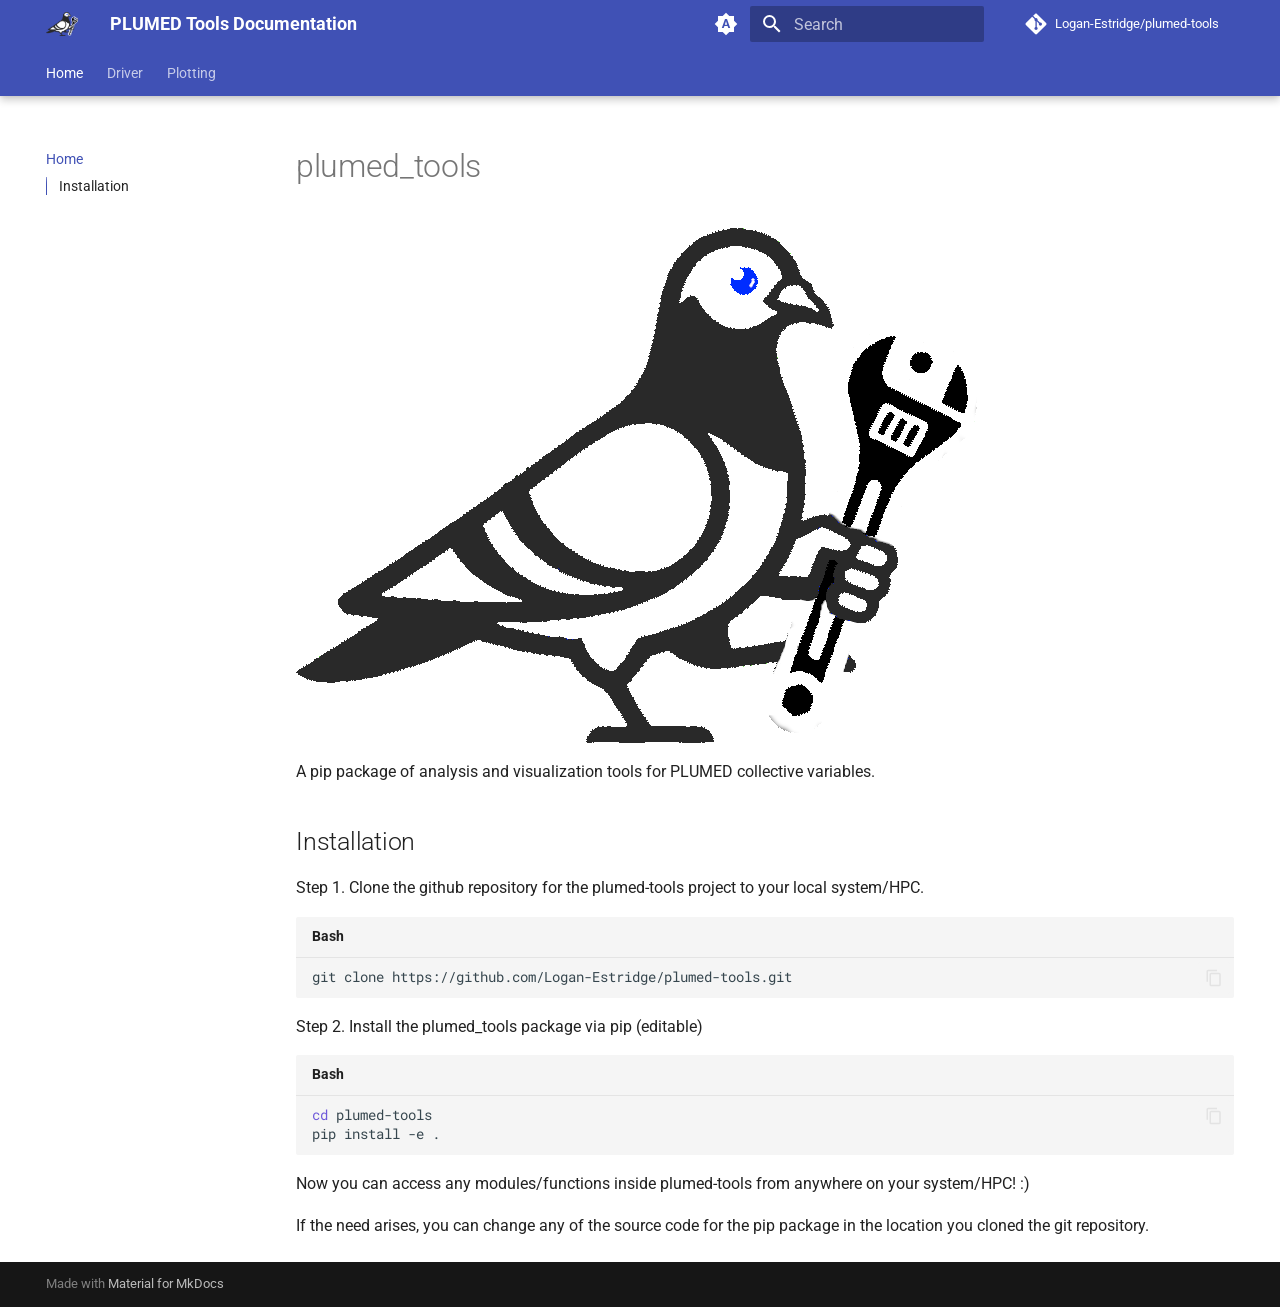
==== commit d4c2d3fe: "Deployed 1647ea3 with MkDocs version: 1.6.1" ====
--- a/index.html
+++ b/index.html
@@ -7,7 +7,7 @@
       
       
       
-        <link rel="next" href="plotting/reference/">
+        <link rel="next" href="driver/reference/">
       
       
         
@@ -254,6 +254,25 @@
   
   
     <li class="md-tabs__item">
+      <a href="driver/reference/" class="md-tabs__link">
+        
+  
+  
+    
+  
+  Driver
+
+      </a>
+    </li>
+  
+
+      
+        
+  
+  
+  
+  
+    <li class="md-tabs__item">
       <a href="plotting/reference/" class="md-tabs__link">
         
   
@@ -400,6 +419,33 @@
   
 </nav>
       
+    </li>
+  
+
+    
+      
+      
+  
+  
+  
+  
+    <li class="md-nav__item">
+      <a href="driver/reference/" class="md-nav__link">
+        
+  
+  
+  <span class="md-ellipsis">
+    
+  
+    Driver
+  
+
+    
+  </span>
+  
+  
+
+      </a>
     </li>
   
 
@@ -456,14 +502,14 @@
 <p>A pip package of analysis and visualization tools for PLUMED collective variables.</p>
 <h2 id="installation">Installation</h2>
 <p>Step 1. Clone the github repository for the plumed-tools project to your local system/HPC.</p>
-<pre><code class="language-bash">git clone https://github.com/Logan-Estridge/plumed-tools.git
-</code></pre>
-<p>Step 2. Install the plumed_tools package via pip (editable)</p>
-<pre><code class="language-bash">cd plumed-tools
-pip install -e .
-</code></pre>
-<p>Now you can access any modules/functions inside plumed-tools from anywhere on your 
-system/HPC! :)</p>
+<div class="language-bash highlight"><span class="filename">Bash</span><pre><span></span><code><span id="__span-0-1"><a id="__codelineno-0-1" name="__codelineno-0-1" href="#__codelineno-0-1"></a>git<span class="w"> </span>clone<span class="w"> </span>https://github.com/Logan-Estridge/plumed-tools.git
+</span></code></pre></div>
+<p>Step 2. Install the plumed_tools package via pip (editable)
+</p><div class="language-bash highlight"><span class="filename">Bash</span><pre><span></span><code><span id="__span-1-1"><a id="__codelineno-1-1" name="__codelineno-1-1" href="#__codelineno-1-1"></a><span class="nb">cd</span><span class="w"> </span>plumed-tools
+</span><span id="__span-1-2"><a id="__codelineno-1-2" name="__codelineno-1-2" href="#__codelineno-1-2"></a>pip<span class="w"> </span>install<span class="w"> </span>-e<span class="w"> </span>.
+</span></code></pre></div>
+Now you can access any modules/functions inside plumed-tools from anywhere on your 
+system/HPC! :)<p></p>
 <p>If the need arises, you can change any of the source code for the pip package
 in the location you cloned the git repository. </p>
 
@@ -521,7 +567,7 @@
     
       
       
-      <script id="__config" type="application/json">{"annotate": null, "base": ".", "features": ["navigation.tabs", "navigation.sections", "navigation.tabs.sticky", "navigation.top", "toc.integrate", "search.suggest", "search.highlight"], "search": "assets/javascripts/workers/search.2c215733.min.js", "tags": null, "translations": {"clipboard.copied": "Copied to clipboard", "clipboard.copy": "Copy to clipboard", "search.result.more.one": "1 more on this page", "search.result.more.other": "# more on this page", "search.result.none": "No matching documents", "search.result.one": "1 matching document", "search.result.other": "# matching documents", "search.result.placeholder": "Type to start searching", "search.result.term.missing": "Missing", "select.version": "Select version"}, "version": null}</script>
+      <script id="__config" type="application/json">{"annotate": null, "base": ".", "features": ["navigation.tabs", "navigation.sections", "navigation.tabs.sticky", "navigation.top", "toc.integrate", "search.suggest", "search.highlight", "content.code.copy", "content.code.annotate"], "search": "assets/javascripts/workers/search.2c215733.min.js", "tags": null, "translations": {"clipboard.copied": "Copied to clipboard", "clipboard.copy": "Copy to clipboard", "search.result.more.one": "1 more on this page", "search.result.more.other": "# more on this page", "search.result.none": "No matching documents", "search.result.one": "1 matching document", "search.result.other": "# matching documents", "search.result.placeholder": "Type to start searching", "search.result.term.missing": "Missing", "select.version": "Select version"}, "version": null}</script>
     
     
       <script src="assets/javascripts/bundle.79ae519e.min.js"></script>
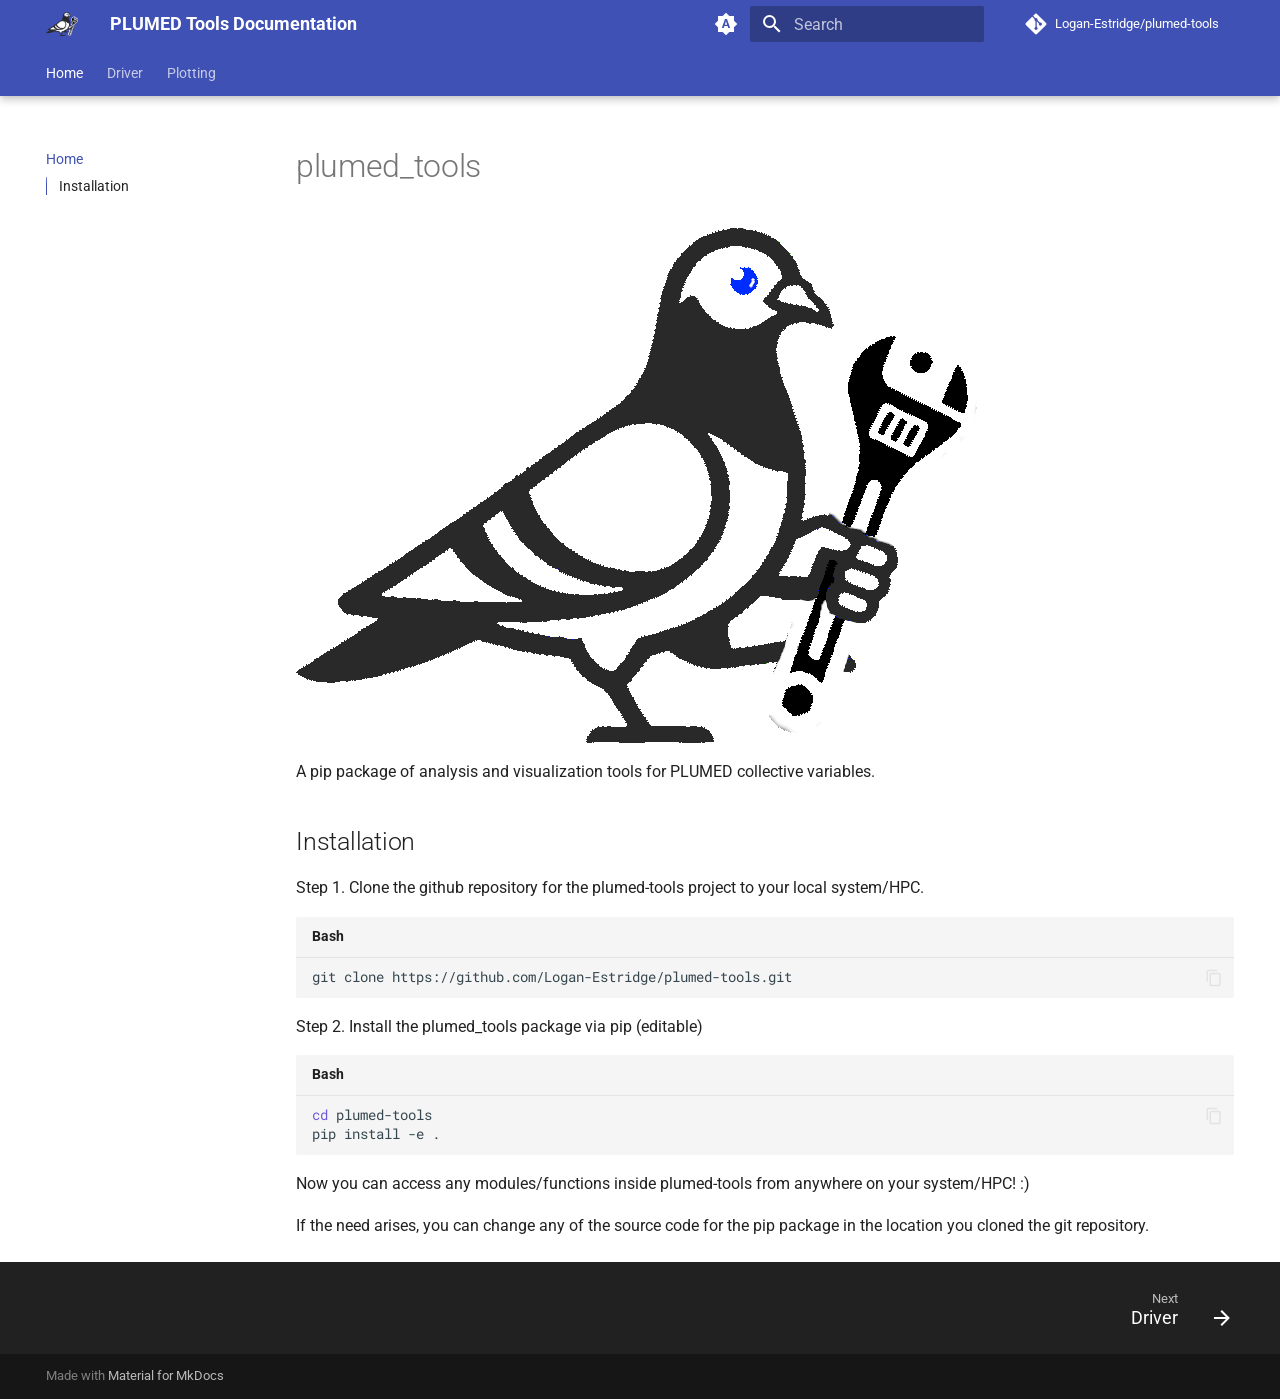
==== commit 46f56d97: "Deployed 54d7144 with MkDocs version: 1.6.1" ====
--- a/index.html
+++ b/index.html
@@ -542,6 +542,30 @@
       
         <footer class="md-footer">
   
+    
+      
+      <nav class="md-footer__inner md-grid" aria-label="Footer">
+        
+        
+          
+          <a href="driver/reference/" class="md-footer__link md-footer__link--next" aria-label="Next: Driver">
+            <div class="md-footer__title">
+              <span class="md-footer__direction">
+                Next
+              </span>
+              <div class="md-ellipsis">
+                Driver
+              </div>
+            </div>
+            <div class="md-footer__button md-icon">
+              
+              <svg xmlns="http://www.w3.org/2000/svg" viewBox="0 0 24 24"><path d="M4 11v2h12l-5.5 5.5 1.42 1.42L19.84 12l-7.92-7.92L10.5 5.5 16 11z"></path></svg>
+            </div>
+          </a>
+        
+      </nav>
+    
+  
   <div class="md-footer-meta md-typeset">
     <div class="md-footer-meta__inner md-grid">
       <div class="md-copyright">
@@ -567,7 +591,7 @@
     
       
       
-      <script id="__config" type="application/json">{"annotate": null, "base": ".", "features": ["navigation.tabs", "navigation.sections", "navigation.tabs.sticky", "navigation.top", "toc.integrate", "search.suggest", "search.highlight", "content.code.copy", "content.code.annotate"], "search": "assets/javascripts/workers/search.2c215733.min.js", "tags": null, "translations": {"clipboard.copied": "Copied to clipboard", "clipboard.copy": "Copy to clipboard", "search.result.more.one": "1 more on this page", "search.result.more.other": "# more on this page", "search.result.none": "No matching documents", "search.result.one": "1 matching document", "search.result.other": "# matching documents", "search.result.placeholder": "Type to start searching", "search.result.term.missing": "Missing", "select.version": "Select version"}, "version": null}</script>
+      <script id="__config" type="application/json">{"annotate": null, "base": ".", "features": ["navigation.tabs", "navigation.sections", "navigation.tabs.sticky", "navigation.top", "navigation.footer", "toc.integrate", "search.suggest", "search.highlight", "content.code.copy", "content.code.annotate"], "search": "assets/javascripts/workers/search.2c215733.min.js", "tags": null, "translations": {"clipboard.copied": "Copied to clipboard", "clipboard.copy": "Copy to clipboard", "search.result.more.one": "1 more on this page", "search.result.more.other": "# more on this page", "search.result.none": "No matching documents", "search.result.one": "1 matching document", "search.result.other": "# matching documents", "search.result.placeholder": "Type to start searching", "search.result.term.missing": "Missing", "select.version": "Select version"}, "version": null}</script>
     
     
       <script src="assets/javascripts/bundle.79ae519e.min.js"></script>
